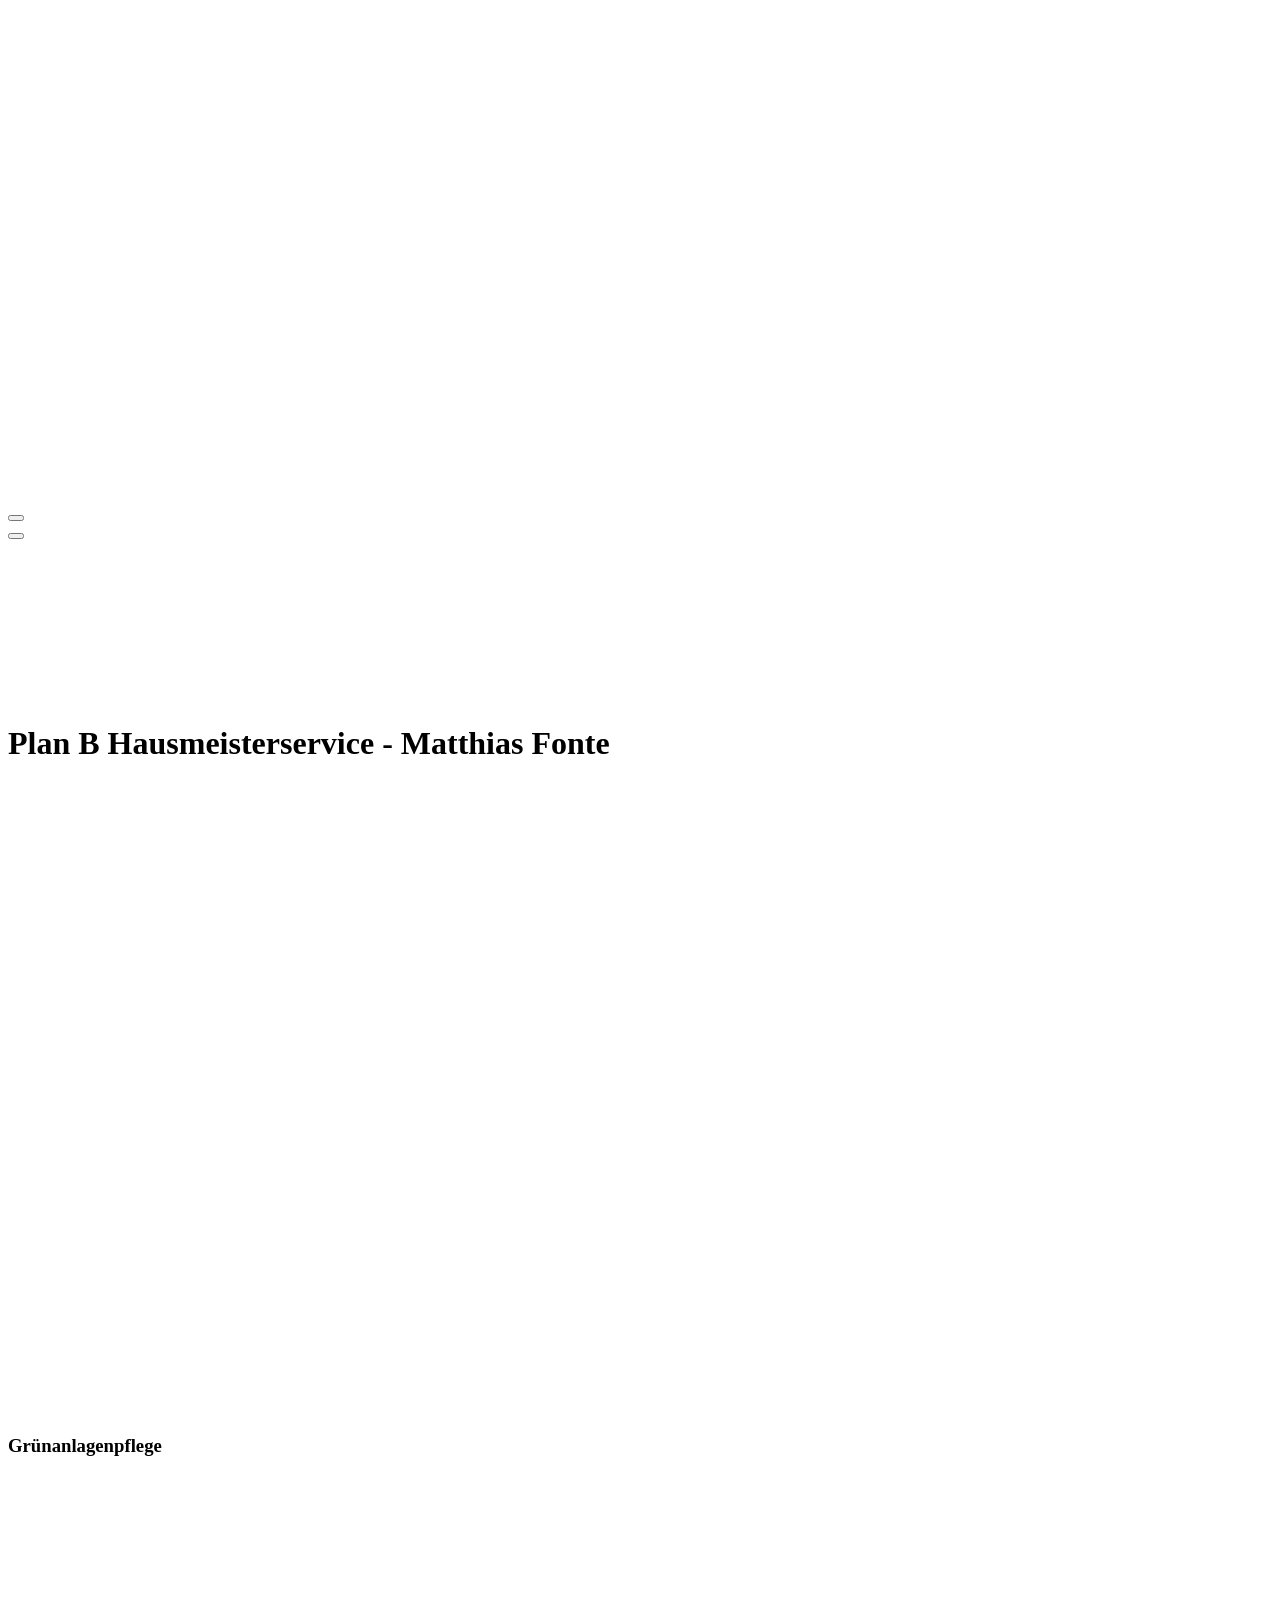
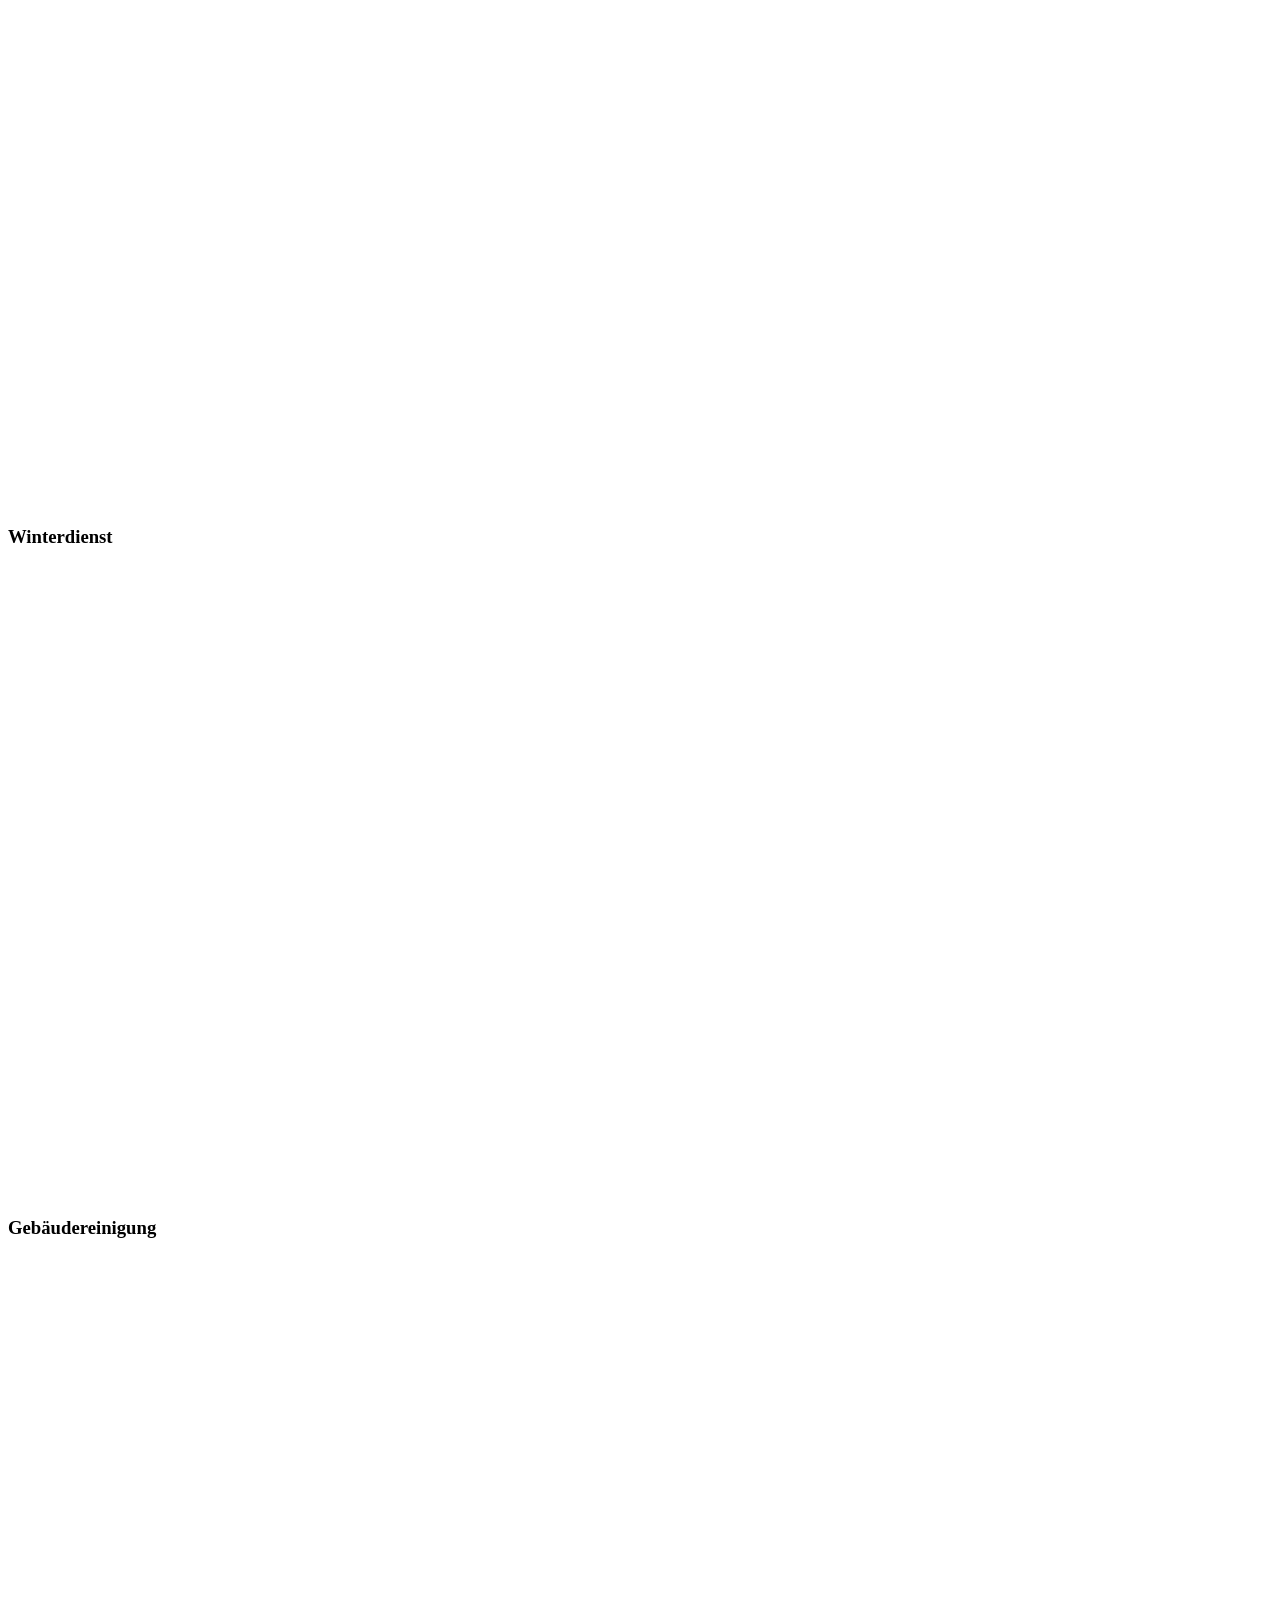
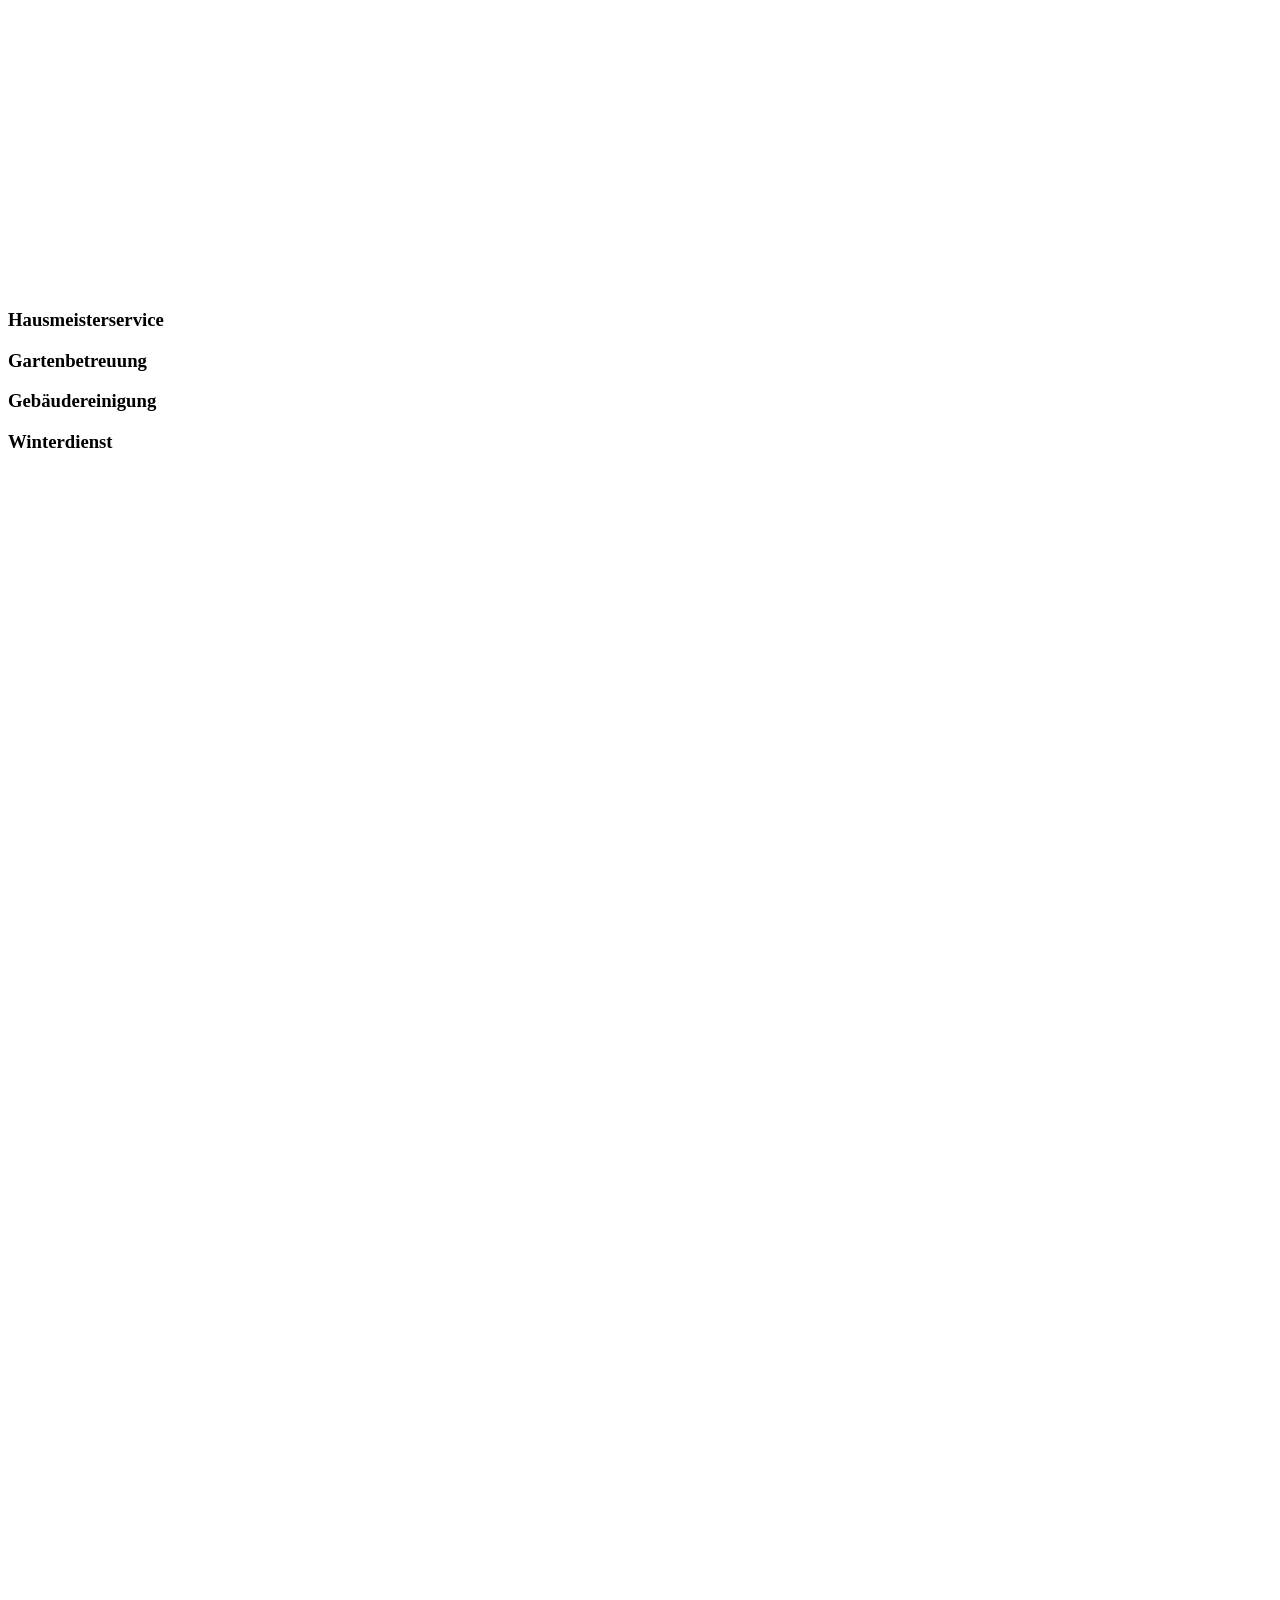
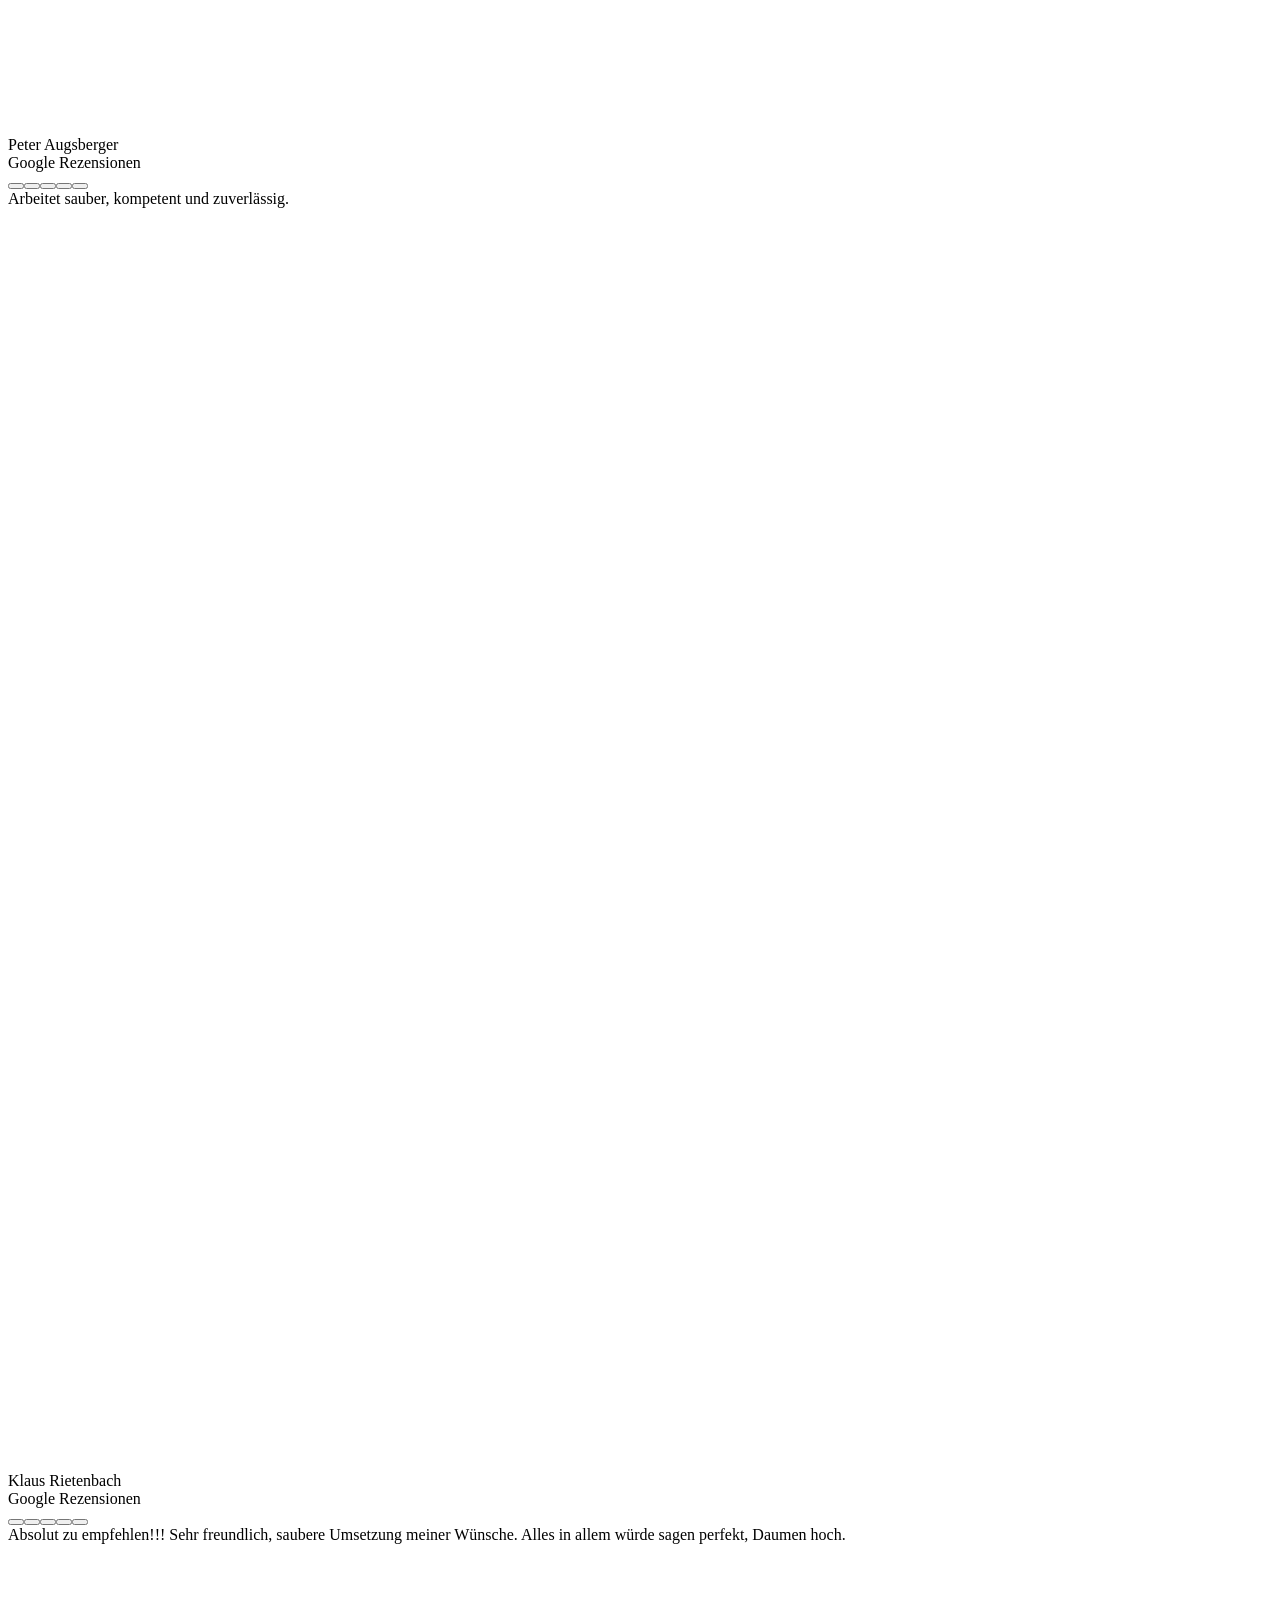
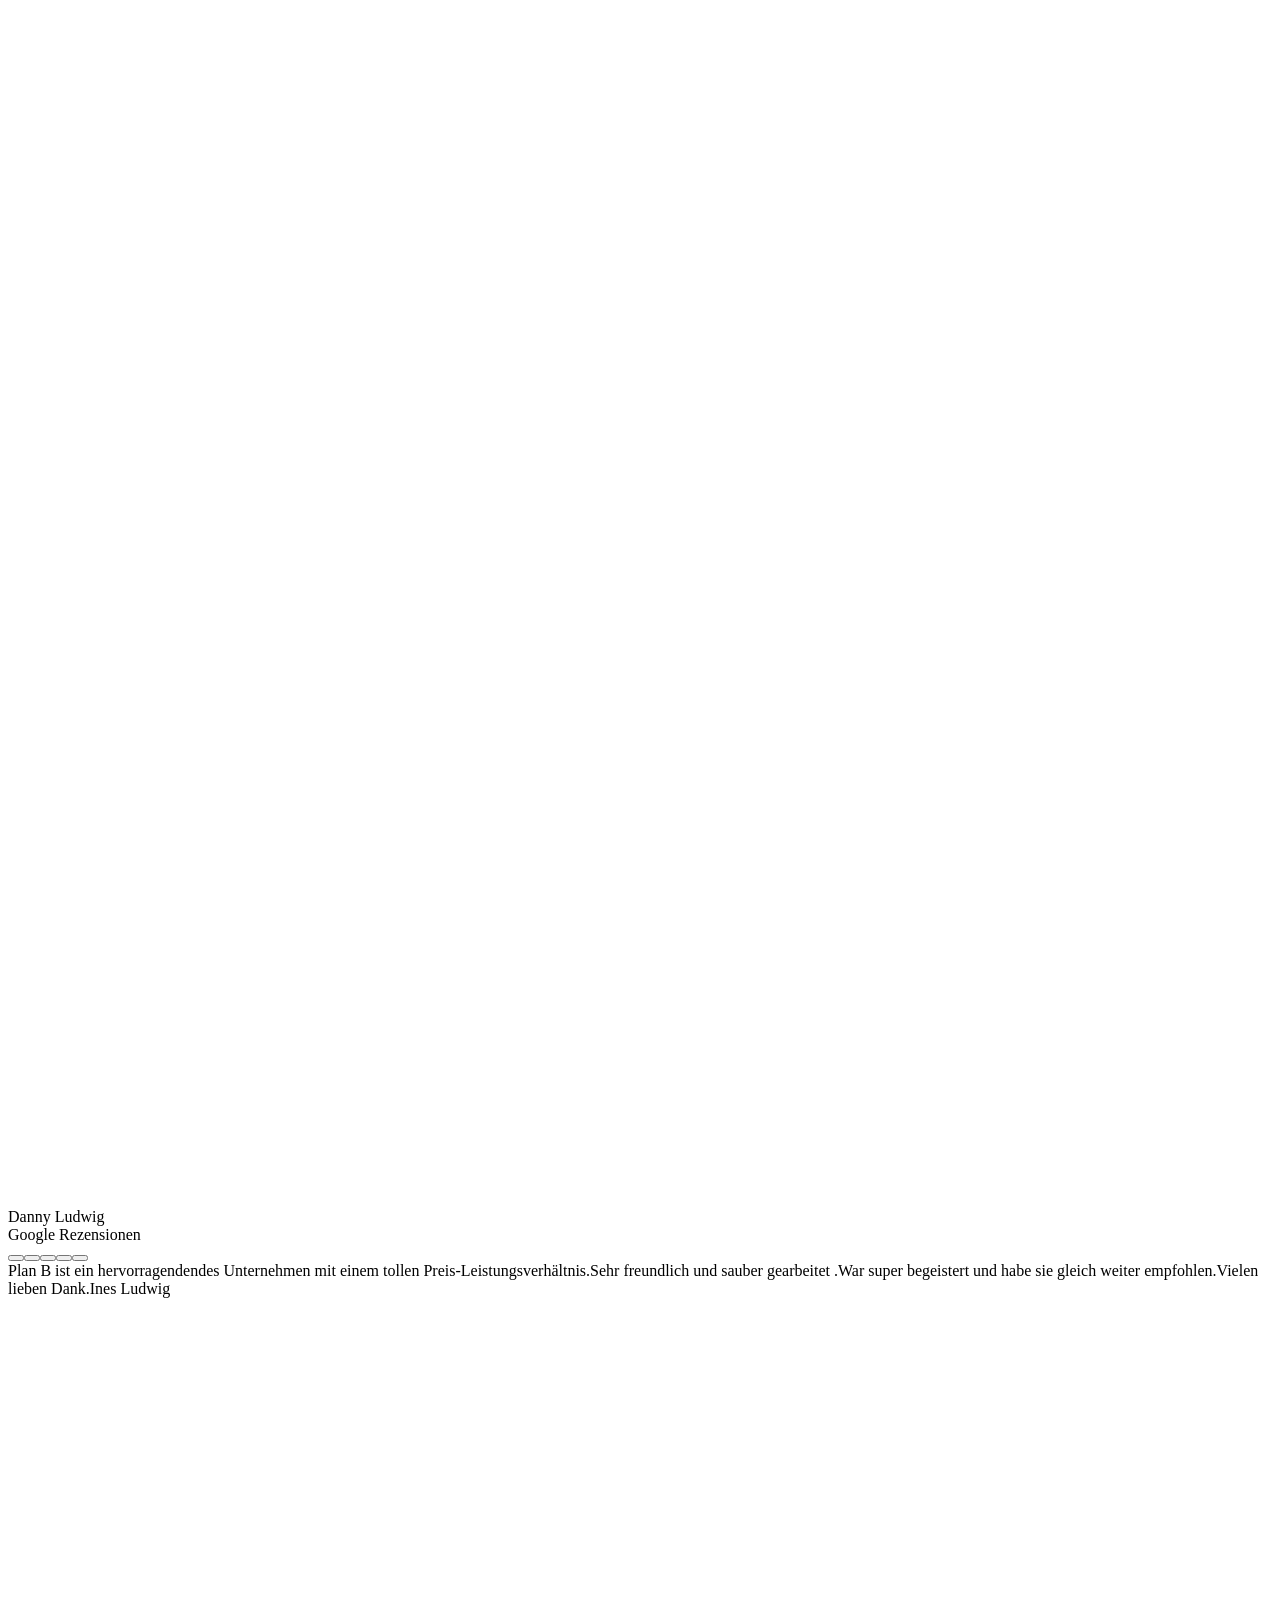
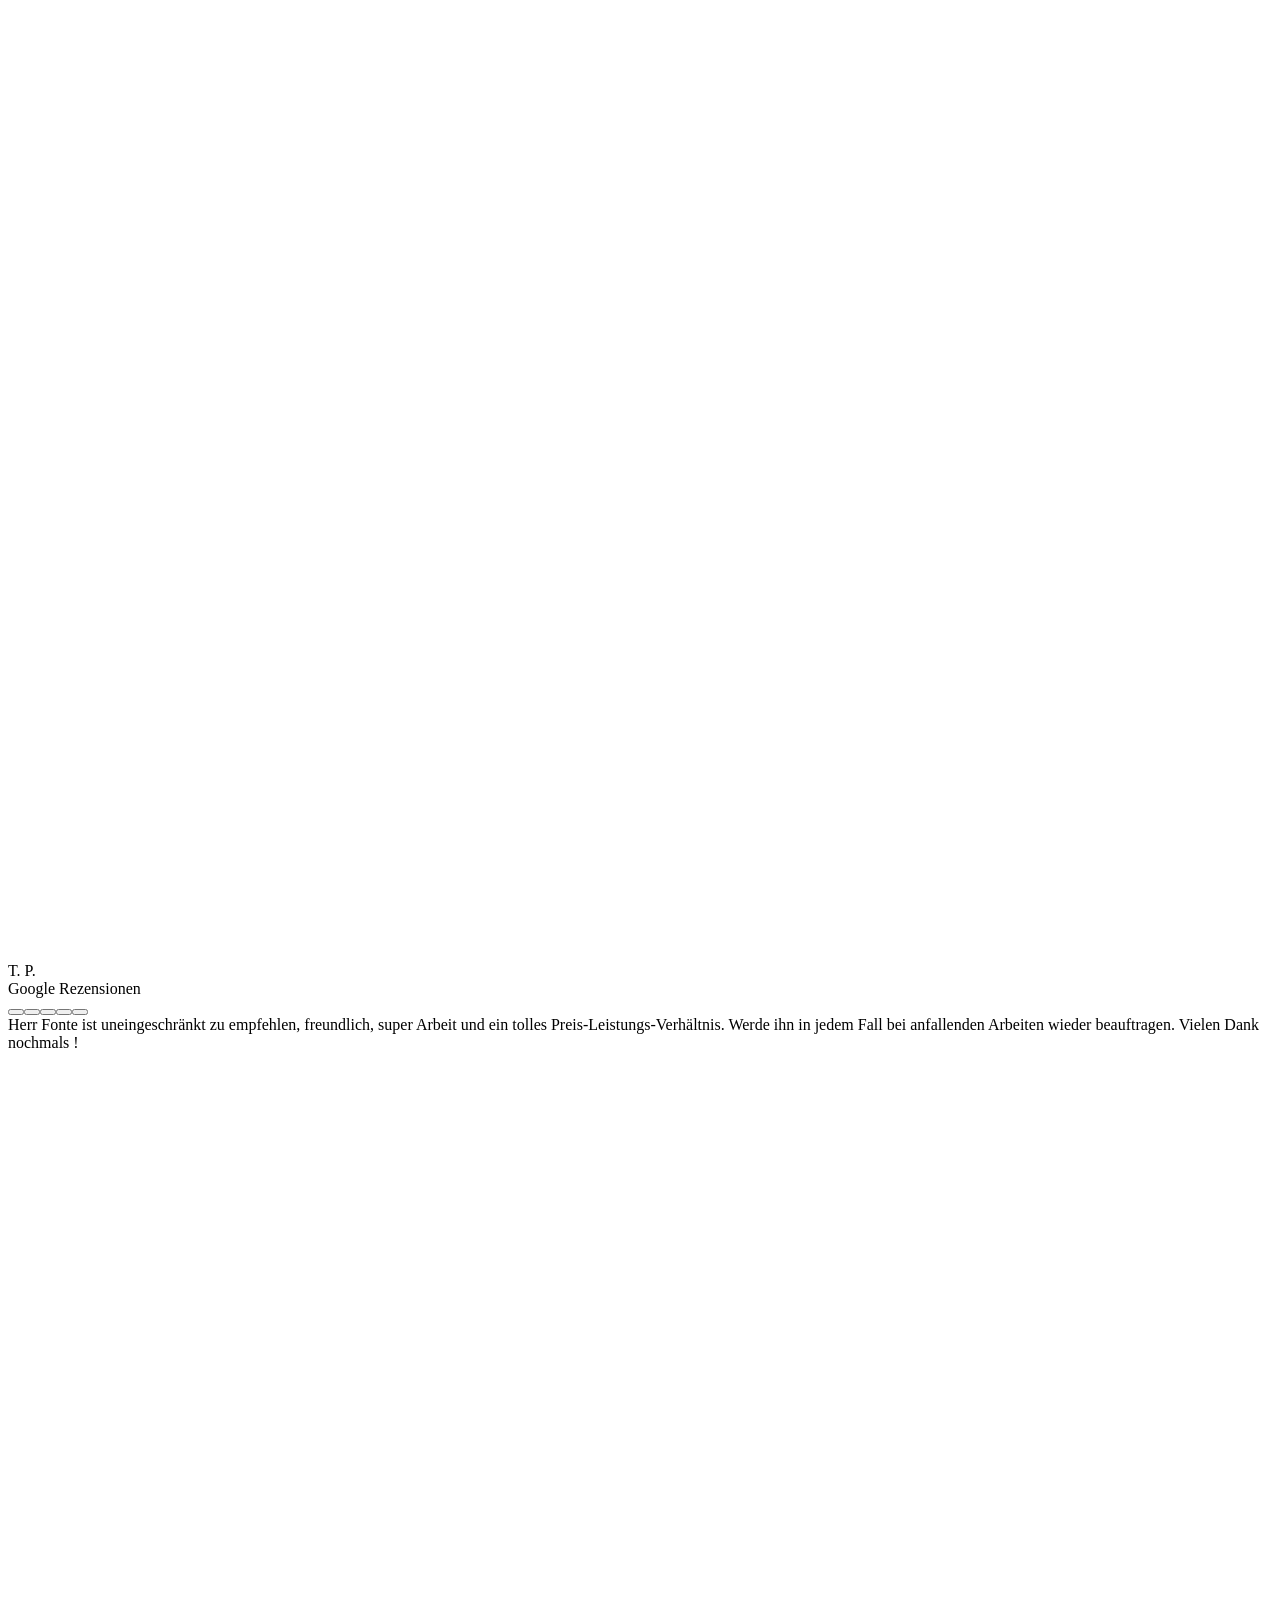
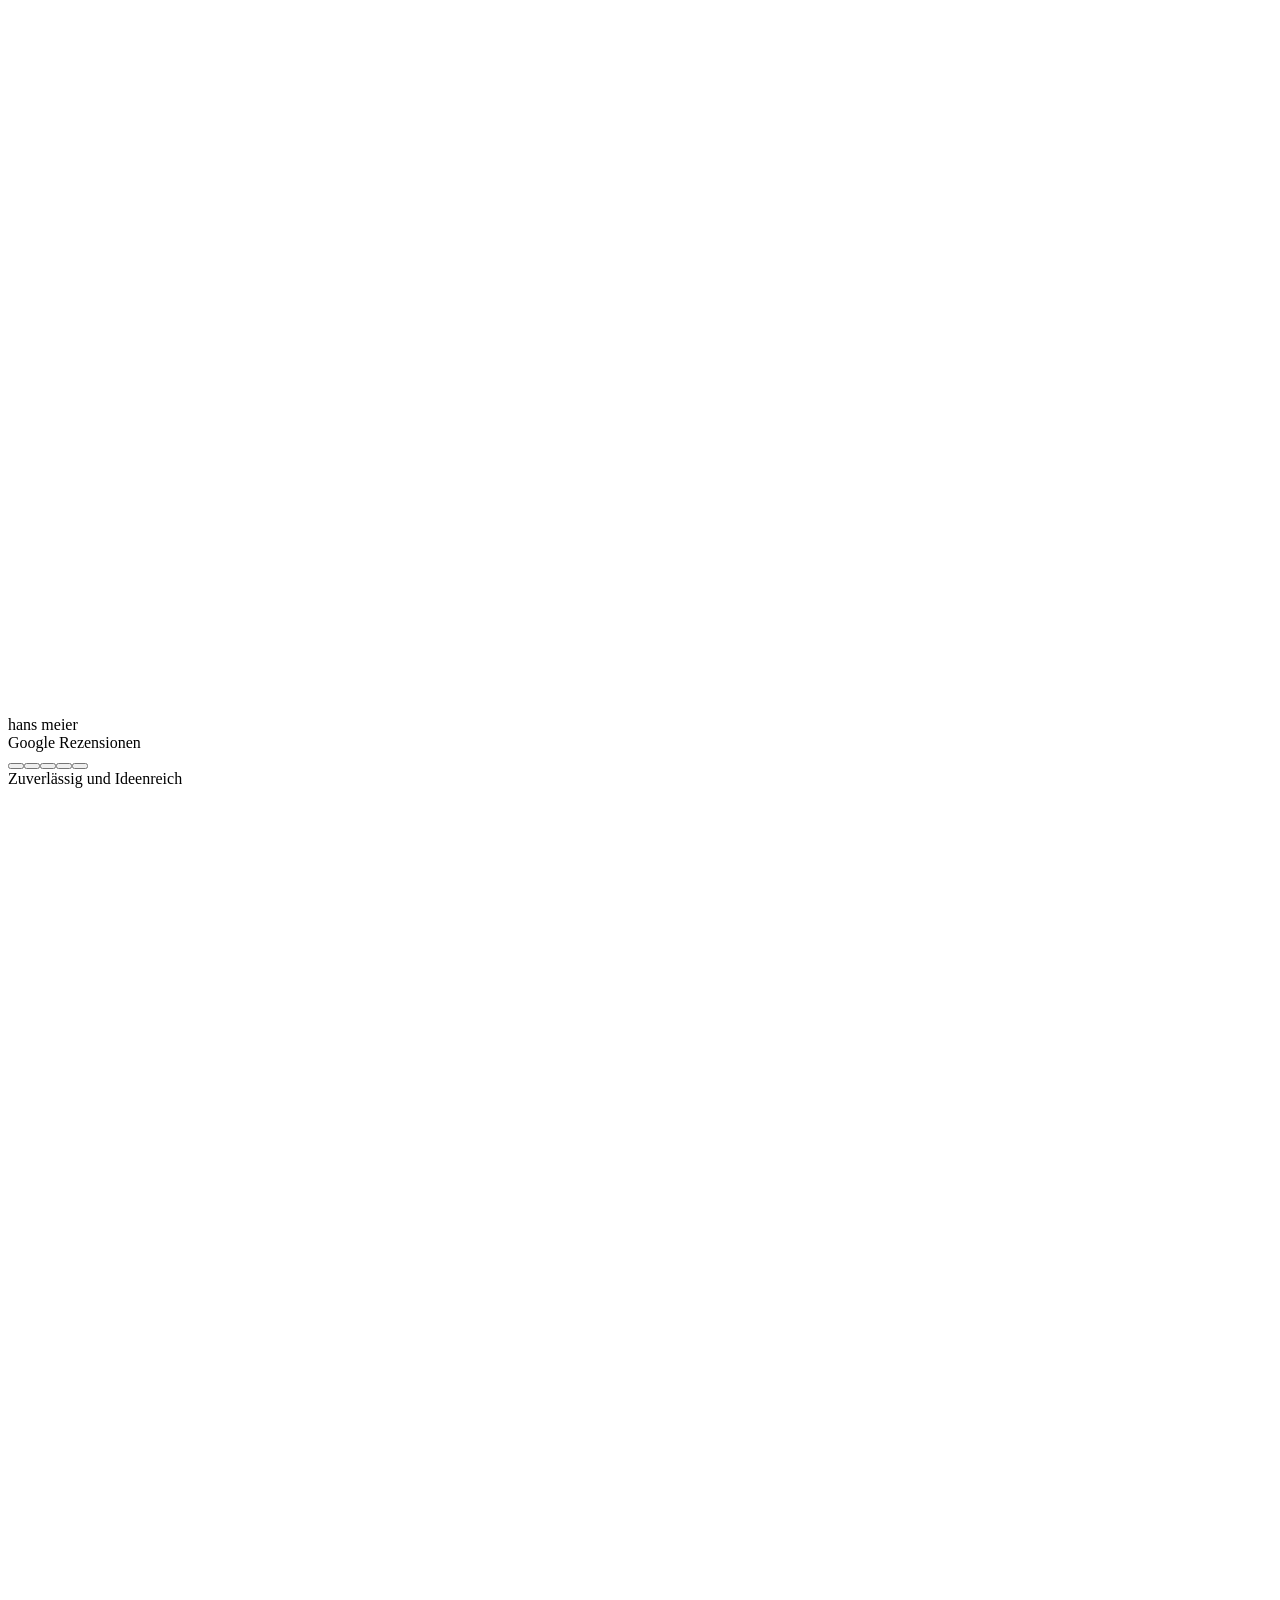
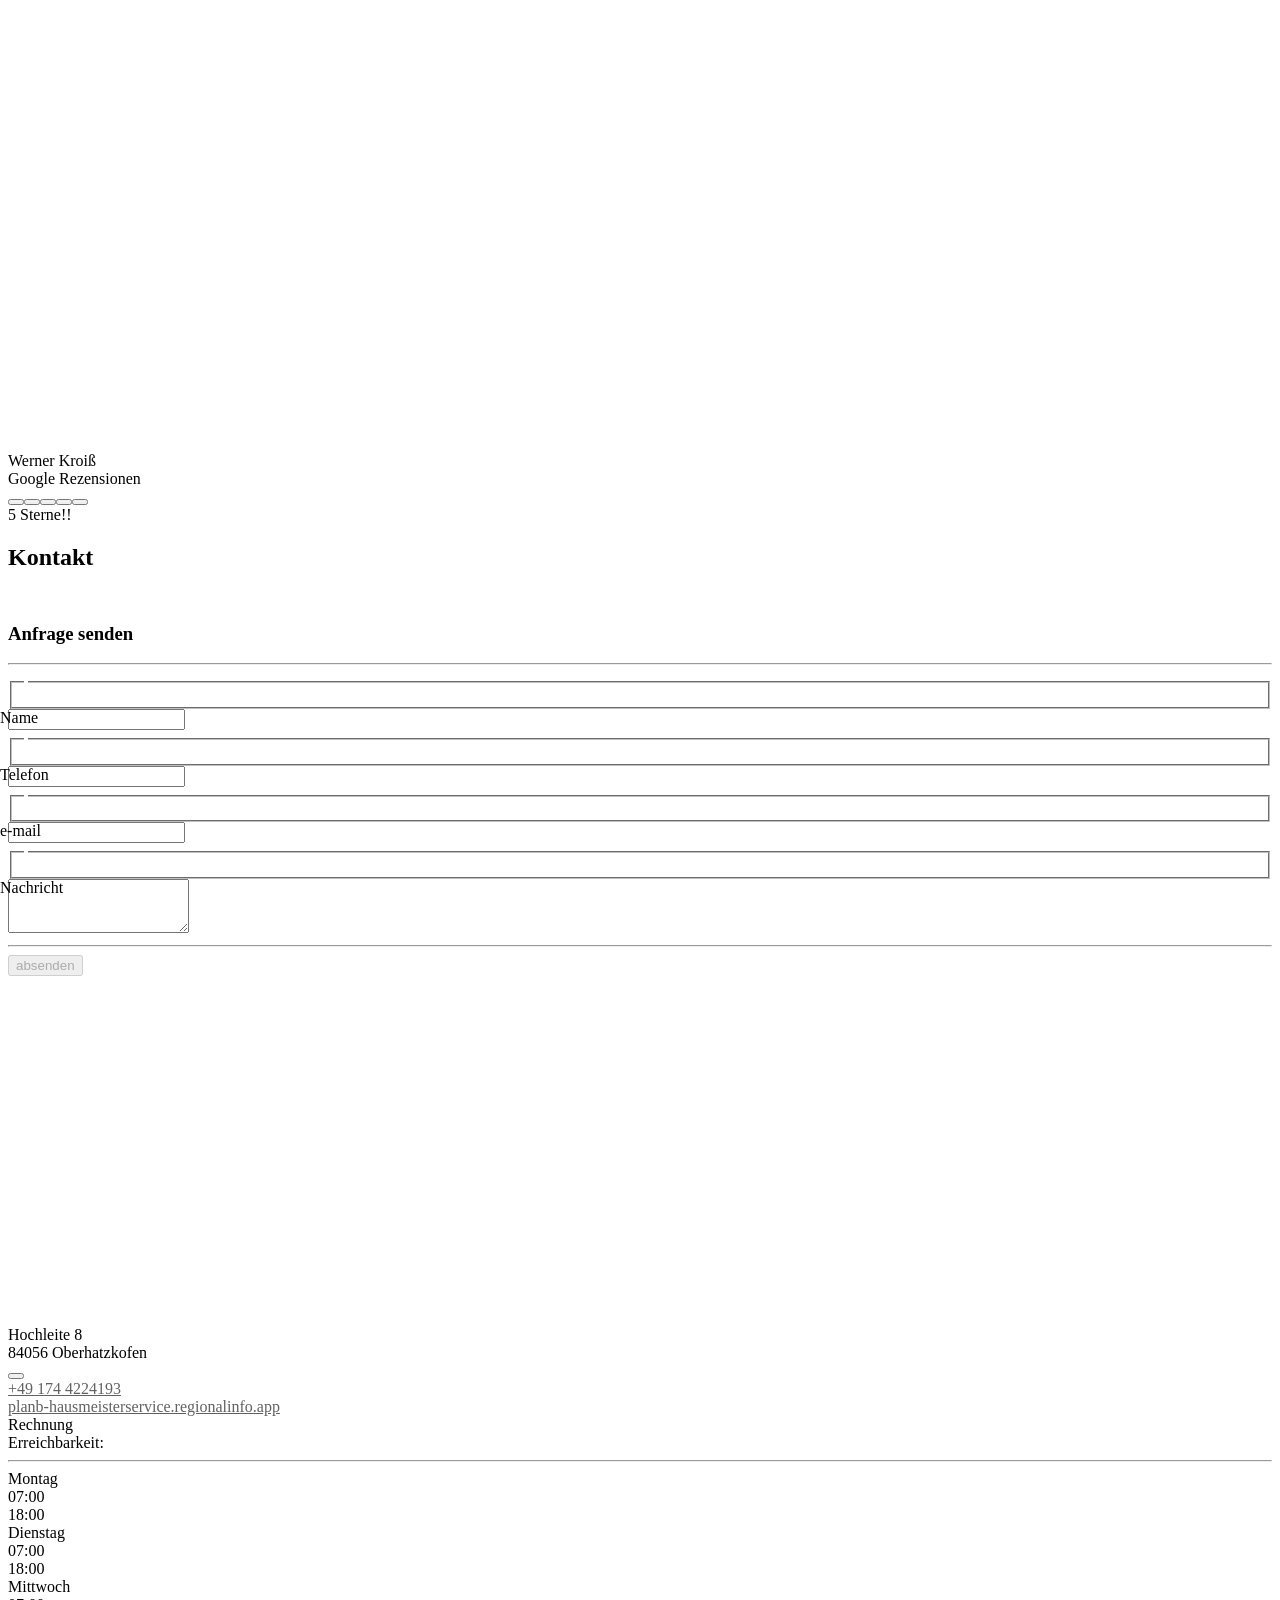
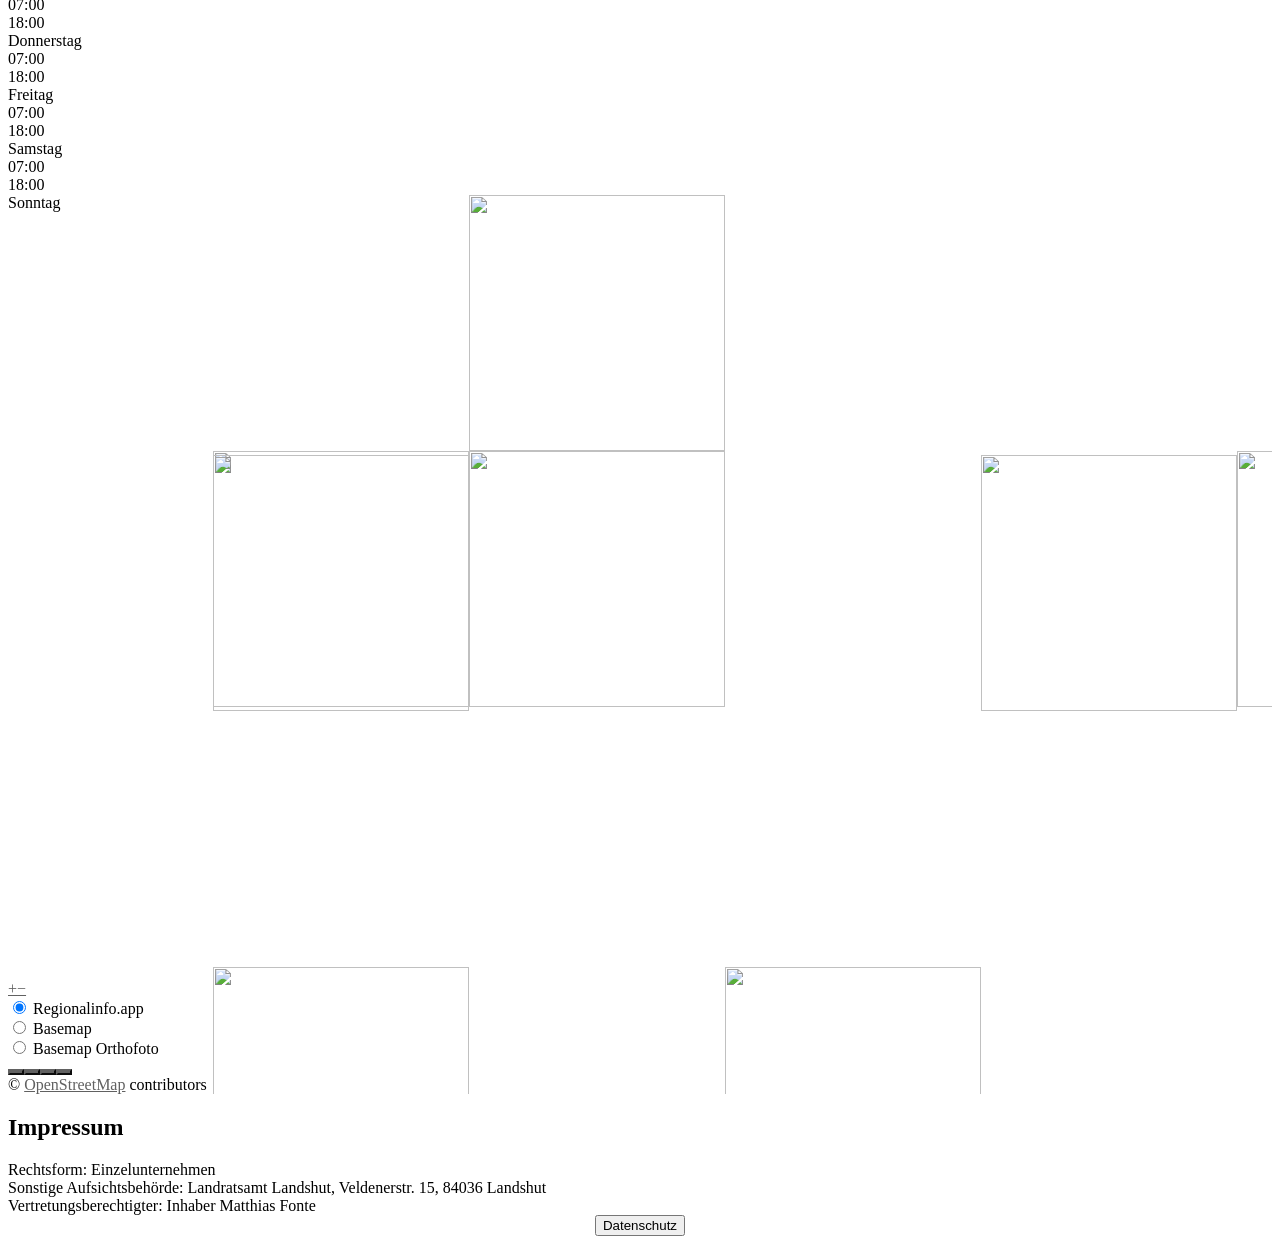
==== public/index.html @ 16b09f51 "with full body" ====
<!DOCTYPE html>
<html lang="de">

<head>
    <meta charset="utf-8">
    <meta http-equiv="X-UA-Compatible" content="IE=edge">
    <meta name="viewport" content="width=device-width,initial-scale=1,maximum-scale=5,user-scalable=yes">
    <link rel="manifest" id="static_manifest" href="/manifest.json">
    <title>Plan B Hausmeisterservice - Matthias Fonte | Oberhatzkofen | Regionalinfo.app</title>
    <link href="/css/chunk-03c958ca.6ac676eb.css" rel="prefetch">
    <link href="/css/chunk-0b7827dd.cf4e34a0.css" rel="prefetch">
    <link href="/css/chunk-0fc02687.c309eb75.css" rel="prefetch">
    <link href="/css/chunk-12770743.cab59e1c.css" rel="prefetch">
    <link href="/css/chunk-174e56ee.377c0b1f.css" rel="prefetch">
    <link href="/css/chunk-2bfa586a.116bb928.css" rel="prefetch">
    <link href="/css/chunk-2c162a94.70f52c3c.css" rel="prefetch">
    <link href="/css/chunk-336a5daf.212d48bb.css" rel="prefetch">
    <link href="/css/chunk-3a4572fc.f80a85ca.css" rel="prefetch">
    <link href="/css/chunk-547e0232.cc628b86.css" rel="prefetch">
    <link href="/css/chunk-58416f4f.ca4d3a3d.css" rel="prefetch">
    <link href="/css/chunk-599cdcd7.9630ef27.css" rel="prefetch">
    <link href="/css/chunk-7378afc2.aa316f16.css" rel="prefetch">
    <link href="/css/chunk-96daa546.9ffe43aa.css" rel="prefetch">
    <link href="/css/chunk-b4b555ea.97834fe7.css" rel="prefetch">
    <link href="/css/chunk-e14bb096.9161b952.css" rel="prefetch">
    <link href="/js/chunk-03c958ca.66eba7a8.js" rel="prefetch">
    <link href="/js/chunk-0b7827dd.cd065686.js" rel="prefetch">
    <link href="/js/chunk-0fc02687.0bb920e5.js" rel="prefetch">
    <link href="/js/chunk-12770743.df22fb0f.js" rel="prefetch">
    <link href="/js/chunk-174e56ee.2c00c4fe.js" rel="prefetch">
    <link href="/js/chunk-2bfa586a.7219b662.js" rel="prefetch">
    <link href="/js/chunk-2c162a94.d9de5cde.js" rel="prefetch">
    <link href="/js/chunk-2d0c7cc6.e63bbf88.js" rel="prefetch">
    <link href="/js/chunk-336a5daf.ee57d81c.js" rel="prefetch">
    <link href="/js/chunk-3a4572fc.1fa8c229.js" rel="prefetch">
    <link href="/js/chunk-547e0232.3de7e7b2.js" rel="prefetch">
    <link href="/js/chunk-58416f4f.1b8341ab.js" rel="prefetch">
    <link href="/js/chunk-599cdcd7.66f45c5a.js" rel="prefetch">
    <link href="/js/chunk-7378afc2.6d9bf165.js" rel="prefetch">
    <link href="/js/chunk-96daa546.6164f439.js" rel="prefetch">
    <link href="/js/chunk-b4b555ea.e169dab7.js" rel="prefetch">
    <link href="/js/chunk-e14bb096.3922663f.js" rel="prefetch">
    <link href="/css/app.8e6e963d.css" rel="preload" as="style">
    <link href="/css/chunk-vendors.c2a1bbbd.css" rel="preload" as="style">
    <link href="/js/app.a04c078d.js" rel="modulepreload" as="script">
    <link href="/js/chunk-vendors.27852fad.js" rel="modulepreload" as="script">
    <link href="/css/chunk-vendors.c2a1bbbd.css" rel="stylesheet">
    <link href="/css/app.8e6e963d.css" rel="stylesheet">
    <style data-vue-meta="vuetify" type="text/css" id="vuetify-theme-stylesheet" nonce="undefined">
        .v-application a {
            color: #616161;
        }

        .v-application .primary {
            background-color: #616161 !important;
            border-color: #616161 !important;
        }

        .v-application .primary--text {
            color: #616161 !important;
            caret-color: #616161 !important;
        }

        .v-application .primary.lighten-5 {
            background-color: #e6e6e6 !important;
            border-color: #e6e6e6 !important;
        }

        .v-application .primary--text.text--lighten-5 {
            color: #e6e6e6 !important;
            caret-color: #e6e6e6 !important;
        }

        .v-application .primary.lighten-4 {
            background-color: #c9c9c9 !important;
            border-color: #c9c9c9 !important;
        }

        .v-application .primary--text.text--lighten-4 {
            color: #c9c9c9 !important;
            caret-color: #c9c9c9 !important;
        }

        .v-application .primary.lighten-3 {
            background-color: #aeaeae !important;
            border-color: #aeaeae !important;
        }

        .v-application .primary--text.text--lighten-3 {
            color: #aeaeae !important;
            caret-color: #aeaeae !important;
        }

        .v-application .primary.lighten-2 {
            background-color: #949494 !important;
            border-color: #949494 !important;
        }

        .v-application .primary--text.text--lighten-2 {
            color: #949494 !important;
            caret-color: #949494 !important;
        }

        .v-application .primary.lighten-1 {
            background-color: #7a7a7a !important;
            border-color: #7a7a7a !important;
        }

        .v-application .primary--text.text--lighten-1 {
            color: #7a7a7a !important;
            caret-color: #7a7a7a !important;
        }

        .v-application .primary.darken-1 {
            background-color: #494949 !important;
            border-color: #494949 !important;
        }

        .v-application .primary--text.text--darken-1 {
            color: #494949 !important;
            caret-color: #494949 !important;
        }

        .v-application .primary.darken-2 {
            background-color: #333333 !important;
            border-color: #333333 !important;
        }

        .v-application .primary--text.text--darken-2 {
            color: #333333 !important;
            caret-color: #333333 !important;
        }

        .v-application .primary.darken-3 {
            background-color: #1e1e1e !important;
            border-color: #1e1e1e !important;
        }

        .v-application .primary--text.text--darken-3 {
            color: #1e1e1e !important;
            caret-color: #1e1e1e !important;
        }

        .v-application .primary.darken-4 {
            background-color: #040404 !important;
            border-color: #040404 !important;
        }

        .v-application .primary--text.text--darken-4 {
            color: #040404 !important;
            caret-color: #040404 !important;
        }

        .v-application .secondary {
            background-color: #2196f3 !important;
            border-color: #2196f3 !important;
        }

        .v-application .secondary--text {
            color: #2196f3 !important;
            caret-color: #2196f3 !important;
        }

        .v-application .secondary.lighten-5 {
            background-color: #d4ffff !important;
            border-color: #d4ffff !important;
        }

        .v-application .secondary--text.text--lighten-5 {
            color: #d4ffff !important;
            caret-color: #d4ffff !important;
        }

        .v-application .secondary.lighten-4 {
            background-color: #b5ffff !important;
            border-color: #b5ffff !important;
        }

        .v-application .secondary--text.text--lighten-4 {
            color: #b5ffff !important;
            caret-color: #b5ffff !important;
        }

        .v-application .secondary.lighten-3 {
            background-color: #95e8ff !important;
            border-color: #95e8ff !important;
        }

        .v-application .secondary--text.text--lighten-3 {
            color: #95e8ff !important;
            caret-color: #95e8ff !important;
        }

        .v-application .secondary.lighten-2 {
            background-color: #75ccff !important;
            border-color: #75ccff !important;
        }

        .v-application .secondary--text.text--lighten-2 {
            color: #75ccff !important;
            caret-color: #75ccff !important;
        }

        .v-application .secondary.lighten-1 {
            background-color: #51b0ff !important;
            border-color: #51b0ff !important;
        }

        .v-application .secondary--text.text--lighten-1 {
            color: #51b0ff !important;
            caret-color: #51b0ff !important;
        }

        .v-application .secondary.darken-1 {
            background-color: #007cd6 !important;
            border-color: #007cd6 !important;
        }

        .v-application .secondary--text.text--darken-1 {
            color: #007cd6 !important;
            caret-color: #007cd6 !important;
        }

        .v-application .secondary.darken-2 {
            background-color: #0064ba !important;
            border-color: #0064ba !important;
        }

        .v-application .secondary--text.text--darken-2 {
            color: #0064ba !important;
            caret-color: #0064ba !important;
        }

        .v-application .secondary.darken-3 {
            background-color: #004d9f !important;
            border-color: #004d9f !important;
        }

        .v-application .secondary--text.text--darken-3 {
            color: #004d9f !important;
            caret-color: #004d9f !important;
        }

        .v-application .secondary.darken-4 {
            background-color: #003784 !important;
            border-color: #003784 !important;
        }

        .v-application .secondary--text.text--darken-4 {
            color: #003784 !important;
            caret-color: #003784 !important;
        }

        .v-application .accent {
            background-color: #ff9800 !important;
            border-color: #ff9800 !important;
        }

        .v-application .accent--text {
            color: #ff9800 !important;
            caret-color: #ff9800 !important;
        }

        .v-application .accent.lighten-5 {
            background-color: #ffffa2 !important;
            border-color: #ffffa2 !important;
        }

        .v-application .accent--text.text--lighten-5 {
            color: #ffffa2 !important;
            caret-color: #ffffa2 !important;
        }

        .v-application .accent.lighten-4 {
            background-color: #ffff85 !important;
            border-color: #ffff85 !important;
        }

        .v-application .accent--text.text--lighten-4 {
            color: #ffff85 !important;
            caret-color: #ffff85 !important;
        }

        .v-application .accent.lighten-3 {
            background-color: #ffeb69 !important;
            border-color: #ffeb69 !important;
        }

        .v-application .accent--text.text--lighten-3 {
            color: #ffeb69 !important;
            caret-color: #ffeb69 !important;
        }

        .v-application .accent.lighten-2 {
            background-color: #ffcf4d !important;
            border-color: #ffcf4d !important;
        }

        .v-application .accent--text.text--lighten-2 {
            color: #ffcf4d !important;
            caret-color: #ffcf4d !important;
        }

        .v-application .accent.lighten-1 {
            background-color: #ffb32f !important;
            border-color: #ffb32f !important;
        }

        .v-application .accent--text.text--lighten-1 {
            color: #ffb32f !important;
            caret-color: #ffb32f !important;
        }

        .v-application .accent.darken-1 {
            background-color: #df7e00 !important;
            border-color: #df7e00 !important;
        }

        .v-application .accent--text.text--darken-1 {
            color: #df7e00 !important;
            caret-color: #df7e00 !important;
        }

        .v-application .accent.darken-2 {
            background-color: #bf6400 !important;
            border-color: #bf6400 !important;
        }

        .v-application .accent--text.text--darken-2 {
            color: #bf6400 !important;
            caret-color: #bf6400 !important;
        }

        .v-application .accent.darken-3 {
            background-color: #a14c00 !important;
            border-color: #a14c00 !important;
        }

        .v-application .accent--text.text--darken-3 {
            color: #a14c00 !important;
            caret-color: #a14c00 !important;
        }

        .v-application .accent.darken-4 {
            background-color: #843300 !important;
            border-color: #843300 !important;
        }

        .v-application .accent--text.text--darken-4 {
            color: #843300 !important;
            caret-color: #843300 !important;
        }

        .v-application .error {
            background-color: #f44336 !important;
            border-color: #f44336 !important;
        }

        .v-application .error--text {
            color: #f44336 !important;
            caret-color: #f44336 !important;
        }

        .v-application .error.lighten-5 {
            background-color: #ffd6b5 !important;
            border-color: #ffd6b5 !important;
        }

        .v-application .error--text.text--lighten-5 {
            color: #ffd6b5 !important;
            caret-color: #ffd6b5 !important;
        }

        .v-application .error.lighten-4 {
            background-color: #ffb89a !important;
            border-color: #ffb89a !important;
        }

        .v-application .error--text.text--lighten-4 {
            color: #ffb89a !important;
            caret-color: #ffb89a !important;
        }

        .v-application .error.lighten-3 {
            background-color: #ff9b80 !important;
            border-color: #ff9b80 !important;
        }

        .v-application .error--text.text--lighten-3 {
            color: #ff9b80 !important;
            caret-color: #ff9b80 !important;
        }

        .v-application .error.lighten-2 {
            background-color: #ff7e66 !important;
            border-color: #ff7e66 !important;
        }

        .v-application .error--text.text--lighten-2 {
            color: #ff7e66 !important;
            caret-color: #ff7e66 !important;
        }

        .v-application .error.lighten-1 {
            background-color: #ff614e !important;
            border-color: #ff614e !important;
        }

        .v-application .error--text.text--lighten-1 {
            color: #ff614e !important;
            caret-color: #ff614e !important;
        }

        .v-application .error.darken-1 {
            background-color: #d31f1f !important;
            border-color: #d31f1f !important;
        }

        .v-application .error--text.text--darken-1 {
            color: #d31f1f !important;
            caret-color: #d31f1f !important;
        }

        .v-application .error.darken-2 {
            background-color: #b30008 !important;
            border-color: #b30008 !important;
        }

        .v-application .error--text.text--darken-2 {
            color: #b30008 !important;
            caret-color: #b30008 !important;
        }

        .v-application .error.darken-3 {
            background-color: #940000 !important;
            border-color: #940000 !important;
        }

        .v-application .error--text.text--darken-3 {
            color: #940000 !important;
            caret-color: #940000 !important;
        }

        .v-application .error.darken-4 {
            background-color: #760000 !important;
            border-color: #760000 !important;
        }

        .v-application .error--text.text--darken-4 {
            color: #760000 !important;
            caret-color: #760000 !important;
        }

        .v-application .info {
            background-color: #009688 !important;
            border-color: #009688 !important;
        }

        .v-application .info--text {
            color: #009688 !important;
            caret-color: #009688 !important;
        }

        .v-application .info.lighten-5 {
            background-color: #b1ffff !important;
            border-color: #b1ffff !important;
        }

        .v-application .info--text.text--lighten-5 {
            color: #b1ffff !important;
            caret-color: #b1ffff !important;
        }

        .v-application .info.lighten-4 {
            background-color: #94fff5 !important;
            border-color: #94fff5 !important;
        }

        .v-application .info--text.text--lighten-4 {
            color: #94fff5 !important;
            caret-color: #94fff5 !important;
        }

        .v-application .info.lighten-3 {
            background-color: #76e9d9 !important;
            border-color: #76e9d9 !important;
        }

        .v-application .info--text.text--lighten-3 {
            color: #76e9d9 !important;
            caret-color: #76e9d9 !important;
        }

        .v-application .info.lighten-2 {
            background-color: #58cdbd !important;
            border-color: #58cdbd !important;
        }

        .v-application .info--text.text--lighten-2 {
            color: #58cdbd !important;
            caret-color: #58cdbd !important;
        }

        .v-application .info.lighten-1 {
            background-color: #37b1a2 !important;
            border-color: #37b1a2 !important;
        }

        .v-application .info--text.text--lighten-1 {
            color: #37b1a2 !important;
            caret-color: #37b1a2 !important;
        }

        .v-application .info.darken-1 {
            background-color: #007c6f !important;
            border-color: #007c6f !important;
        }

        .v-application .info--text.text--darken-1 {
            color: #007c6f !important;
            caret-color: #007c6f !important;
        }

        .v-application .info.darken-2 {
            background-color: #006256 !important;
            border-color: #006256 !important;
        }

        .v-application .info--text.text--darken-2 {
            color: #006256 !important;
            caret-color: #006256 !important;
        }

        .v-application .info.darken-3 {
            background-color: #004a3f !important;
            border-color: #004a3f !important;
        }

        .v-application .info--text.text--darken-3 {
            color: #004a3f !important;
            caret-color: #004a3f !important;
        }

        .v-application .info.darken-4 {
            background-color: #003229 !important;
            border-color: #003229 !important;
        }

        .v-application .info--text.text--darken-4 {
            color: #003229 !important;
            caret-color: #003229 !important;
        }

        .v-application .success {
            background-color: #8bc34a !important;
            border-color: #8bc34a !important;
        }

        .v-application .success--text {
            color: #8bc34a !important;
            caret-color: #8bc34a !important;
        }

        .v-application .success.lighten-5 {
            background-color: #ffffd3 !important;
            border-color: #ffffd3 !important;
        }

        .v-application .success--text.text--lighten-5 {
            color: #ffffd3 !important;
            caret-color: #ffffd3 !important;
        }

        .v-application .success.lighten-4 {
            background-color: #feffb6 !important;
            border-color: #feffb6 !important;
        }

        .v-application .success--text.text--lighten-4 {
            color: #feffb6 !important;
            caret-color: #feffb6 !important;
        }

        .v-application .success.lighten-3 {
            background-color: #e0ff9b !important;
            border-color: #e0ff9b !important;
        }

        .v-application .success--text.text--lighten-3 {
            color: #e0ff9b !important;
            caret-color: #e0ff9b !important;
        }

        .v-application .success.lighten-2 {
            background-color: #c3fc7f !important;
            border-color: #c3fc7f !important;
        }

        .v-application .success--text.text--lighten-2 {
            color: #c3fc7f !important;
            caret-color: #c3fc7f !important;
        }

        .v-application .success.lighten-1 {
            background-color: #a7df65 !important;
            border-color: #a7df65 !important;
        }

        .v-application .success--text.text--lighten-1 {
            color: #a7df65 !important;
            caret-color: #a7df65 !important;
        }

        .v-application .success.darken-1 {
            background-color: #6fa82f !important;
            border-color: #6fa82f !important;
        }

        .v-application .success--text.text--darken-1 {
            color: #6fa82f !important;
            caret-color: #6fa82f !important;
        }

        .v-application .success.darken-2 {
            background-color: #548d0f !important;
            border-color: #548d0f !important;
        }

        .v-application .success--text.text--darken-2 {
            color: #548d0f !important;
            caret-color: #548d0f !important;
        }

        .v-application .success.darken-3 {
            background-color: #397300 !important;
            border-color: #397300 !important;
        }

        .v-application .success--text.text--darken-3 {
            color: #397300 !important;
            caret-color: #397300 !important;
        }

        .v-application .success.darken-4 {
            background-color: #1c5a00 !important;
            border-color: #1c5a00 !important;
        }

        .v-application .success--text.text--darken-4 {
            color: #1c5a00 !important;
            caret-color: #1c5a00 !important;
        }

        .v-application .warning {
            background-color: #ffc107 !important;
            border-color: #ffc107 !important;
        }

        .v-application .warning--text {
            color: #ffc107 !important;
            caret-color: #ffc107 !important;
        }

        .v-application .warning.lighten-5 {
            background-color: #ffffae !important;
            border-color: #ffffae !important;
        }

        .v-application .warning--text.text--lighten-5 {
            color: #ffffae !important;
            caret-color: #ffffae !important;
        }

        .v-application .warning.lighten-4 {
            background-color: #ffff91 !important;
            border-color: #ffff91 !important;
        }

        .v-application .warning--text.text--lighten-4 {
            color: #ffff91 !important;
            caret-color: #ffff91 !important;
        }

        .v-application .warning.lighten-3 {
            background-color: #ffff74 !important;
            border-color: #ffff74 !important;
        }

        .v-application .warning--text.text--lighten-3 {
            color: #ffff74 !important;
            caret-color: #ffff74 !important;
        }

        .v-application .warning.lighten-2 {
            background-color: #fff956 !important;
            border-color: #fff956 !important;
        }

        .v-application .warning--text.text--lighten-2 {
            color: #fff956 !important;
            caret-color: #fff956 !important;
        }

        .v-application .warning.lighten-1 {
            background-color: #ffdd37 !important;
            border-color: #ffdd37 !important;
        }

        .v-application .warning--text.text--lighten-1 {
            color: #ffdd37 !important;
            caret-color: #ffdd37 !important;
        }

        .v-application .warning.darken-1 {
            background-color: #e0a600 !important;
            border-color: #e0a600 !important;
        }

        .v-application .warning--text.text--darken-1 {
            color: #e0a600 !important;
            caret-color: #e0a600 !important;
        }

        .v-application .warning.darken-2 {
            background-color: #c18c00 !important;
            border-color: #c18c00 !important;
        }

        .v-application .warning--text.text--darken-2 {
            color: #c18c00 !important;
            caret-color: #c18c00 !important;
        }

        .v-application .warning.darken-3 {
            background-color: #a27300 !important;
            border-color: #a27300 !important;
        }

        .v-application .warning--text.text--darken-3 {
            color: #a27300 !important;
            caret-color: #a27300 !important;
        }

        .v-application .warning.darken-4 {
            background-color: #855a00 !important;
            border-color: #855a00 !important;
        }

        .v-application .warning--text.text--darken-4 {
            color: #855a00 !important;
            caret-color: #855a00 !important;
        }
    </style>
    <meta data-vue-meta="1" name="theme-color" content="#000000">
    <meta data-vue-meta="1" name="mobile-web-app-capable" content="yes">
    <link rel="stylesheet" type="text/css" href="/css/chunk-336a5daf.212d48bb.css">
    <script charset="utf-8" src="/js/chunk-336a5daf.ee57d81c.js"></script>
    <link rel="stylesheet" type="text/css" href="/css/chunk-7378afc2.aa316f16.css">
    <script charset="utf-8" src="/js/chunk-7378afc2.6d9bf165.js"></script>
    <link rel="stylesheet" type="text/css" href="/css/chunk-547e0232.cc628b86.css">
    <script charset="utf-8" src="/js/chunk-547e0232.3de7e7b2.js"></script>
    <link rel="stylesheet" type="text/css" href="/css/chunk-0fc02687.c309eb75.css">
    <script charset="utf-8" src="/js/chunk-0fc02687.0bb920e5.js"></script>
    <link rel="stylesheet" type="text/css" href="/css/chunk-e14bb096.9161b952.css">
    <script charset="utf-8" src="/js/chunk-e14bb096.3922663f.js"></script>
    <link rel="stylesheet" type="text/css" href="/css/chunk-174e56ee.377c0b1f.css">
    <script charset="utf-8" src="/js/chunk-174e56ee.2c00c4fe.js"></script>
    <link rel="stylesheet" type="text/css" href="/css/chunk-3a4572fc.f80a85ca.css">
    <script charset="utf-8" src="/js/chunk-3a4572fc.1fa8c229.js"></script>
    <link rel="stylesheet" type="text/css" href="/css/chunk-599cdcd7.9630ef27.css">
    <script charset="utf-8" src="/js/chunk-599cdcd7.66f45c5a.js"></script>
    <link data-vue-meta="1" href="https://planb-hausmeisterservice.regionalinfo.app/" rel="canonical">
    <link data-vue-meta="1" rel="shortcut icon" type="image/png"
        href="https://assets.sta.io/site_media/f:resize=32x32/u/lo/2021/12/10/logo.png" sizes="32x32">
    <link data-vue-meta="1" rel="shortcut icon" type="image/png"
        href="https://assets.sta.io/site_media/f:resize=96x96/u/lo/2021/12/10/logo.png" sizes="96x96">
    <link data-vue-meta="1" rel="apple-touch-icon"
        href="https://assets.sta.io/site_media/f:fixed=ffffff,192x192|quality=100/u/lo/2021/12/10/logo.png">
    <link data-vue-meta="1" rel="preload" as="image"
        href="https://assets.sta.io/site_media/f:fixed=ffffff,370x180|quality=100/u/lo/2021/12/10/logo.png">
    <meta data-vue-meta="1" property="og:url" content="https://planb-hausmeisterservice.regionalinfo.app/">
    <meta data-vue-meta="1" property="og:image" content="https://assets.sta.io/site_media/u/lo/2021/12/10/logo.png">
    <meta data-vue-meta="1" name="description"
        content="Firmenprofil von Plan B Hausmeisterservice - Matthias Fonte (Gebäudereinigung, Gartenbetreuung, Winterdienst, Dienstleistungen) in Oberhatzkofen">
    <meta data-vue-meta="1" property="og:description"
        content="Firmenprofil von Plan B Hausmeisterservice - Matthias Fonte (Gebäudereinigung, Gartenbetreuung, Winterdienst, Dienstleistungen) in Oberhatzkofen">
    <meta data-vue-meta="1" name="author" content="Plan B Hausmeisterservice - Matthias Fonte">
    <meta data-vue-meta="1" name="robots" content="index, follow">
    <meta data-vue-meta="1" property="og:title" content="Plan B Hausmeisterservice - Matthias Fonte">
    <meta data-vue-meta="1" property="og:type" content="website">
    <link rel="stylesheet" type="text/css" href="/css/chunk-58416f4f.ca4d3a3d.css">
    <script charset="utf-8" src="/js/chunk-58416f4f.1b8341ab.js"></script>
    <link data-vue-meta="1" rel="manifest"
        href="blob:https://planb-hausmeisterservice.regionalinfo.app/75185713-6b04-4f8a-95e0-4583dd4153f9">
    <script data-vue-jsonld="true" data-jsonld-id="4ntlb92mes" type="application/ld+json">{
    "@context": "http://schema.org/",
    "@type": "LocalBusiness",
    "name": "Plan B Hausmeisterservice - Matthias Fonte",
    "currenciesAccepted": "EUR",
    "description": "Firmenprofil von Plan B Hausmeisterservice - Matthias Fonte (Gebäudereinigung, Gartenbetreuung, Winterdienst, Dienstleistungen) in Oberhatzkofen",
    "address": {
        "@type": "PostalAddress",
        "streetAddress": "Hochleite 8",
        "postalCode": "84056",
        "addressLocality": "Oberhatzkofen",
        "addressCountry": "DE"
    },
    "geo": {
        "@type": "GeoCoordinates",
        "latitude": 48.6920515,
        "longitude": 12.0013289
    },
    "openingHoursSpecification": [
        {
            "@type": "OpeningHoursSpecification",
            "dayOfWeek": [
                "Monday"
            ],
            "opens": "07:00",
            "closes": "18:00"
        },
        {
            "@type": "OpeningHoursSpecification",
            "dayOfWeek": [
                "Tuesday"
            ],
            "opens": "07:00",
            "closes": "18:00"
        },
        {
            "@type": "OpeningHoursSpecification",
            "dayOfWeek": [
                "Wednesday"
            ],
            "opens": "07:00",
            "closes": "18:00"
        },
        {
            "@type": "OpeningHoursSpecification",
            "dayOfWeek": [
                "Thursday"
            ],
            "opens": "07:00",
            "closes": "18:00"
        },
        {
            "@type": "OpeningHoursSpecification",
            "dayOfWeek": [
                "Friday"
            ],
            "opens": "07:00",
            "closes": "18:00"
        },
        {
            "@type": "OpeningHoursSpecification",
            "dayOfWeek": [
                "Saturday"
            ],
            "opens": "07:00",
            "closes": "18:00"
        }
    ],
    "telephone": "+49 174 4224193",
    "logo": "https://assets.sta.io/site_media/u/lo/2021/12/10/logo.png",
    "image": [
        null,
        null,
        null
    ],
    "url": "https://regionalinfo.app/a/planb-hausmeisterservice",
    "@id": "https://regionalinfo.app/a/planb-hausmeisterservice"
}</script>
</head>

<body>
    <div data-app="true" class="v-application v-application--is-ltr theme--light" id="app">
        <div class="v-application--wrap">
            <header
                class="v-sheet theme--dark v-toolbar v-toolbar--dense v-app-bar v-app-bar--fixed v-app-bar--hide-shadow v-app-bar--is-scrolled grey darken-4"
                style="height: 48px; margin-top: 0px; transform: translateY(-48px); left: 0px; right: 0px;"
                data-booted="true">
                <div class="v-toolbar__content" style="height: 48px;">
                    <!---->
                    <div class="v-tabs v-tabs--right theme--dark">
                        <div role="tablist"
                            class="v-item-group theme--dark v-slide-group v-tabs-bar v-tabs-bar--is-mobile white--text"
                            data-booted="true">
                            <div class="v-slide-group__prev v-slide-group__prev--disabled">
                                <!---->
                            </div>
                            <div class="v-slide-group__wrapper">
                                <div class="v-slide-group__content v-tabs-bar__content">
                                    <div class="v-tabs-slider-wrapper" style="transition: none 0s ease 0s; width: 0px;">
                                        <div class="v-tabs-slider"></div>
                                    </div><a tabindex="0" href="#open" aria-selected="false" role="tab" class="v-tab"
                                        style="min-width: 0px;"><i aria-hidden="true"
                                            class="v-icon notranslate mdi mdi-clock theme--dark"></i></a><a tabindex="0"
                                        href="#map" aria-selected="false" role="tab" class="v-tab"
                                        style="min-width: 0px;"><i aria-hidden="true"
                                            class="v-icon notranslate mdi mdi-map-marker theme--dark"></i></a><a
                                        tabindex="0" href="#contact" aria-selected="false" role="tab" class="v-tab"
                                        style="min-width: 0px;"><button type="button"
                                            class="black--text v-btn v-btn--is-elevated v-btn--has-bg v-btn--rounded theme--dark v-size--small yellow darken-1"><span
                                                class="v-btn__content"><i aria-hidden="true"
                                                    class="v-icon notranslate mr-2 mdi mdi-email-outline theme--dark"></i>
                                                Nachricht</span></button></a>
                                </div>
                            </div>
                            <div class="v-slide-group__next v-slide-group__next--disabled">
                                <!---->
                            </div>
                        </div>
                    </div>
                    <div class="d-flex justify-end v-sheet theme--dark transparent"><button type="button"
                            class="v-btn v-btn--icon v-btn--round theme--dark v-size--default"><span
                                class="v-btn__content"><i aria-hidden="true"
                                    class="v-icon notranslate mdi mdi-dots-vertical theme--dark white--text"></i></span></button>
                        <div class="v-menu">
                            <!---->
                        </div>
                    </div>
                </div>
            </header>
            <main class="v-main" app="" style="padding: 48px 0px 0px;" data-booted="true">
                <div class="v-main__wrap">
                    <div class="my-0 grey darken-4 v-card v-card--flat v-sheet theme--light rounded-0">
                        <!---->
                        <!---->
                        <!---->
                    </div>
                    <div class="grey darken-2 py-lg-2 account-canvas v-sheet theme--light rounded-0">
                        <div class="account-details-card max-width-container v-card v-sheet theme--light">
                            <div class="container py-0 my-0 mb-n8 account-details-top-images container--fluid">
                                <div class="row">
                                    <div class="pa-0 ma-0 col">
                                        <div class="v-window pa-0 ma-0 v-item-group theme--dark v-carousel"
                                            style="height: 400px;">
                                            <div class="v-window__container">
                                                <div class="v-window-item" style="display: none;">
                                                    <div class="v-image v-responsive v-carousel__item theme--light"
                                                        style="height: 400px; max-height: 400px;">
                                                        <div class="v-responsive__sizer"
                                                            style="padding-bottom: 32.7332%;"></div>
                                                        <div class="v-image__image v-image__image--cover"
                                                            style="background-image: url('https://assets.sta.io/site_media/f:faces%7Cresize=1222x400/u/si/2021/12/10/shutterstock_1789023152.jpg'); background-position: center center;">
                                                        </div>
                                                        <div class="v-responsive__content" style="width: 1222px;"></div>
                                                    </div>
                                                </div>
                                                <div class="v-window-item" style="display: none;">
                                                    <div class="v-image v-responsive v-carousel__item theme--light"
                                                        style="height: 400px; max-height: 400px;">
                                                        <div class="v-responsive__sizer"
                                                            style="padding-bottom: 32.7332%;"></div>
                                                        <div class="v-image__image v-image__image--cover"
                                                            style="background-image: url('https://assets.sta.io/site_media/f:faces%7Cresize=1222x400/u/si/2021/12/10/shutterstock_1180773196.jpg'); background-position: center center;">
                                                        </div>
                                                        <div class="v-responsive__content" style="width: 1222px;"></div>
                                                    </div>
                                                </div>
                                                <div class="v-window-item" style="">
                                                    <div class="v-image v-responsive v-carousel__item theme--light"
                                                        style="height: 400px; max-height: 400px;">
                                                        <div class="v-responsive__sizer"
                                                            style="padding-bottom: 32.7332%;"></div>
                                                        <div class="v-image__image v-image__image--cover"
                                                            style="background-image: url('https://assets.sta.io/site_media/f:faces%7Cresize=1222x400/u/si/2021/12/10/shutterstock_1176532801.jpg'); background-position: center center;">
                                                        </div>
                                                        <div class="v-responsive__content" style="width: 1222px;"></div>
                                                    </div>
                                                </div>
                                                <div class="v-window-item" style="display: none;">
                                                    <div class="v-image v-responsive v-carousel__item theme--light"
                                                        style="height: 400px; max-height: 400px;">
                                                        <div class="v-responsive__sizer"
                                                            style="padding-bottom: 32.7332%;"></div>
                                                        <div class="v-image__image v-image__image--cover"
                                                            style="background-image: url('https://assets.sta.io/site_media/f:faces%7Cresize=1222x400/u/si/2021/12/10/shutterstock_1571020054.jpg'); background-position: center center;">
                                                        </div>
                                                        <div class="v-responsive__content" style="width: 1222px;"></div>
                                                    </div>
                                                </div>
                                                <div class="v-window__prev"><button type="button"
                                                        class="v-btn v-btn--icon v-btn--round theme--dark v-size--default"
                                                        aria-label="Previous visual"><span class="v-btn__content"><i
                                                                aria-hidden="true"
                                                                class="v-icon notranslate mdi mdi-chevron-left theme--dark"
                                                                style="font-size: 36px;"></i></span></button></div>
                                                <div class="v-window__next"><button type="button"
                                                        class="v-btn v-btn--icon v-btn--round theme--dark v-size--default"
                                                        aria-label="Next visual"><span class="v-btn__content"><i
                                                                aria-hidden="true"
                                                                class="v-icon notranslate mdi mdi-chevron-right theme--dark"
                                                                style="font-size: 36px;"></i></span></button></div>
                                            </div>
                                        </div>
                                    </div>
                                </div>
                            </div>
                            <div class="container container--fluid" id="account-details-logo-container">
                                <div class="mb-3 v-card v-sheet theme--light elevation-10">
                                    <div class="row">
                                        <div class="col-sm-4 col-12">
                                            <div class="v-image v-responsive mx-2 theme--light"
                                                style="max-height: 200px;">
                                                <div class="v-responsive__sizer" style="padding-bottom: 48.6486%;">
                                                </div>
                                                <div class="v-image__image v-image__image--contain"
                                                    style="background-image: url('https://assets.sta.io/site_media/f:fixed=ffffff,370x180%7Cquality=100/u/lo/2021/12/10/logo.png'); background-position: center center;">
                                                </div>
                                                <div class="v-responsive__content" style="width: 370px;"></div>
                                            </div>
                                        </div>
                                        <div class="justify-center d-flex flex-column col">
                                            <h1 class="text-h4 font-weight-medium text-center text-sm-left px-sm-3">
                                                Plan B Hausmeisterservice - Matthias Fonte </h1>
                                            <!---->
                                        </div>
                                    </div>
                                </div>
                            </div>
                            <div class="v-lazy" style="min-height: 100px;">
                                <div>
                                    <!---->
                                    <div class="v-lazy">
                                        <div class="justify-center grey lighten-1 blurred-bg v-card v-card--flat v-sheet theme--light rounded-0"
                                            style="background: url('https://assets.sta.io/site_media/f:fixed_blurred=400x200/service/2021/12/shutterstock_1180773196.jpg') center center / cover no-repeat;">
                                            <div class="container container--fluid">
                                                <div class="row">
                                                    <div class="col-sm-6 col-12">
                                                        <div
                                                            class="pa-0 align-center justify-center d-flex flex-column fill-height v-card v-sheet theme--dark grey darken-3">
                                                            <div class="v-image v-responsive d-flex justify-center align-end theme--dark"
                                                                cover="" style="width: 100%;">
                                                                <div class="v-responsive__sizer"
                                                                    style="padding-bottom: 50%;"></div>
                                                                <div class="v-image__image v-image__image--cover"
                                                                    style="background-image: url('https://assets.sta.io/site_media/f:faces%7Cthumb=700x350%7Cquality=100/service/2021/12/shutterstock_1789023152.jpg'); background-position: center center;">
                                                                </div>
                                                                <!---->
                                                                <div class="v-responsive__content">
                                                                    <!---->
                                                                    <!---->
                                                                    <div
                                                                        class="v-card__title ma-2 pa-2 leistungen-text-in-image">
                                                                        <h3 class="display-1 text-center">
                                                                            Grünanlagenpflege </h3>
                                                                    </div>
                                                                </div>
                                                            </div>
                                                        </div>
                                                    </div>
                                                    <div class="col-sm-6 col-12">
                                                        <div
                                                            class="pa-0 align-center justify-center d-flex flex-column fill-height v-card v-sheet theme--dark grey darken-3">
                                                            <div class="v-image v-responsive d-flex justify-center align-end theme--dark"
                                                                cover="" style="width: 100%;">
                                                                <div class="v-responsive__sizer"
                                                                    style="padding-bottom: 50%;"></div>
                                                                <div class="v-image__image v-image__image--cover"
                                                                    style="background-image: url('https://assets.sta.io/site_media/f:faces%7Cthumb=700x350%7Cquality=100/service/2021/12/shutterstock_1176532801.jpg'); background-position: center center;">
                                                                </div>
                                                                <!---->
                                                                <div class="v-responsive__content">
                                                                    <!---->
                                                                    <!---->
                                                                    <div
                                                                        class="v-card__title ma-2 pa-2 leistungen-text-in-image">
                                                                        <h3 class="display-1 text-center"> Winterdienst
                                                                        </h3>
                                                                    </div>
                                                                </div>
                                                            </div>
                                                        </div>
                                                    </div>
                                                    <div class="col-sm-6 col-12">
                                                        <div
                                                            class="pa-0 align-center justify-center d-flex flex-column fill-height v-card v-sheet theme--dark grey darken-3">
                                                            <div class="v-image v-responsive d-flex justify-center align-end theme--dark"
                                                                cover="" style="width: 100%;">
                                                                <div class="v-responsive__sizer"
                                                                    style="padding-bottom: 50%;"></div>
                                                                <div class="v-image__image v-image__image--cover"
                                                                    style="background-image: url('https://assets.sta.io/site_media/f:faces%7Cthumb=700x350%7Cquality=100/service/2021/12/shutterstock_1180773196.jpg'); background-position: center center;">
                                                                </div>
                                                                <!---->
                                                                <div class="v-responsive__content"
                                                                    style="width: 100px;">
                                                                    <!---->
                                                                    <!---->
                                                                    <div
                                                                        class="v-card__title ma-2 pa-2 leistungen-text-in-image">
                                                                        <h3 class="display-1 text-center">
                                                                            Gebäudereinigung </h3>
                                                                    </div>
                                                                </div>
                                                            </div>
                                                        </div>
                                                    </div>
                                                    <div class="col-sm-6 col-12">
                                                        <div
                                                            class="pa-0 align-center justify-center d-flex flex-column fill-height v-card v-sheet theme--dark grey darken-3">
                                                            <div class="v-image v-responsive d-flex justify-center align-end theme--dark"
                                                                cover="" style="width: 100%;">
                                                                <div class="v-responsive__sizer"
                                                                    style="padding-bottom: 50%;"></div>
                                                                <div class="v-image__image v-image__image--cover"
                                                                    style="background-image: url('https://assets.sta.io/site_media/f:faces%7Cthumb=700x350%7Cquality=100/service/2021/12/shutterstock_1571020054.jpg'); background-position: center center;">
                                                                </div>
                                                                <!---->
                                                                <div class="v-responsive__content"
                                                                    style="width: 100px;">
                                                                    <!---->
                                                                    <!---->
                                                                    <div
                                                                        class="v-card__title ma-2 pa-2 leistungen-text-in-image">
                                                                        <h3 class="display-1 text-center">
                                                                            Hausmeisterservice </h3>
                                                                    </div>
                                                                </div>
                                                            </div>
                                                        </div>
                                                    </div>
                                                </div>
                                            </div>
                                        </div>
                                    </div>
                                    <div class="justify-center grey v-card v-card--flat v-sheet theme--light rounded-0">
                                        <div class="container container--fluid">
                                            <div class="row row--dense justify-center">
                                                <div class="col">
                                                    <div
                                                        class="pa-1 align-center justify-center align-sm-start d-flex flex-column fill-height grey lighten-3 v-card v-sheet v-sheet--outlined theme--light">
                                                        <div
                                                            class="v-card__title ma-0 pa-2 subtitle-2 d-flex flex-row flex-nowrap">
                                                            <i aria-hidden="true"
                                                                class="v-icon notranslate pr-sm-3 mb-1 mb-sm-0 mdi mdi-check-decagram theme--light"
                                                                style="font-size: 16px;"></i>
                                                            <h3 class="body-2 block d-flex"> Gartenbetreuung </h3>
                                                        </div>
                                                    </div>
                                                </div>
                                                <div class="col">
                                                    <div
                                                        class="pa-1 align-center justify-center align-sm-start d-flex flex-column fill-height grey lighten-3 v-card v-sheet v-sheet--outlined theme--light">
                                                        <div
                                                            class="v-card__title ma-0 pa-2 subtitle-2 d-flex flex-row flex-nowrap">
                                                            <i aria-hidden="true"
                                                                class="v-icon notranslate pr-sm-3 mb-1 mb-sm-0 mdi mdi-check-decagram theme--light"
                                                                style="font-size: 16px;"></i>
                                                            <h3 class="body-2 block d-flex"> Gebäudereinigung </h3>
                                                        </div>
                                                    </div>
                                                </div>
                                                <div class="col">
                                                    <div
                                                        class="pa-1 align-center justify-center align-sm-start d-flex flex-column fill-height grey lighten-3 v-card v-sheet v-sheet--outlined theme--light">
                                                        <div
                                                            class="v-card__title ma-0 pa-2 subtitle-2 d-flex flex-row flex-nowrap">
                                                            <i aria-hidden="true"
                                                                class="v-icon notranslate pr-sm-3 mb-1 mb-sm-0 mdi mdi-check-decagram theme--light"
                                                                style="font-size: 16px;"></i>
                                                            <h3 class="body-2 block d-flex"> Winterdienst </h3>
                                                        </div>
                                                    </div>
                                                </div>
                                            </div>
                                        </div>
                                    </div>
                                </div>
                            </div>
                            <!---->
                            <!---->
                            <div class="v-lazy">
                                <!---->
                            </div>
                            <div class="container container--fluid">
                                <div class="row">
                                    <div class="col-sm-6 col-md-4 col-12">
                                        <div class="fill-height d-flex flex-column v-card v-sheet theme--light">
                                            <div class="container mb-0 pb-0 container--fluid">
                                                <div class="row row--dense">
                                                    <div class="col-sm-4 col-md-4 col-5">
                                                        <div class="v-avatar"
                                                            style="height: auto; min-width: 100px; width: 100%; min-height: 100px;">
                                                            <div class="v-image v-responsive theme--light">
                                                                <div class="v-responsive__sizer"
                                                                    style="padding-bottom: 100%;"></div>
                                                                <div class="v-image__image v-image__image--cover"
                                                                    style="background-image: url('https://assets.sta.io/site_media/f:thumb=400x400/rezension/2021/12/avatar-1577909_1280_fJJNZv4.png'); background-position: center center;">
                                                                </div>
                                                                <div class="v-responsive__content"
                                                                    style="width: 400px;"></div>
                                                            </div>
                                                        </div>
                                                    </div>
                                                    <div class="col-sm-8 col-md-7 col-7">
                                                        <div class="v-card__title">Peter Augsberger</div>
                                                        <div class="v-card__subtitle"> Google Rezensionen </div>
                                                        <div class="v-rating v-rating--readonly"><button type="button"
                                                                aria-label="Rating 1 of 5"
                                                                class="v-icon notranslate v-icon--link mdi mdi-star theme--light orange--text"
                                                                style="font-size: 16px;"></button><button type="button"
                                                                aria-label="Rating 2 of 5"
                                                                class="v-icon notranslate v-icon--link mdi mdi-star theme--light orange--text"
                                                                style="font-size: 16px;"></button><button type="button"
                                                                aria-label="Rating 3 of 5"
                                                                class="v-icon notranslate v-icon--link mdi mdi-star theme--light orange--text"
                                                                style="font-size: 16px;"></button><button type="button"
                                                                aria-label="Rating 4 of 5"
                                                                class="v-icon notranslate v-icon--link mdi mdi-star theme--light orange--text"
                                                                style="font-size: 16px;"></button><button type="button"
                                                                aria-label="Rating 5 of 5"
                                                                class="v-icon notranslate v-icon--link mdi mdi-star theme--light orange--text"
                                                                style="font-size: 16px;"></button></div>
                                                    </div>
                                                </div>
                                            </div>
                                            <div class="v-card__text"> Arbeitet sauber, kompetent und zuverlässig.
                                            </div>
                                        </div>
                                    </div>
                                    <div class="col-sm-6 col-md-4 col-12">
                                        <div class="fill-height d-flex flex-column v-card v-sheet theme--light">
                                            <div class="container mb-0 pb-0 container--fluid">
                                                <div class="row row--dense">
                                                    <div class="col-sm-4 col-md-4 col-5">
                                                        <div class="v-avatar"
                                                            style="height: auto; min-width: 100px; width: 100%; min-height: 100px;">
                                                            <div class="v-image v-responsive theme--light">
                                                                <div class="v-responsive__sizer"
                                                                    style="padding-bottom: 100%;"></div>
                                                                <div class="v-image__image v-image__image--cover"
                                                                    style="background-image: url('https://assets.sta.io/site_media/f:thumb=400x400/rezension/2021/12/avatar-1577909_1280_mnJCAuJ.png'); background-position: center center;">
                                                                </div>
                                                                <div class="v-responsive__content"
                                                                    style="width: 400px;"></div>
                                                            </div>
                                                        </div>
                                                    </div>
                                                    <div class="col-sm-8 col-md-7 col-7">
                                                        <div class="v-card__title">Klaus Rietenbach</div>
                                                        <div class="v-card__subtitle"> Google Rezensionen </div>
                                                        <div class="v-rating v-rating--readonly"><button type="button"
                                                                aria-label="Rating 1 of 5"
                                                                class="v-icon notranslate v-icon--link mdi mdi-star theme--light orange--text"
                                                                style="font-size: 16px;"></button><button type="button"
                                                                aria-label="Rating 2 of 5"
                                                                class="v-icon notranslate v-icon--link mdi mdi-star theme--light orange--text"
                                                                style="font-size: 16px;"></button><button type="button"
                                                                aria-label="Rating 3 of 5"
                                                                class="v-icon notranslate v-icon--link mdi mdi-star theme--light orange--text"
                                                                style="font-size: 16px;"></button><button type="button"
                                                                aria-label="Rating 4 of 5"
                                                                class="v-icon notranslate v-icon--link mdi mdi-star theme--light orange--text"
                                                                style="font-size: 16px;"></button><button type="button"
                                                                aria-label="Rating 5 of 5"
                                                                class="v-icon notranslate v-icon--link mdi mdi-star theme--light orange--text"
                                                                style="font-size: 16px;"></button></div>
                                                    </div>
                                                </div>
                                            </div>
                                            <div class="v-card__text"> Absolut zu empfehlen!!!
                                                Sehr freundlich, saubere Umsetzung
                                                meiner Wünsche.
                                                Alles in allem würde sagen perfekt, Daumen hoch. </div>
                                        </div>
                                    </div>
                                    <div class="col-sm-6 col-md-4 col-12">
                                        <div class="fill-height d-flex flex-column v-card v-sheet theme--light">
                                            <div class="container mb-0 pb-0 container--fluid">
                                                <div class="row row--dense">
                                                    <div class="col-sm-4 col-md-4 col-5">
                                                        <div class="v-avatar"
                                                            style="height: auto; min-width: 100px; width: 100%; min-height: 100px;">
                                                            <div class="v-image v-responsive theme--light">
                                                                <div class="v-responsive__sizer"
                                                                    style="padding-bottom: 100%;"></div>
                                                                <div class="v-image__image v-image__image--cover"
                                                                    style="background-image: url('https://assets.sta.io/site_media/f:thumb=400x400/rezension/2021/12/avatar-1577909_1280_fpRqkVT.png'); background-position: center center;">
                                                                </div>
                                                                <div class="v-responsive__content"
                                                                    style="width: 400px;"></div>
                                                            </div>
                                                        </div>
                                                    </div>
                                                    <div class="col-sm-8 col-md-7 col-7">
                                                        <div class="v-card__title">Danny Ludwig</div>
                                                        <div class="v-card__subtitle"> Google Rezensionen </div>
                                                        <div class="v-rating v-rating--readonly"><button type="button"
                                                                aria-label="Rating 1 of 5"
                                                                class="v-icon notranslate v-icon--link mdi mdi-star theme--light orange--text"
                                                                style="font-size: 16px;"></button><button type="button"
                                                                aria-label="Rating 2 of 5"
                                                                class="v-icon notranslate v-icon--link mdi mdi-star theme--light orange--text"
                                                                style="font-size: 16px;"></button><button type="button"
                                                                aria-label="Rating 3 of 5"
                                                                class="v-icon notranslate v-icon--link mdi mdi-star theme--light orange--text"
                                                                style="font-size: 16px;"></button><button type="button"
                                                                aria-label="Rating 4 of 5"
                                                                class="v-icon notranslate v-icon--link mdi mdi-star theme--light orange--text"
                                                                style="font-size: 16px;"></button><button type="button"
                                                                aria-label="Rating 5 of 5"
                                                                class="v-icon notranslate v-icon--link mdi mdi-star theme--light orange--text"
                                                                style="font-size: 16px;"></button></div>
                                                    </div>
                                                </div>
                                            </div>
                                            <div class="v-card__text"> Plan B ist ein hervorragendendes Unternehmen mit
                                                einem tollen Preis-Leistungsverhältnis.Sehr freundlich und sauber
                                                gearbeitet .War super begeistert und habe sie gleich weiter
                                                empfohlen.Vielen lieben Dank.Ines Ludwig </div>
                                        </div>
                                    </div>
                                    <div class="col-sm-6 col-md-4 col-12">
                                        <div class="fill-height d-flex flex-column v-card v-sheet theme--light">
                                            <div class="container mb-0 pb-0 container--fluid">
                                                <div class="row row--dense">
                                                    <div class="col-sm-4 col-md-4 col-5">
                                                        <div class="v-avatar"
                                                            style="height: auto; min-width: 100px; width: 100%; min-height: 100px;">
                                                            <div class="v-image v-responsive theme--light">
                                                                <div class="v-responsive__sizer"
                                                                    style="padding-bottom: 100%;"></div>
                                                                <div class="v-image__image v-image__image--cover"
                                                                    style="background-image: url('https://assets.sta.io/site_media/f:thumb=400x400/rezension/2021/12/avatar-1577909_1280_yCRhuWG.png'); background-position: center center;">
                                                                </div>
                                                                <div class="v-responsive__content"
                                                                    style="width: 400px;"></div>
                                                            </div>
                                                        </div>
                                                    </div>
                                                    <div class="col-sm-8 col-md-7 col-7">
                                                        <div class="v-card__title">T. P.</div>
                                                        <div class="v-card__subtitle"> Google Rezensionen </div>
                                                        <div class="v-rating v-rating--readonly"><button type="button"
                                                                aria-label="Rating 1 of 5"
                                                                class="v-icon notranslate v-icon--link mdi mdi-star theme--light orange--text"
                                                                style="font-size: 16px;"></button><button type="button"
                                                                aria-label="Rating 2 of 5"
                                                                class="v-icon notranslate v-icon--link mdi mdi-star theme--light orange--text"
                                                                style="font-size: 16px;"></button><button type="button"
                                                                aria-label="Rating 3 of 5"
                                                                class="v-icon notranslate v-icon--link mdi mdi-star theme--light orange--text"
                                                                style="font-size: 16px;"></button><button type="button"
                                                                aria-label="Rating 4 of 5"
                                                                class="v-icon notranslate v-icon--link mdi mdi-star theme--light orange--text"
                                                                style="font-size: 16px;"></button><button type="button"
                                                                aria-label="Rating 5 of 5"
                                                                class="v-icon notranslate v-icon--link mdi mdi-star theme--light orange--text"
                                                                style="font-size: 16px;"></button></div>
                                                    </div>
                                                </div>
                                            </div>
                                            <div class="v-card__text"> Herr Fonte ist uneingeschränkt zu empfehlen,
                                                freundlich, super Arbeit und ein tolles Preis-Leistungs-Verhältnis.
                                                Werde ihn in jedem Fall bei anfallenden Arbeiten wieder beauftragen.
                                                Vielen Dank nochmals ! </div>
                                        </div>
                                    </div>
                                    <div class="col-sm-6 col-md-4 col-12">
                                        <div class="fill-height d-flex flex-column v-card v-sheet theme--light">
                                            <div class="container mb-0 pb-0 container--fluid">
                                                <div class="row row--dense">
                                                    <div class="col-sm-4 col-md-4 col-5">
                                                        <div class="v-avatar"
                                                            style="height: auto; min-width: 100px; width: 100%; min-height: 100px;">
                                                            <div class="v-image v-responsive theme--light">
                                                                <div class="v-responsive__sizer"
                                                                    style="padding-bottom: 100%;"></div>
                                                                <div class="v-image__image v-image__image--cover"
                                                                    style="background-image: url('https://assets.sta.io/site_media/f:thumb=400x400/rezension/2021/12/avatar-1577909_1280_acPwdfy.png'); background-position: center center;">
                                                                </div>
                                                                <div class="v-responsive__content"
                                                                    style="width: 400px;"></div>
                                                            </div>
                                                        </div>
                                                    </div>
                                                    <div class="col-sm-8 col-md-7 col-7">
                                                        <div class="v-card__title">hans meier</div>
                                                        <div class="v-card__subtitle"> Google Rezensionen </div>
                                                        <div class="v-rating v-rating--readonly"><button type="button"
                                                                aria-label="Rating 1 of 5"
                                                                class="v-icon notranslate v-icon--link mdi mdi-star theme--light orange--text"
                                                                style="font-size: 16px;"></button><button type="button"
                                                                aria-label="Rating 2 of 5"
                                                                class="v-icon notranslate v-icon--link mdi mdi-star theme--light orange--text"
                                                                style="font-size: 16px;"></button><button type="button"
                                                                aria-label="Rating 3 of 5"
                                                                class="v-icon notranslate v-icon--link mdi mdi-star theme--light orange--text"
                                                                style="font-size: 16px;"></button><button type="button"
                                                                aria-label="Rating 4 of 5"
                                                                class="v-icon notranslate v-icon--link mdi mdi-star theme--light orange--text"
                                                                style="font-size: 16px;"></button><button type="button"
                                                                aria-label="Rating 5 of 5"
                                                                class="v-icon notranslate v-icon--link mdi mdi-star theme--light orange--text"
                                                                style="font-size: 16px;"></button></div>
                                                    </div>
                                                </div>
                                            </div>
                                            <div class="v-card__text"> Zuverlässig und Ideenreich
                                            </div>
                                        </div>
                                    </div>
                                    <div class="col-sm-6 col-md-4 col-12">
                                        <div class="fill-height d-flex flex-column v-card v-sheet theme--light">
                                            <div class="container mb-0 pb-0 container--fluid">
                                                <div class="row row--dense">
                                                    <div class="col-sm-4 col-md-4 col-5">
                                                        <div class="v-avatar"
                                                            style="height: auto; min-width: 100px; width: 100%; min-height: 100px;">
                                                            <div class="v-image v-responsive theme--light">
                                                                <div class="v-responsive__sizer"
                                                                    style="padding-bottom: 100%;"></div>
                                                                <div class="v-image__image v-image__image--cover"
                                                                    style="background-image: url('https://assets.sta.io/site_media/f:thumb=400x400/rezension/2021/12/avatar-1577909_1280_imnQRyD.png'); background-position: center center;">
                                                                </div>
                                                                <div class="v-responsive__content"
                                                                    style="width: 400px;"></div>
                                                            </div>
                                                        </div>
                                                    </div>
                                                    <div class="col-sm-8 col-md-7 col-7">
                                                        <div class="v-card__title">Werner Kroiß</div>
                                                        <div class="v-card__subtitle"> Google Rezensionen </div>
                                                        <div class="v-rating v-rating--readonly"><button type="button"
                                                                aria-label="Rating 1 of 5"
                                                                class="v-icon notranslate v-icon--link mdi mdi-star theme--light orange--text"
                                                                style="font-size: 16px;"></button><button type="button"
                                                                aria-label="Rating 2 of 5"
                                                                class="v-icon notranslate v-icon--link mdi mdi-star theme--light orange--text"
                                                                style="font-size: 16px;"></button><button type="button"
                                                                aria-label="Rating 3 of 5"
                                                                class="v-icon notranslate v-icon--link mdi mdi-star theme--light orange--text"
                                                                style="font-size: 16px;"></button><button type="button"
                                                                aria-label="Rating 4 of 5"
                                                                class="v-icon notranslate v-icon--link mdi mdi-star theme--light orange--text"
                                                                style="font-size: 16px;"></button><button type="button"
                                                                aria-label="Rating 5 of 5"
                                                                class="v-icon notranslate v-icon--link mdi mdi-star theme--light orange--text"
                                                                style="font-size: 16px;"></button></div>
                                                    </div>
                                                </div>
                                            </div>
                                            <div class="v-card__text"> 5 Sterne!! </div>
                                        </div>
                                    </div>
                                </div>
                            </div>
                            <div class="v-lazy">
                                <!---->
                            </div>
                            <div class="v-lazy">
                                <div>
                                    <!---->
                                    <!---->
                                    <!---->
                                </div>
                            </div>
                            <div class="v-card v-card--flat v-sheet theme--light rounded-0">
                                <div class="v-card__title">
                                    <h2 class="title"><i aria-hidden="true"
                                            class="v-icon notranslate mr-3 mdi mdi-storefront theme--light"></i> Kontakt
                                    </h2>
                                </div>
                                <div class="container container--fluid">
                                    <div class="row">
                                        <div class="col-sm-6 col-12">
                                            <div class="v-card v-sheet theme--light elevation-14">
                                                <div class="v-card__title grey lighten-2 pa-3">
                                                    <h3 class="title">
                                                        <div class="v-avatar mr-3 white"
                                                            style="height: 32px; min-width: 32px; width: 32px;"><i
                                                                aria-hidden="true"
                                                                class="v-icon notranslate mdi mdi-message-bulleted theme--light"
                                                                style="font-size: 16px;"></i></div> Anfrage senden
                                                    </h3>
                                                </div>
                                                <hr role="separator" aria-orientation="horizontal"
                                                    class="v-divider theme--light">
                                                <form novalidate="novalidate" class="v-form px-3 pt-2">
                                                    <div class="container container--fluid">
                                                        <div class="row row--dense">
                                                            <div class="col">
                                                                <div
                                                                    class="v-input theme--light v-text-field v-text-field--is-booted v-text-field--enclosed v-text-field--outlined">
                                                                    <div class="v-input__control">
                                                                        <div class="v-input__slot">
                                                                            <div class="v-input__prepend-inner">
                                                                                <div
                                                                                    class="v-input__icon v-input__icon--prepend-inner">
                                                                                    <i aria-hidden="true"
                                                                                        class="v-icon notranslate mdi mdi-account-circle theme--light"></i>
                                                                                </div>
                                                                            </div>
                                                                            <fieldset aria-hidden="true">
                                                                                <legend style="width: 0px;"><span
                                                                                        class="notranslate">​</span>
                                                                                </legend>
                                                                            </fieldset>
                                                                            <div class="v-text-field__slot"><label
                                                                                    for="input-72"
                                                                                    class="v-label theme--light"
                                                                                    style="left: 0px; right: auto; position: absolute;">Name</label><input
                                                                                    id="input-72" type="text"></div>
                                                                        </div>
                                                                        <div class="v-text-field__details">
                                                                            <div class="v-messages theme--light">
                                                                                <div class="v-messages__wrapper"></div>
                                                                            </div>
                                                                        </div>
                                                                    </div>
                                                                </div>
                                                            </div>
                                                        </div>
                                                        <div class="row row--dense">
                                                            <div class="col-md-6 col-12">
                                                                <div
                                                                    class="v-input theme--light v-text-field v-text-field--is-booted v-text-field--enclosed v-text-field--outlined">
                                                                    <div class="v-input__control">
                                                                        <div class="v-input__slot">
                                                                            <div class="v-input__prepend-inner">
                                                                                <div
                                                                                    class="v-input__icon v-input__icon--prepend-inner">
                                                                                    <i aria-hidden="true"
                                                                                        class="v-icon notranslate mdi mdi-cellphone theme--light"></i>
                                                                                </div>
                                                                            </div>
                                                                            <fieldset aria-hidden="true">
                                                                                <legend style="width: 0px;"><span
                                                                                        class="notranslate">​</span>
                                                                                </legend>
                                                                            </fieldset>
                                                                            <div class="v-text-field__slot"><label
                                                                                    for="input-76"
                                                                                    class="v-label theme--light"
                                                                                    style="left: 0px; right: auto; position: absolute;">Telefon</label><input
                                                                                    id="input-76" type="text"></div>
                                                                        </div>
                                                                        <div class="v-text-field__details">
                                                                            <div class="v-messages theme--light">
                                                                                <div class="v-messages__wrapper"></div>
                                                                            </div>
                                                                        </div>
                                                                    </div>
                                                                </div>
                                                            </div>
                                                            <div class="col">
                                                                <div
                                                                    class="v-input theme--light v-text-field v-text-field--is-booted v-text-field--enclosed v-text-field--outlined">
                                                                    <div class="v-input__control">
                                                                        <div class="v-input__slot">
                                                                            <div class="v-input__prepend-inner">
                                                                                <div
                                                                                    class="v-input__icon v-input__icon--prepend-inner">
                                                                                    <i aria-hidden="true"
                                                                                        class="v-icon notranslate mdi mdi-email theme--light"></i>
                                                                                </div>
                                                                            </div>
                                                                            <fieldset aria-hidden="true">
                                                                                <legend style="width: 0px;"><span
                                                                                        class="notranslate">​</span>
                                                                                </legend>
                                                                            </fieldset>
                                                                            <div class="v-text-field__slot"><label
                                                                                    for="input-80"
                                                                                    class="v-label theme--light"
                                                                                    style="left: 0px; right: auto; position: absolute;">e-mail</label><input
                                                                                    id="input-80" type="text"></div>
                                                                        </div>
                                                                        <div class="v-text-field__details">
                                                                            <div class="v-messages theme--light">
                                                                                <div class="v-messages__wrapper"></div>
                                                                            </div>
                                                                        </div>
                                                                    </div>
                                                                </div>
                                                            </div>
                                                        </div>
                                                        <div class="row row--dense">
                                                            <div class="col">
                                                                <div
                                                                    class="v-input v-textarea v-textarea--auto-grow v-textarea--no-resize theme--light v-text-field v-text-field--is-booted v-text-field--enclosed v-text-field--outlined">
                                                                    <div class="v-input__control">
                                                                        <div class="v-input__slot">
                                                                            <div class="v-input__prepend-inner">
                                                                                <div
                                                                                    class="v-input__icon v-input__icon--prepend-inner">
                                                                                    <i aria-hidden="true"
                                                                                        class="v-icon notranslate mdi mdi-message theme--light"></i>
                                                                                </div>
                                                                            </div>
                                                                            <fieldset aria-hidden="true">
                                                                                <legend style="width: 0px;"><span
                                                                                        class="notranslate">​</span>
                                                                                </legend>
                                                                            </fieldset>
                                                                            <div class="v-text-field__slot"><label
                                                                                    for="input-84"
                                                                                    class="v-label theme--light"
                                                                                    style="left: 0px; right: auto; position: absolute;">Nachricht</label><textarea
                                                                                    id="input-84" rows="2"
                                                                                    style="height: 48px;"></textarea>
                                                                            </div>
                                                                        </div>
                                                                        <div class="v-text-field__details">
                                                                            <div class="v-messages theme--light">
                                                                                <div class="v-messages__wrapper"></div>
                                                                            </div>
                                                                        </div>
                                                                    </div>
                                                                </div>
                                                            </div>
                                                        </div>
                                                    </div>
                                                </form>
                                                <hr role="separator" aria-orientation="horizontal"
                                                    class="v-divider theme--light">
                                                <!---->
                                                <div class="v-card__actions grey lighten-2 pa-3">
                                                    <div class="spacer"></div><button type="button" disabled="disabled"
                                                        class="v-btn v-btn--disabled v-btn--has-bg theme--light v-size--default"><span
                                                            class="v-btn__content"> absenden </span></button>
                                                </div>
                                            </div>
                                        </div>
                                        <div class="col-sm-6 col-12">
                                            <div class="v-card v-sheet theme--light elevation-14">
                                                <div class="v-image v-responsive theme--light"
                                                    style="max-height: 350px;">
                                                    <div class="v-responsive__sizer" style="padding-bottom: 41.6667%;">
                                                    </div>
                                                    <div class="v-image__image v-image__image--cover"
                                                        style="background-image: url('https://assets.sta.io/site_media/f:thumb=600x250%7Cfixed_blur=600x250%7Cquality=100/u/si/2021/12/10/shutterstock_1789023152.jpg'); background-position: center center;">
                                                    </div>
                                                    <div class="v-responsive__content" style="width: 600px;"></div>
                                                </div>
                                                <!---->
                                                <div data-v-2a7b37da=""
                                                    class="d-flex justify-center align-center flex-row pa-3 v-sheet theme--light">
                                                    <a data-v-2a7b37da=""
                                                        href="https://planb-hausmeisterservice.regionalinfo.app"
                                                        target="_blank"
                                                        class="mr-2 blue v-btn v-btn--fab v-btn--outlined v-btn--round theme--light v-size--large"><span
                                                            class="v-btn__content"><i data-v-2a7b37da=""
                                                                aria-hidden="true"
                                                                class="v-icon notranslate mdi mdi-web theme--light white--text"></i></span></a><a
                                                        data-v-2a7b37da="" href="tel:+49 174 4224193"
                                                        class="mr-2 blue v-btn v-btn--fab v-btn--outlined v-btn--round theme--light v-size--large"><span
                                                            class="v-btn__content"><i data-v-2a7b37da=""
                                                                aria-hidden="true"
                                                                class="v-icon notranslate mdi mdi-cellphone-android theme--light white--text"></i>
                                                            <!---->
                                                        </span></a><a data-v-2a7b37da=""
                                                        href="https://www.google.com/maps/dir/?api=1&amp;destination=48.6920515,12.0013289"
                                                        target="_blank"
                                                        class="mr-2 blue v-btn v-btn--fab v-btn--outlined v-btn--round theme--light v-size--large"
                                                        rel="noopener"><span class="v-btn__content"><i
                                                                data-v-2a7b37da="" aria-hidden="true"
                                                                class="v-icon notranslate mdi mdi-car theme--light white--text"></i></span></a>
                                                </div>
                                            </div>
                                        </div>
                                    </div>
                                    <div class="row">
                                        <div class="col">
                                            <!---->
                                        </div>
                                    </div>
                                </div>
                            </div>
                            <div class="v-lazy" style="min-height: 200px;">
                                <div class="v-sheet theme--light" style="overflow: hidden;">
                                    <div class="container container--fluid">
                                        <div class="row">
                                            <div class="col-sm-7 col-md-6 col-lg-4 col-12">
                                                <div class="mb-2 v-card v-sheet theme--light">
                                                    <div role="list" class="v-list v-sheet theme--light">
                                                        <!---->
                                                        <div tabindex="-1" role="listitem"
                                                            class="v-list-item v-list-item--two-line theme--light">
                                                            <div class="v-list-item__icon"><i aria-hidden="true"
                                                                    class="v-icon notranslate mdi mdi-home-city theme--light blue-grey--text"></i>
                                                            </div>
                                                            <div class="v-list-item__content">
                                                                <div class="v-list-item__title"> Hochleite 8 </div>
                                                                <div class="v-list-item__subtitle"> 84056 Oberhatzkofen
                                                                </div>
                                                            </div>
                                                            <div class="v-list-item__action"><button data-v-0e1b21ec=""
                                                                    type="button"
                                                                    class="grey darken-2 v-btn v-btn--icon v-btn--round theme--light v-size--default white--text"><span
                                                                        class="v-btn__content"><i data-v-0e1b21ec=""
                                                                            aria-hidden="true"
                                                                            class="v-icon notranslate mdi mdi-account-details theme--light"></i></span></button>
                                                                <div data-v-0e1b21ec="" role="dialog"
                                                                    class="v-dialog__container">
                                                                    <!---->
                                                                </div>
                                                            </div>
                                                        </div><a tabindex="0" href="tel:+49 174 4224193" role="listitem"
                                                            class="v-list-item v-list-item--link theme--light">
                                                            <div class="v-list-item__icon"><i aria-hidden="true"
                                                                    class="v-icon notranslate mdi mdi-cellphone-android theme--light blue-grey--text"></i>
                                                                <!---->
                                                            </div>
                                                            <div class="v-list-item__content">
                                                                <div class="v-list-item__title">+49 174 4224193</div>
                                                            </div>
                                                        </a><a tabindex="0"
                                                            href="https://planb-hausmeisterservice.regionalinfo.app"
                                                            target="_blank" role="listitem"
                                                            class="v-list-item v-list-item--link theme--light">
                                                            <div class="v-list-item__icon"><i aria-hidden="true"
                                                                    class="v-icon notranslate mdi mdi-web theme--light blue-grey--text"></i>
                                                            </div>
                                                            <div class="v-list-item__content">
                                                                <div class="v-list-item__title">
                                                                    planb-hausmeisterservice.regionalinfo.app </div>
                                                            </div>
                                                        </a>
                                                        <!---->
                                                    </div>
                                                </div>
                                                <!---->
                                                <div class="px-2 py-1 v-card v-sheet theme--light">
                                                    <div
                                                        class="v-item-group theme--light v-slide-group v-chip-group v-chip-group--column">
                                                        <div class="v-slide-group__prev v-slide-group__prev--disabled">
                                                            <!---->
                                                        </div>
                                                        <div class="v-slide-group__wrapper">
                                                            <div class="v-slide-group__content">
                                                                <!---->
                                                                <!---->
                                                                <!---->
                                                                <!---->
                                                                <!---->
                                                                <!----><span tabindex="0"
                                                                    class="text-no-wrap v-chip v-chip--clickable v-chip--label v-chip--no-color theme--light v-size--small"><span
                                                                        class="v-chip__content"><i aria-hidden="true"
                                                                            class="v-icon notranslate v-icon--left mdi mdi-receipt theme--light blue-grey--text"></i>
                                                                        Rechnung </span></span>
                                                            </div>
                                                        </div>
                                                        <div class="v-slide-group__next v-slide-group__next--disabled">
                                                            <!---->
                                                        </div>
                                                    </div>
                                                </div>
                                                <div class="mt-4 v-card v-sheet theme--light">
                                                    <div class="v-card__title subtitle-1 font-weight-bold">
                                                        Erreichbarkeit: </div>
                                                    <hr role="separator" aria-orientation="horizontal"
                                                        class="v-divider theme--light">
                                                    <div role="list" class="v-list mt-0 pt-0 v-sheet theme--light">
                                                        <!---->
                                                        <!---->
                                                        <div tabindex="-1" role="listitem"
                                                            class="v-list-item theme--light">
                                                            <div class="v-list-item__content">
                                                                <div class="container ma-0 pa-0 mt-n3 container--fluid">
                                                                    <div class="row ma-0 pa-0 mt-2">
                                                                        <div class="ma-0 pa-0 col col-5"> Montag </div>
                                                                        <div
                                                                            class="col col-3 my-0 py-0 mt-1 text-center">
                                                                            07:00 </div>
                                                                        <div
                                                                            class="ma-0 pa-0 mt-1 text-center col col-1">
                                                                            <i aria-hidden="true"
                                                                                class="v-icon notranslate mdi mdi-minus theme--light secondary--text"
                                                                                style="font-size: 16px;"></i></div>
                                                                        <div
                                                                            class="ma-0 pa-0 mt-1 text-center col col-3">
                                                                            18:00 </div>
                                                                        <!---->
                                                                    </div>
                                                                    <div class="row ma-0 pa-0 mt-2">
                                                                        <div class="ma-0 pa-0 col col-5"> Dienstag
                                                                        </div>
                                                                        <div
                                                                            class="col col-3 my-0 py-0 mt-1 text-center">
                                                                            07:00 </div>
                                                                        <div
                                                                            class="ma-0 pa-0 mt-1 text-center col col-1">
                                                                            <i aria-hidden="true"
                                                                                class="v-icon notranslate mdi mdi-minus theme--light secondary--text"
                                                                                style="font-size: 16px;"></i></div>
                                                                        <div
                                                                            class="ma-0 pa-0 mt-1 text-center col col-3">
                                                                            18:00 </div>
                                                                        <!---->
                                                                    </div>
                                                                    <div class="row ma-0 pa-0 mt-2">
                                                                        <div class="ma-0 pa-0 col col-5"> Mittwoch
                                                                        </div>
                                                                        <div
                                                                            class="col col-3 my-0 py-0 mt-1 text-center">
                                                                            07:00 </div>
                                                                        <div
                                                                            class="ma-0 pa-0 mt-1 text-center col col-1">
                                                                            <i aria-hidden="true"
                                                                                class="v-icon notranslate mdi mdi-minus theme--light secondary--text"
                                                                                style="font-size: 16px;"></i></div>
                                                                        <div
                                                                            class="ma-0 pa-0 mt-1 text-center col col-3">
                                                                            18:00 </div>
                                                                        <!---->
                                                                    </div>
                                                                    <div class="row ma-0 pa-0 mt-2">
                                                                        <div class="ma-0 pa-0 col col-5"> Donnerstag
                                                                        </div>
                                                                        <div
                                                                            class="col col-3 my-0 py-0 mt-1 text-center">
                                                                            07:00 </div>
                                                                        <div
                                                                            class="ma-0 pa-0 mt-1 text-center col col-1">
                                                                            <i aria-hidden="true"
                                                                                class="v-icon notranslate mdi mdi-minus theme--light secondary--text"
                                                                                style="font-size: 16px;"></i></div>
                                                                        <div
                                                                            class="ma-0 pa-0 mt-1 text-center col col-3">
                                                                            18:00 </div>
                                                                        <!---->
                                                                    </div>
                                                                    <div class="row ma-0 pa-0 mt-2">
                                                                        <div class="ma-0 pa-0 col col-5"> Freitag </div>
                                                                        <div
                                                                            class="col col-3 my-0 py-0 mt-1 text-center">
                                                                            07:00 </div>
                                                                        <div
                                                                            class="ma-0 pa-0 mt-1 text-center col col-1">
                                                                            <i aria-hidden="true"
                                                                                class="v-icon notranslate mdi mdi-minus theme--light secondary--text"
                                                                                style="font-size: 16px;"></i></div>
                                                                        <div
                                                                            class="ma-0 pa-0 mt-1 text-center col col-3">
                                                                            18:00 </div>
                                                                        <!---->
                                                                    </div>
                                                                    <div class="row ma-0 pa-0 mt-2">
                                                                        <div class="ma-0 pa-0 col col-5"> Samstag </div>
                                                                        <div
                                                                            class="col col-3 my-0 py-0 mt-1 text-center">
                                                                            07:00 </div>
                                                                        <div
                                                                            class="ma-0 pa-0 mt-1 text-center col col-1">
                                                                            <i aria-hidden="true"
                                                                                class="v-icon notranslate mdi mdi-minus theme--light secondary--text"
                                                                                style="font-size: 16px;"></i></div>
                                                                        <div
                                                                            class="ma-0 pa-0 mt-1 text-center col col-3">
                                                                            18:00 </div>
                                                                        <!---->
                                                                    </div>
                                                                    <div class="row ma-0 pa-0 mt-2">
                                                                        <div class="ma-0 pa-0 col col-5 greyedOut">
                                                                            Sonntag </div>
                                                                        <div class="ma-0 pa-0 text-center col"><i
                                                                                aria-hidden="true"
                                                                                class="v-icon notranslate mdi mdi-minus theme--light grey--text"
                                                                                style="font-size: 16px;"></i></div>
                                                                    </div>
                                                                </div>
                                                            </div>
                                                        </div>
                                                        <!---->
                                                    </div>
                                                </div>
                                            </div>
                                            <div class="col" style="min-height: 400px;">
                                                <div class="fill-height d-flex v-card v-sheet theme--light">
                                                    <div class="vue2leaflet-map leaflet-container leaflet-touch leaflet-retina leaflet-fade-anim leaflet-grab leaflet-touch-drag leaflet-touch-zoom"
                                                        style="width: 100%; height: 100%; z-index: 0; position: relative;"
                                                        tabindex="0">
                                                        <!---->
                                                        <div></div>
                                                        <div></div>
                                                        <div></div>
                                                        <div style="display: none;">
                                                            <div><i aria-hidden="true"
                                                                    class="v-icon notranslate mdi mdi-map-marker theme--light secondary--text text--darken-1"
                                                                    style="font-size: 60px;"></i></div>
                                                        </div>
                                                        <!---->
                                                        <div class="leaflet-pane leaflet-map-pane"
                                                            style="transform: translate3d(0px, 0px, 0px);">
                                                            <div class="leaflet-pane leaflet-tile-pane">
                                                                <div class="leaflet-layer "
                                                                    style="z-index: 1; opacity: 1;">
                                                                    <div class="leaflet-tile-container leaflet-zoom-animated"
                                                                        style="z-index: 17; transform: translate3d(112px, 112px, 0px) scale(0.5);">
                                                                    </div>
                                                                    <div class="leaflet-tile-container leaflet-zoom-animated"
                                                                        style="z-index: 18; transform: translate3d(-223px, -225px, 0px) scale(1);">
                                                                        <img alt="" role="presentation"
                                                                            src="https://tiles.sta.io/retina/10/546/353.png"
                                                                            class="leaflet-tile leaflet-tile-loaded"
                                                                            style="width: 256px; height: 256px; transform: translate3d(428px, 464px, 0px); opacity: 1;"><img
                                                                            alt="" role="presentation"
                                                                            src="https://tiles.sta.io/retina/10/546/352.png"
                                                                            class="leaflet-tile leaflet-tile-loaded"
                                                                            style="width: 256px; height: 256px; transform: translate3d(428px, 208px, 0px); opacity: 1;"><img
                                                                            alt="" role="presentation"
                                                                            src="https://tiles.sta.io/retina/10/545/353.png"
                                                                            class="leaflet-tile leaflet-tile-loaded"
                                                                            style="width: 256px; height: 256px; transform: translate3d(172px, 464px, 0px); opacity: 1;"><img
                                                                            alt="" role="presentation"
                                                                            src="https://tiles.sta.io/retina/10/547/353.png"
                                                                            class="leaflet-tile leaflet-tile-loaded"
                                                                            style="width: 256px; height: 256px; transform: translate3d(684px, 464px, 0px); opacity: 1;"><img
                                                                            alt="" role="presentation"
                                                                            src="https://tiles.sta.io/retina/10/546/354.png"
                                                                            class="leaflet-tile leaflet-tile-loaded"
                                                                            style="width: 256px; height: 256px; transform: translate3d(428px, 720px, 0px); opacity: 1;"><img
                                                                            alt="" role="presentation"
                                                                            src="https://tiles.sta.io/retina/10/545/352.png"
                                                                            class="leaflet-tile leaflet-tile-loaded"
                                                                            style="width: 256px; height: 256px; transform: translate3d(172px, 208px, 0px); opacity: 1;"><img
                                                                            alt="" role="presentation"
                                                                            src="https://tiles.sta.io/retina/10/547/352.png"
                                                                            class="leaflet-tile leaflet-tile-loaded"
                                                                            style="width: 256px; height: 256px; transform: translate3d(684px, 208px, 0px); opacity: 1;"><img
                                                                            alt="" role="presentation"
                                                                            src="https://tiles.sta.io/retina/10/545/354.png"
                                                                            class="leaflet-tile leaflet-tile-loaded"
                                                                            style="width: 256px; height: 256px; transform: translate3d(172px, 720px, 0px); opacity: 1;"><img
                                                                            alt="" role="presentation"
                                                                            src="https://tiles.sta.io/retina/10/547/354.png"
                                                                            class="leaflet-tile leaflet-tile-loaded"
                                                                            style="width: 256px; height: 256px; transform: translate3d(684px, 720px, 0px); opacity: 1;">
                                                                    </div>
                                                                </div>
                                                            </div>
                                                            <div class="leaflet-pane leaflet-shadow-pane"></div>
                                                            <div class="leaflet-pane leaflet-overlay-pane"></div>
                                                            <div class="leaflet-pane leaflet-marker-pane">
                                                                <div class="leaflet-marker-icon leaflet-zoom-animated leaflet-interactive"
                                                                    tabindex="0"
                                                                    style="background-position: 0px 0px; margin-left: -30px; margin-top: -60px; width: 48px; height: 48px; transform: translate3d(240px, 238px, 0px); z-index: 238;">
                                                                    <i aria-hidden="true"
                                                                        class="v-icon notranslate mdi mdi-map-marker theme--light secondary--text text--darken-1"
                                                                        style="font-size: 60px;"></i></div>
                                                            </div>
                                                            <div class="leaflet-pane leaflet-tooltip-pane"></div>
                                                            <div class="leaflet-pane leaflet-popup-pane"></div>
                                                            <div class="leaflet-proxy leaflet-zoom-animated"
                                                                style="transform: translate3d(139861px, 90407.8px, 0px) scale(512);">
                                                            </div>
                                                        </div>
                                                        <div class="leaflet-control-container">
                                                            <div class="leaflet-top leaflet-left">
                                                                <div
                                                                    class="leaflet-control-zoom leaflet-bar leaflet-control">
                                                                    <a class="leaflet-control-zoom-in" href="#"
                                                                        title="Zoom in" role="button"
                                                                        aria-label="Zoom in">+</a><a
                                                                        class="leaflet-control-zoom-out" href="#"
                                                                        title="Zoom out" role="button"
                                                                        aria-label="Zoom out">−</a></div>
                                                                <div class="leaflet-control-layers leaflet-control"
                                                                    aria-haspopup="true"><a
                                                                        class="leaflet-control-layers-toggle" href="#"
                                                                        title="Layers"></a>
                                                                    <section class="leaflet-control-layers-list">
                                                                        <div class="leaflet-control-layers-base"><label>
                                                                                <div><input type="radio"
                                                                                        class="leaflet-control-layers-selector"
                                                                                        name="leaflet-base-layers_29"
                                                                                        checked="checked"><span>
                                                                                        Regionalinfo.app</span></div>
                                                                            </label><label>
                                                                                <div><input type="radio"
                                                                                        class="leaflet-control-layers-selector"
                                                                                        name="leaflet-base-layers_29"><span>
                                                                                        Basemap</span></div>
                                                                            </label><label>
                                                                                <div><input type="radio"
                                                                                        class="leaflet-control-layers-selector"
                                                                                        name="leaflet-base-layers_29"><span>
                                                                                        Basemap Orthofoto</span></div>
                                                                            </label></div>
                                                                        <div class="leaflet-control-layers-separator"
                                                                            style="display: none;"></div>
                                                                        <div class="leaflet-control-layers-overlays">
                                                                        </div>
                                                                    </section>
                                                                </div>
                                                            </div>
                                                            <div class="leaflet-top leaflet-right">
                                                                <div class="leaflet-control"><button type="button"
                                                                        class="mr-2 v-btn v-btn--is-elevated v-btn--fab v-btn--has-bg v-btn--round theme--light v-size--small primary"><span
                                                                            class="v-btn__content"><i aria-hidden="true"
                                                                                class="v-icon notranslate mdi mdi-crosshairs theme--light"></i></span></button><button
                                                                        type="button"
                                                                        class="mr-2 v-btn v-btn--is-elevated v-btn--fab v-btn--has-bg v-btn--round theme--light v-size--small primary"><span
                                                                            class="v-btn__content"><i aria-hidden="true"
                                                                                class="v-icon notranslate mdi mdi-map-marker theme--light"></i></span></button><button
                                                                        type="button"
                                                                        class="mr-2 v-btn v-btn--is-elevated v-btn--fab v-btn--has-bg v-btn--round theme--light v-size--small primary"><span
                                                                            class="v-btn__content"><i aria-hidden="true"
                                                                                class="v-icon notranslate mdi mdi-car theme--light"></i></span></button><button
                                                                        type="button"
                                                                        class="mr-2 v-btn v-btn--is-elevated v-btn--fab v-btn--has-bg v-btn--round theme--light v-size--small primary"><span
                                                                            class="v-btn__content"><i aria-hidden="true"
                                                                                class="v-icon notranslate mdi mdi-google-maps theme--light"></i></span></button>
                                                                </div>
                                                            </div>
                                                            <div class="leaflet-bottom leaflet-left"></div>
                                                            <div class="leaflet-bottom leaflet-right">
                                                                <div
                                                                    class="leaflet-control-attribution leaflet-control">
                                                                    © <a
                                                                        href="https://www.openstreetmap.org">OpenStreetMap</a>
                                                                    contributors</div>
                                                            </div>
                                                        </div>
                                                        <!---->
                                                        <!---->
                                                        <!---->
                                                    </div>
                                                </div>
                                            </div>
                                        </div>
                                    </div>
                                </div>
                            </div>
                            <!---->
                            <div class="grey lighten-3 v-card v-card--flat v-sheet theme--light rounded-0">
                                <div class="v-card__title display">
                                    <h2 class="title"><i aria-hidden="true"
                                            class="v-icon notranslate mr-3 mdi mdi-format-section theme--light"></i>
                                        Impressum </h2>
                                </div>
                                <div class="container pa-6 pt-0 container--fluid">
                                    <div class="row body-2">
                                        <div class="py-0 my-1 col-sm-6 col-12"> Rechtsform:
                                            <!----><span class="font-weight-bold">Einzelunternehmen</span>
                                        </div>
                                        <div class="py-0 my-1 col-sm-6 col-12"> Sonstige Aufsichtsbehörde:
                                            <!----><span class="font-weight-bold">Landratsamt Landshut, Veldenerstr. 15,
                                                84036 Landshut</span>
                                        </div>
                                        <div class="py-0 my-1 col-sm-6 col-12"> Vertretungsberechtigter:
                                            <!----><span class="font-weight-bold">Inhaber Matthias Fonte</span>
                                        </div>
                                    </div>
                                    <div class="row">
                                        <div align="center" class="col"><button type="button"
                                                class="v-btn v-btn--text theme--light v-size--small" role="button"
                                                aria-haspopup="true" aria-expanded="false"><span class="v-btn__content">
                                                    Datenschutz </span></button>
                                            <div role="dialog" class="v-dialog__container">
                                                <!---->
                                            </div>
                                        </div>
                                    </div>
                                </div>
                            </div>
                        </div>
                    </div>
                </div>
            </main>
        </div>
    </div>
    <script type="module" src="/js/chunk-vendors.27852fad.js"></script>
    <script type="module" src="/js/app.a04c078d.js"></script>
    <script>!function () { var e = document, t = e.createElement("script"); if (!("noModule" in t) && "onbeforeload" in t) { var n = !1; e.addEventListener("beforeload", function (e) { if (e.target === t) n = !0; else if (!e.target.hasAttribute("nomodule") || !n) return; e.preventDefault() }, !0), t.type = "module", t.src = ".", e.head.appendChild(t), t.remove() } }();</script>
    <script src="/js/chunk-vendors-legacy.95e36ff9.js" nomodule=""></script>
    <script src="/js/app-legacy.5f9ba512.js" nomodule=""></script>
    <script defer="" src="https://www.googletagmanager.com/gtm.js?id=GTM-MX5382L"></script>
</body>

</html>
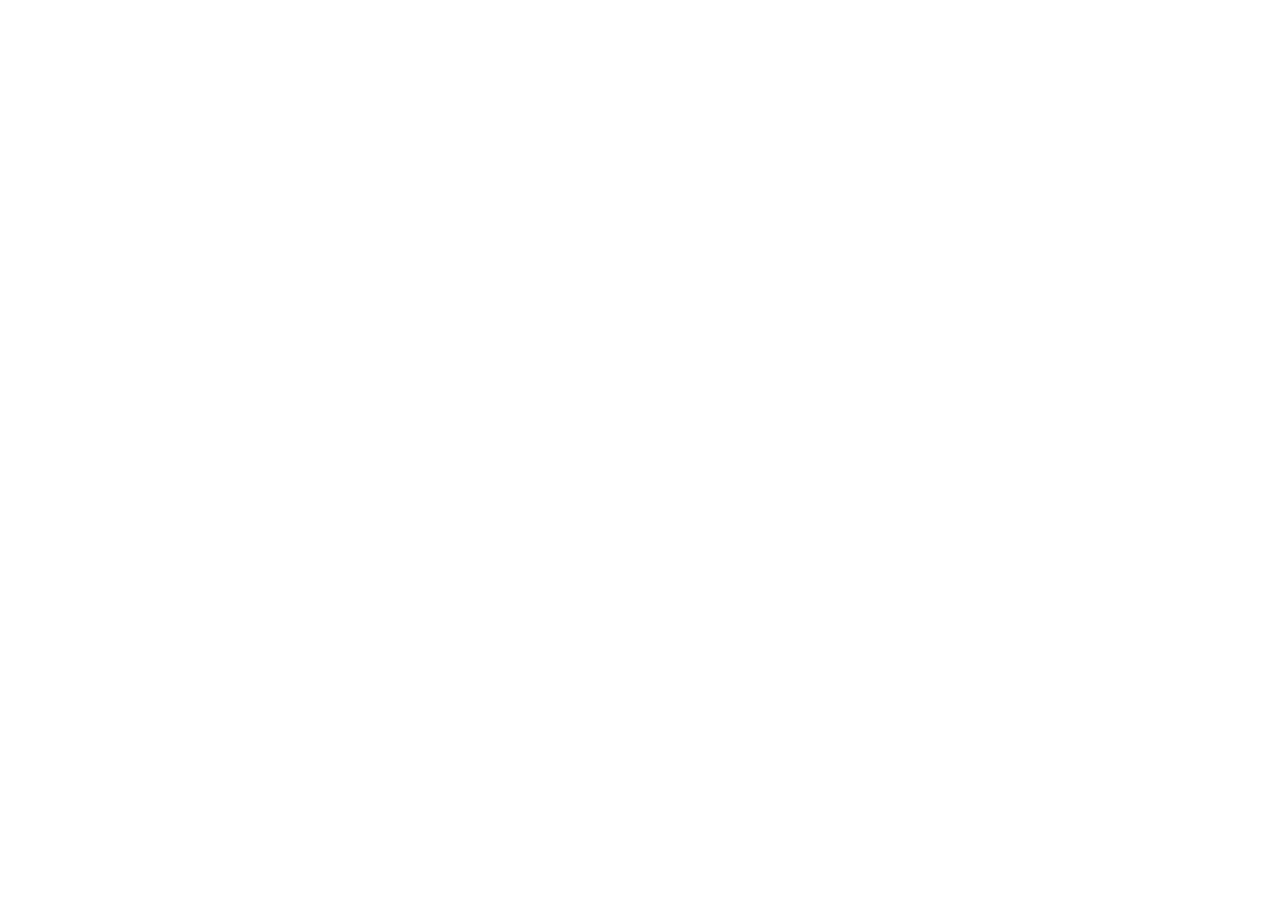
==== commit 2ebdbbf7: "another index.html" ====
--- a/public/index.html
+++ b/public/index.html
@@ -1,2074 +1,76 @@
 <!DOCTYPE html>
 <html lang="de">
-
-<head>
-    <meta charset="utf-8">
-    <meta http-equiv="X-UA-Compatible" content="IE=edge">
-    <meta name="viewport" content="width=device-width,initial-scale=1,maximum-scale=5,user-scalable=yes">
-    <link rel="manifest" id="static_manifest" href="/manifest.json">
-    <title>Plan B Hausmeisterservice - Matthias Fonte | Oberhatzkofen | Regionalinfo.app</title>
-    <link href="/css/chunk-03c958ca.6ac676eb.css" rel="prefetch">
-    <link href="/css/chunk-0b7827dd.cf4e34a0.css" rel="prefetch">
-    <link href="/css/chunk-0fc02687.c309eb75.css" rel="prefetch">
-    <link href="/css/chunk-12770743.cab59e1c.css" rel="prefetch">
-    <link href="/css/chunk-174e56ee.377c0b1f.css" rel="prefetch">
-    <link href="/css/chunk-2bfa586a.116bb928.css" rel="prefetch">
-    <link href="/css/chunk-2c162a94.70f52c3c.css" rel="prefetch">
-    <link href="/css/chunk-336a5daf.212d48bb.css" rel="prefetch">
-    <link href="/css/chunk-3a4572fc.f80a85ca.css" rel="prefetch">
-    <link href="/css/chunk-547e0232.cc628b86.css" rel="prefetch">
-    <link href="/css/chunk-58416f4f.ca4d3a3d.css" rel="prefetch">
-    <link href="/css/chunk-599cdcd7.9630ef27.css" rel="prefetch">
-    <link href="/css/chunk-7378afc2.aa316f16.css" rel="prefetch">
-    <link href="/css/chunk-96daa546.9ffe43aa.css" rel="prefetch">
-    <link href="/css/chunk-b4b555ea.97834fe7.css" rel="prefetch">
-    <link href="/css/chunk-e14bb096.9161b952.css" rel="prefetch">
-    <link href="/js/chunk-03c958ca.66eba7a8.js" rel="prefetch">
-    <link href="/js/chunk-0b7827dd.cd065686.js" rel="prefetch">
-    <link href="/js/chunk-0fc02687.0bb920e5.js" rel="prefetch">
-    <link href="/js/chunk-12770743.df22fb0f.js" rel="prefetch">
-    <link href="/js/chunk-174e56ee.2c00c4fe.js" rel="prefetch">
-    <link href="/js/chunk-2bfa586a.7219b662.js" rel="prefetch">
-    <link href="/js/chunk-2c162a94.d9de5cde.js" rel="prefetch">
-    <link href="/js/chunk-2d0c7cc6.e63bbf88.js" rel="prefetch">
-    <link href="/js/chunk-336a5daf.ee57d81c.js" rel="prefetch">
-    <link href="/js/chunk-3a4572fc.1fa8c229.js" rel="prefetch">
-    <link href="/js/chunk-547e0232.3de7e7b2.js" rel="prefetch">
-    <link href="/js/chunk-58416f4f.1b8341ab.js" rel="prefetch">
-    <link href="/js/chunk-599cdcd7.66f45c5a.js" rel="prefetch">
-    <link href="/js/chunk-7378afc2.6d9bf165.js" rel="prefetch">
-    <link href="/js/chunk-96daa546.6164f439.js" rel="prefetch">
-    <link href="/js/chunk-b4b555ea.e169dab7.js" rel="prefetch">
-    <link href="/js/chunk-e14bb096.3922663f.js" rel="prefetch">
-    <link href="/css/app.8e6e963d.css" rel="preload" as="style">
-    <link href="/css/chunk-vendors.c2a1bbbd.css" rel="preload" as="style">
-    <link href="/js/app.a04c078d.js" rel="modulepreload" as="script">
-    <link href="/js/chunk-vendors.27852fad.js" rel="modulepreload" as="script">
-    <link href="/css/chunk-vendors.c2a1bbbd.css" rel="stylesheet">
-    <link href="/css/app.8e6e963d.css" rel="stylesheet">
-    <style data-vue-meta="vuetify" type="text/css" id="vuetify-theme-stylesheet" nonce="undefined">
-        .v-application a {
-            color: #616161;
-        }
-
-        .v-application .primary {
-            background-color: #616161 !important;
-            border-color: #616161 !important;
-        }
-
-        .v-application .primary--text {
-            color: #616161 !important;
-            caret-color: #616161 !important;
-        }
-
-        .v-application .primary.lighten-5 {
-            background-color: #e6e6e6 !important;
-            border-color: #e6e6e6 !important;
-        }
-
-        .v-application .primary--text.text--lighten-5 {
-            color: #e6e6e6 !important;
-            caret-color: #e6e6e6 !important;
-        }
-
-        .v-application .primary.lighten-4 {
-            background-color: #c9c9c9 !important;
-            border-color: #c9c9c9 !important;
-        }
-
-        .v-application .primary--text.text--lighten-4 {
-            color: #c9c9c9 !important;
-            caret-color: #c9c9c9 !important;
-        }
-
-        .v-application .primary.lighten-3 {
-            background-color: #aeaeae !important;
-            border-color: #aeaeae !important;
-        }
-
-        .v-application .primary--text.text--lighten-3 {
-            color: #aeaeae !important;
-            caret-color: #aeaeae !important;
-        }
-
-        .v-application .primary.lighten-2 {
-            background-color: #949494 !important;
-            border-color: #949494 !important;
-        }
-
-        .v-application .primary--text.text--lighten-2 {
-            color: #949494 !important;
-            caret-color: #949494 !important;
-        }
-
-        .v-application .primary.lighten-1 {
-            background-color: #7a7a7a !important;
-            border-color: #7a7a7a !important;
-        }
-
-        .v-application .primary--text.text--lighten-1 {
-            color: #7a7a7a !important;
-            caret-color: #7a7a7a !important;
-        }
-
-        .v-application .primary.darken-1 {
-            background-color: #494949 !important;
-            border-color: #494949 !important;
-        }
-
-        .v-application .primary--text.text--darken-1 {
-            color: #494949 !important;
-            caret-color: #494949 !important;
-        }
-
-        .v-application .primary.darken-2 {
-            background-color: #333333 !important;
-            border-color: #333333 !important;
-        }
-
-        .v-application .primary--text.text--darken-2 {
-            color: #333333 !important;
-            caret-color: #333333 !important;
-        }
-
-        .v-application .primary.darken-3 {
-            background-color: #1e1e1e !important;
-            border-color: #1e1e1e !important;
-        }
-
-        .v-application .primary--text.text--darken-3 {
-            color: #1e1e1e !important;
-            caret-color: #1e1e1e !important;
-        }
-
-        .v-application .primary.darken-4 {
-            background-color: #040404 !important;
-            border-color: #040404 !important;
-        }
-
-        .v-application .primary--text.text--darken-4 {
-            color: #040404 !important;
-            caret-color: #040404 !important;
-        }
-
-        .v-application .secondary {
-            background-color: #2196f3 !important;
-            border-color: #2196f3 !important;
-        }
-
-        .v-application .secondary--text {
-            color: #2196f3 !important;
-            caret-color: #2196f3 !important;
-        }
-
-        .v-application .secondary.lighten-5 {
-            background-color: #d4ffff !important;
-            border-color: #d4ffff !important;
-        }
-
-        .v-application .secondary--text.text--lighten-5 {
-            color: #d4ffff !important;
-            caret-color: #d4ffff !important;
-        }
-
-        .v-application .secondary.lighten-4 {
-            background-color: #b5ffff !important;
-            border-color: #b5ffff !important;
-        }
-
-        .v-application .secondary--text.text--lighten-4 {
-            color: #b5ffff !important;
-            caret-color: #b5ffff !important;
-        }
-
-        .v-application .secondary.lighten-3 {
-            background-color: #95e8ff !important;
-            border-color: #95e8ff !important;
-        }
-
-        .v-application .secondary--text.text--lighten-3 {
-            color: #95e8ff !important;
-            caret-color: #95e8ff !important;
-        }
-
-        .v-application .secondary.lighten-2 {
-            background-color: #75ccff !important;
-            border-color: #75ccff !important;
-        }
-
-        .v-application .secondary--text.text--lighten-2 {
-            color: #75ccff !important;
-            caret-color: #75ccff !important;
-        }
-
-        .v-application .secondary.lighten-1 {
-            background-color: #51b0ff !important;
-            border-color: #51b0ff !important;
-        }
-
-        .v-application .secondary--text.text--lighten-1 {
-            color: #51b0ff !important;
-            caret-color: #51b0ff !important;
-        }
-
-        .v-application .secondary.darken-1 {
-            background-color: #007cd6 !important;
-            border-color: #007cd6 !important;
-        }
-
-        .v-application .secondary--text.text--darken-1 {
-            color: #007cd6 !important;
-            caret-color: #007cd6 !important;
-        }
-
-        .v-application .secondary.darken-2 {
-            background-color: #0064ba !important;
-            border-color: #0064ba !important;
-        }
-
-        .v-application .secondary--text.text--darken-2 {
-            color: #0064ba !important;
-            caret-color: #0064ba !important;
-        }
-
-        .v-application .secondary.darken-3 {
-            background-color: #004d9f !important;
-            border-color: #004d9f !important;
-        }
-
-        .v-application .secondary--text.text--darken-3 {
-            color: #004d9f !important;
-            caret-color: #004d9f !important;
-        }
-
-        .v-application .secondary.darken-4 {
-            background-color: #003784 !important;
-            border-color: #003784 !important;
-        }
-
-        .v-application .secondary--text.text--darken-4 {
-            color: #003784 !important;
-            caret-color: #003784 !important;
-        }
-
-        .v-application .accent {
-            background-color: #ff9800 !important;
-            border-color: #ff9800 !important;
-        }
-
-        .v-application .accent--text {
-            color: #ff9800 !important;
-            caret-color: #ff9800 !important;
-        }
-
-        .v-application .accent.lighten-5 {
-            background-color: #ffffa2 !important;
-            border-color: #ffffa2 !important;
-        }
-
-        .v-application .accent--text.text--lighten-5 {
-            color: #ffffa2 !important;
-            caret-color: #ffffa2 !important;
-        }
-
-        .v-application .accent.lighten-4 {
-            background-color: #ffff85 !important;
-            border-color: #ffff85 !important;
-        }
-
-        .v-application .accent--text.text--lighten-4 {
-            color: #ffff85 !important;
-            caret-color: #ffff85 !important;
-        }
-
-        .v-application .accent.lighten-3 {
-            background-color: #ffeb69 !important;
-            border-color: #ffeb69 !important;
-        }
-
-        .v-application .accent--text.text--lighten-3 {
-            color: #ffeb69 !important;
-            caret-color: #ffeb69 !important;
-        }
-
-        .v-application .accent.lighten-2 {
-            background-color: #ffcf4d !important;
-            border-color: #ffcf4d !important;
-        }
-
-        .v-application .accent--text.text--lighten-2 {
-            color: #ffcf4d !important;
-            caret-color: #ffcf4d !important;
-        }
-
-        .v-application .accent.lighten-1 {
-            background-color: #ffb32f !important;
-            border-color: #ffb32f !important;
-        }
-
-        .v-application .accent--text.text--lighten-1 {
-            color: #ffb32f !important;
-            caret-color: #ffb32f !important;
-        }
-
-        .v-application .accent.darken-1 {
-            background-color: #df7e00 !important;
-            border-color: #df7e00 !important;
-        }
-
-        .v-application .accent--text.text--darken-1 {
-            color: #df7e00 !important;
-            caret-color: #df7e00 !important;
-        }
-
-        .v-application .accent.darken-2 {
-            background-color: #bf6400 !important;
-            border-color: #bf6400 !important;
-        }
-
-        .v-application .accent--text.text--darken-2 {
-            color: #bf6400 !important;
-            caret-color: #bf6400 !important;
-        }
-
-        .v-application .accent.darken-3 {
-            background-color: #a14c00 !important;
-            border-color: #a14c00 !important;
-        }
-
-        .v-application .accent--text.text--darken-3 {
-            color: #a14c00 !important;
-            caret-color: #a14c00 !important;
-        }
-
-        .v-application .accent.darken-4 {
-            background-color: #843300 !important;
-            border-color: #843300 !important;
-        }
-
-        .v-application .accent--text.text--darken-4 {
-            color: #843300 !important;
-            caret-color: #843300 !important;
-        }
-
-        .v-application .error {
-            background-color: #f44336 !important;
-            border-color: #f44336 !important;
-        }
-
-        .v-application .error--text {
-            color: #f44336 !important;
-            caret-color: #f44336 !important;
-        }
-
-        .v-application .error.lighten-5 {
-            background-color: #ffd6b5 !important;
-            border-color: #ffd6b5 !important;
-        }
-
-        .v-application .error--text.text--lighten-5 {
-            color: #ffd6b5 !important;
-            caret-color: #ffd6b5 !important;
-        }
-
-        .v-application .error.lighten-4 {
-            background-color: #ffb89a !important;
-            border-color: #ffb89a !important;
-        }
-
-        .v-application .error--text.text--lighten-4 {
-            color: #ffb89a !important;
-            caret-color: #ffb89a !important;
-        }
-
-        .v-application .error.lighten-3 {
-            background-color: #ff9b80 !important;
-            border-color: #ff9b80 !important;
-        }
-
-        .v-application .error--text.text--lighten-3 {
-            color: #ff9b80 !important;
-            caret-color: #ff9b80 !important;
-        }
-
-        .v-application .error.lighten-2 {
-            background-color: #ff7e66 !important;
-            border-color: #ff7e66 !important;
-        }
-
-        .v-application .error--text.text--lighten-2 {
-            color: #ff7e66 !important;
-            caret-color: #ff7e66 !important;
-        }
-
-        .v-application .error.lighten-1 {
-            background-color: #ff614e !important;
-            border-color: #ff614e !important;
-        }
-
-        .v-application .error--text.text--lighten-1 {
-            color: #ff614e !important;
-            caret-color: #ff614e !important;
-        }
-
-        .v-application .error.darken-1 {
-            background-color: #d31f1f !important;
-            border-color: #d31f1f !important;
-        }
-
-        .v-application .error--text.text--darken-1 {
-            color: #d31f1f !important;
-            caret-color: #d31f1f !important;
-        }
-
-        .v-application .error.darken-2 {
-            background-color: #b30008 !important;
-            border-color: #b30008 !important;
-        }
-
-        .v-application .error--text.text--darken-2 {
-            color: #b30008 !important;
-            caret-color: #b30008 !important;
-        }
-
-        .v-application .error.darken-3 {
-            background-color: #940000 !important;
-            border-color: #940000 !important;
-        }
-
-        .v-application .error--text.text--darken-3 {
-            color: #940000 !important;
-            caret-color: #940000 !important;
-        }
-
-        .v-application .error.darken-4 {
-            background-color: #760000 !important;
-            border-color: #760000 !important;
-        }
-
-        .v-application .error--text.text--darken-4 {
-            color: #760000 !important;
-            caret-color: #760000 !important;
-        }
-
-        .v-application .info {
-            background-color: #009688 !important;
-            border-color: #009688 !important;
-        }
-
-        .v-application .info--text {
-            color: #009688 !important;
-            caret-color: #009688 !important;
-        }
-
-        .v-application .info.lighten-5 {
-            background-color: #b1ffff !important;
-            border-color: #b1ffff !important;
-        }
-
-        .v-application .info--text.text--lighten-5 {
-            color: #b1ffff !important;
-            caret-color: #b1ffff !important;
-        }
-
-        .v-application .info.lighten-4 {
-            background-color: #94fff5 !important;
-            border-color: #94fff5 !important;
-        }
-
-        .v-application .info--text.text--lighten-4 {
-            color: #94fff5 !important;
-            caret-color: #94fff5 !important;
-        }
-
-        .v-application .info.lighten-3 {
-            background-color: #76e9d9 !important;
-            border-color: #76e9d9 !important;
-        }
-
-        .v-application .info--text.text--lighten-3 {
-            color: #76e9d9 !important;
-            caret-color: #76e9d9 !important;
-        }
-
-        .v-application .info.lighten-2 {
-            background-color: #58cdbd !important;
-            border-color: #58cdbd !important;
-        }
-
-        .v-application .info--text.text--lighten-2 {
-            color: #58cdbd !important;
-            caret-color: #58cdbd !important;
-        }
-
-        .v-application .info.lighten-1 {
-            background-color: #37b1a2 !important;
-            border-color: #37b1a2 !important;
-        }
-
-        .v-application .info--text.text--lighten-1 {
-            color: #37b1a2 !important;
-            caret-color: #37b1a2 !important;
-        }
-
-        .v-application .info.darken-1 {
-            background-color: #007c6f !important;
-            border-color: #007c6f !important;
-        }
-
-        .v-application .info--text.text--darken-1 {
-            color: #007c6f !important;
-            caret-color: #007c6f !important;
-        }
-
-        .v-application .info.darken-2 {
-            background-color: #006256 !important;
-            border-color: #006256 !important;
-        }
-
-        .v-application .info--text.text--darken-2 {
-            color: #006256 !important;
-            caret-color: #006256 !important;
-        }
-
-        .v-application .info.darken-3 {
-            background-color: #004a3f !important;
-            border-color: #004a3f !important;
-        }
-
-        .v-application .info--text.text--darken-3 {
-            color: #004a3f !important;
-            caret-color: #004a3f !important;
-        }
-
-        .v-application .info.darken-4 {
-            background-color: #003229 !important;
-            border-color: #003229 !important;
-        }
-
-        .v-application .info--text.text--darken-4 {
-            color: #003229 !important;
-            caret-color: #003229 !important;
-        }
-
-        .v-application .success {
-            background-color: #8bc34a !important;
-            border-color: #8bc34a !important;
-        }
-
-        .v-application .success--text {
-            color: #8bc34a !important;
-            caret-color: #8bc34a !important;
-        }
-
-        .v-application .success.lighten-5 {
-            background-color: #ffffd3 !important;
-            border-color: #ffffd3 !important;
-        }
-
-        .v-application .success--text.text--lighten-5 {
-            color: #ffffd3 !important;
-            caret-color: #ffffd3 !important;
-        }
-
-        .v-application .success.lighten-4 {
-            background-color: #feffb6 !important;
-            border-color: #feffb6 !important;
-        }
-
-        .v-application .success--text.text--lighten-4 {
-            color: #feffb6 !important;
-            caret-color: #feffb6 !important;
-        }
-
-        .v-application .success.lighten-3 {
-            background-color: #e0ff9b !important;
-            border-color: #e0ff9b !important;
-        }
-
-        .v-application .success--text.text--lighten-3 {
-            color: #e0ff9b !important;
-            caret-color: #e0ff9b !important;
-        }
-
-        .v-application .success.lighten-2 {
-            background-color: #c3fc7f !important;
-            border-color: #c3fc7f !important;
-        }
-
-        .v-application .success--text.text--lighten-2 {
-            color: #c3fc7f !important;
-            caret-color: #c3fc7f !important;
-        }
-
-        .v-application .success.lighten-1 {
-            background-color: #a7df65 !important;
-            border-color: #a7df65 !important;
-        }
-
-        .v-application .success--text.text--lighten-1 {
-            color: #a7df65 !important;
-            caret-color: #a7df65 !important;
-        }
-
-        .v-application .success.darken-1 {
-            background-color: #6fa82f !important;
-            border-color: #6fa82f !important;
-        }
-
-        .v-application .success--text.text--darken-1 {
-            color: #6fa82f !important;
-            caret-color: #6fa82f !important;
-        }
-
-        .v-application .success.darken-2 {
-            background-color: #548d0f !important;
-            border-color: #548d0f !important;
-        }
-
-        .v-application .success--text.text--darken-2 {
-            color: #548d0f !important;
-            caret-color: #548d0f !important;
-        }
-
-        .v-application .success.darken-3 {
-            background-color: #397300 !important;
-            border-color: #397300 !important;
-        }
-
-        .v-application .success--text.text--darken-3 {
-            color: #397300 !important;
-            caret-color: #397300 !important;
-        }
-
-        .v-application .success.darken-4 {
-            background-color: #1c5a00 !important;
-            border-color: #1c5a00 !important;
-        }
-
-        .v-application .success--text.text--darken-4 {
-            color: #1c5a00 !important;
-            caret-color: #1c5a00 !important;
-        }
-
-        .v-application .warning {
-            background-color: #ffc107 !important;
-            border-color: #ffc107 !important;
-        }
-
-        .v-application .warning--text {
-            color: #ffc107 !important;
-            caret-color: #ffc107 !important;
-        }
-
-        .v-application .warning.lighten-5 {
-            background-color: #ffffae !important;
-            border-color: #ffffae !important;
-        }
-
-        .v-application .warning--text.text--lighten-5 {
-            color: #ffffae !important;
-            caret-color: #ffffae !important;
-        }
-
-        .v-application .warning.lighten-4 {
-            background-color: #ffff91 !important;
-            border-color: #ffff91 !important;
-        }
-
-        .v-application .warning--text.text--lighten-4 {
-            color: #ffff91 !important;
-            caret-color: #ffff91 !important;
-        }
-
-        .v-application .warning.lighten-3 {
-            background-color: #ffff74 !important;
-            border-color: #ffff74 !important;
-        }
-
-        .v-application .warning--text.text--lighten-3 {
-            color: #ffff74 !important;
-            caret-color: #ffff74 !important;
-        }
-
-        .v-application .warning.lighten-2 {
-            background-color: #fff956 !important;
-            border-color: #fff956 !important;
-        }
-
-        .v-application .warning--text.text--lighten-2 {
-            color: #fff956 !important;
-            caret-color: #fff956 !important;
-        }
-
-        .v-application .warning.lighten-1 {
-            background-color: #ffdd37 !important;
-            border-color: #ffdd37 !important;
-        }
-
-        .v-application .warning--text.text--lighten-1 {
-            color: #ffdd37 !important;
-            caret-color: #ffdd37 !important;
-        }
-
-        .v-application .warning.darken-1 {
-            background-color: #e0a600 !important;
-            border-color: #e0a600 !important;
-        }
-
-        .v-application .warning--text.text--darken-1 {
-            color: #e0a600 !important;
-            caret-color: #e0a600 !important;
-        }
-
-        .v-application .warning.darken-2 {
-            background-color: #c18c00 !important;
-            border-color: #c18c00 !important;
-        }
-
-        .v-application .warning--text.text--darken-2 {
-            color: #c18c00 !important;
-            caret-color: #c18c00 !important;
-        }
-
-        .v-application .warning.darken-3 {
-            background-color: #a27300 !important;
-            border-color: #a27300 !important;
-        }
-
-        .v-application .warning--text.text--darken-3 {
-            color: #a27300 !important;
-            caret-color: #a27300 !important;
-        }
-
-        .v-application .warning.darken-4 {
-            background-color: #855a00 !important;
-            border-color: #855a00 !important;
-        }
-
-        .v-application .warning--text.text--darken-4 {
-            color: #855a00 !important;
-            caret-color: #855a00 !important;
-        }
-    </style>
-    <meta data-vue-meta="1" name="theme-color" content="#000000">
-    <meta data-vue-meta="1" name="mobile-web-app-capable" content="yes">
-    <link rel="stylesheet" type="text/css" href="/css/chunk-336a5daf.212d48bb.css">
-    <script charset="utf-8" src="/js/chunk-336a5daf.ee57d81c.js"></script>
-    <link rel="stylesheet" type="text/css" href="/css/chunk-7378afc2.aa316f16.css">
-    <script charset="utf-8" src="/js/chunk-7378afc2.6d9bf165.js"></script>
-    <link rel="stylesheet" type="text/css" href="/css/chunk-547e0232.cc628b86.css">
-    <script charset="utf-8" src="/js/chunk-547e0232.3de7e7b2.js"></script>
-    <link rel="stylesheet" type="text/css" href="/css/chunk-0fc02687.c309eb75.css">
-    <script charset="utf-8" src="/js/chunk-0fc02687.0bb920e5.js"></script>
-    <link rel="stylesheet" type="text/css" href="/css/chunk-e14bb096.9161b952.css">
-    <script charset="utf-8" src="/js/chunk-e14bb096.3922663f.js"></script>
-    <link rel="stylesheet" type="text/css" href="/css/chunk-174e56ee.377c0b1f.css">
-    <script charset="utf-8" src="/js/chunk-174e56ee.2c00c4fe.js"></script>
-    <link rel="stylesheet" type="text/css" href="/css/chunk-3a4572fc.f80a85ca.css">
-    <script charset="utf-8" src="/js/chunk-3a4572fc.1fa8c229.js"></script>
-    <link rel="stylesheet" type="text/css" href="/css/chunk-599cdcd7.9630ef27.css">
-    <script charset="utf-8" src="/js/chunk-599cdcd7.66f45c5a.js"></script>
-    <link data-vue-meta="1" href="https://planb-hausmeisterservice.regionalinfo.app/" rel="canonical">
-    <link data-vue-meta="1" rel="shortcut icon" type="image/png"
-        href="https://assets.sta.io/site_media/f:resize=32x32/u/lo/2021/12/10/logo.png" sizes="32x32">
-    <link data-vue-meta="1" rel="shortcut icon" type="image/png"
-        href="https://assets.sta.io/site_media/f:resize=96x96/u/lo/2021/12/10/logo.png" sizes="96x96">
-    <link data-vue-meta="1" rel="apple-touch-icon"
-        href="https://assets.sta.io/site_media/f:fixed=ffffff,192x192|quality=100/u/lo/2021/12/10/logo.png">
-    <link data-vue-meta="1" rel="preload" as="image"
-        href="https://assets.sta.io/site_media/f:fixed=ffffff,370x180|quality=100/u/lo/2021/12/10/logo.png">
-    <meta data-vue-meta="1" property="og:url" content="https://planb-hausmeisterservice.regionalinfo.app/">
-    <meta data-vue-meta="1" property="og:image" content="https://assets.sta.io/site_media/u/lo/2021/12/10/logo.png">
-    <meta data-vue-meta="1" name="description"
-        content="Firmenprofil von Plan B Hausmeisterservice - Matthias Fonte (Gebäudereinigung, Gartenbetreuung, Winterdienst, Dienstleistungen) in Oberhatzkofen">
-    <meta data-vue-meta="1" property="og:description"
-        content="Firmenprofil von Plan B Hausmeisterservice - Matthias Fonte (Gebäudereinigung, Gartenbetreuung, Winterdienst, Dienstleistungen) in Oberhatzkofen">
-    <meta data-vue-meta="1" name="author" content="Plan B Hausmeisterservice - Matthias Fonte">
-    <meta data-vue-meta="1" name="robots" content="index, follow">
-    <meta data-vue-meta="1" property="og:title" content="Plan B Hausmeisterservice - Matthias Fonte">
-    <meta data-vue-meta="1" property="og:type" content="website">
-    <link rel="stylesheet" type="text/css" href="/css/chunk-58416f4f.ca4d3a3d.css">
-    <script charset="utf-8" src="/js/chunk-58416f4f.1b8341ab.js"></script>
-    <link data-vue-meta="1" rel="manifest"
-        href="blob:https://planb-hausmeisterservice.regionalinfo.app/75185713-6b04-4f8a-95e0-4583dd4153f9">
-    <script data-vue-jsonld="true" data-jsonld-id="4ntlb92mes" type="application/ld+json">{
-    "@context": "http://schema.org/",
-    "@type": "LocalBusiness",
-    "name": "Plan B Hausmeisterservice - Matthias Fonte",
-    "currenciesAccepted": "EUR",
-    "description": "Firmenprofil von Plan B Hausmeisterservice - Matthias Fonte (Gebäudereinigung, Gartenbetreuung, Winterdienst, Dienstleistungen) in Oberhatzkofen",
-    "address": {
-        "@type": "PostalAddress",
-        "streetAddress": "Hochleite 8",
-        "postalCode": "84056",
-        "addressLocality": "Oberhatzkofen",
-        "addressCountry": "DE"
-    },
-    "geo": {
-        "@type": "GeoCoordinates",
-        "latitude": 48.6920515,
-        "longitude": 12.0013289
-    },
-    "openingHoursSpecification": [
-        {
-            "@type": "OpeningHoursSpecification",
-            "dayOfWeek": [
-                "Monday"
-            ],
-            "opens": "07:00",
-            "closes": "18:00"
-        },
-        {
-            "@type": "OpeningHoursSpecification",
-            "dayOfWeek": [
-                "Tuesday"
-            ],
-            "opens": "07:00",
-            "closes": "18:00"
-        },
-        {
-            "@type": "OpeningHoursSpecification",
-            "dayOfWeek": [
-                "Wednesday"
-            ],
-            "opens": "07:00",
-            "closes": "18:00"
-        },
-        {
-            "@type": "OpeningHoursSpecification",
-            "dayOfWeek": [
-                "Thursday"
-            ],
-            "opens": "07:00",
-            "closes": "18:00"
-        },
-        {
-            "@type": "OpeningHoursSpecification",
-            "dayOfWeek": [
-                "Friday"
-            ],
-            "opens": "07:00",
-            "closes": "18:00"
-        },
-        {
-            "@type": "OpeningHoursSpecification",
-            "dayOfWeek": [
-                "Saturday"
-            ],
-            "opens": "07:00",
-            "closes": "18:00"
-        }
-    ],
-    "telephone": "+49 174 4224193",
-    "logo": "https://assets.sta.io/site_media/u/lo/2021/12/10/logo.png",
-    "image": [
-        null,
-        null,
-        null
-    ],
-    "url": "https://regionalinfo.app/a/planb-hausmeisterservice",
-    "@id": "https://regionalinfo.app/a/planb-hausmeisterservice"
-}</script>
-</head>
-
-<body>
-    <div data-app="true" class="v-application v-application--is-ltr theme--light" id="app">
-        <div class="v-application--wrap">
-            <header
-                class="v-sheet theme--dark v-toolbar v-toolbar--dense v-app-bar v-app-bar--fixed v-app-bar--hide-shadow v-app-bar--is-scrolled grey darken-4"
-                style="height: 48px; margin-top: 0px; transform: translateY(-48px); left: 0px; right: 0px;"
-                data-booted="true">
-                <div class="v-toolbar__content" style="height: 48px;">
-                    <!---->
-                    <div class="v-tabs v-tabs--right theme--dark">
-                        <div role="tablist"
-                            class="v-item-group theme--dark v-slide-group v-tabs-bar v-tabs-bar--is-mobile white--text"
-                            data-booted="true">
-                            <div class="v-slide-group__prev v-slide-group__prev--disabled">
-                                <!---->
-                            </div>
-                            <div class="v-slide-group__wrapper">
-                                <div class="v-slide-group__content v-tabs-bar__content">
-                                    <div class="v-tabs-slider-wrapper" style="transition: none 0s ease 0s; width: 0px;">
-                                        <div class="v-tabs-slider"></div>
-                                    </div><a tabindex="0" href="#open" aria-selected="false" role="tab" class="v-tab"
-                                        style="min-width: 0px;"><i aria-hidden="true"
-                                            class="v-icon notranslate mdi mdi-clock theme--dark"></i></a><a tabindex="0"
-                                        href="#map" aria-selected="false" role="tab" class="v-tab"
-                                        style="min-width: 0px;"><i aria-hidden="true"
-                                            class="v-icon notranslate mdi mdi-map-marker theme--dark"></i></a><a
-                                        tabindex="0" href="#contact" aria-selected="false" role="tab" class="v-tab"
-                                        style="min-width: 0px;"><button type="button"
-                                            class="black--text v-btn v-btn--is-elevated v-btn--has-bg v-btn--rounded theme--dark v-size--small yellow darken-1"><span
-                                                class="v-btn__content"><i aria-hidden="true"
-                                                    class="v-icon notranslate mr-2 mdi mdi-email-outline theme--dark"></i>
-                                                Nachricht</span></button></a>
-                                </div>
-                            </div>
-                            <div class="v-slide-group__next v-slide-group__next--disabled">
-                                <!---->
-                            </div>
-                        </div>
-                    </div>
-                    <div class="d-flex justify-end v-sheet theme--dark transparent"><button type="button"
-                            class="v-btn v-btn--icon v-btn--round theme--dark v-size--default"><span
-                                class="v-btn__content"><i aria-hidden="true"
-                                    class="v-icon notranslate mdi mdi-dots-vertical theme--dark white--text"></i></span></button>
-                        <div class="v-menu">
-                            <!---->
-                        </div>
-                    </div>
-                </div>
-            </header>
-            <main class="v-main" app="" style="padding: 48px 0px 0px;" data-booted="true">
-                <div class="v-main__wrap">
-                    <div class="my-0 grey darken-4 v-card v-card--flat v-sheet theme--light rounded-0">
-                        <!---->
-                        <!---->
-                        <!---->
-                    </div>
-                    <div class="grey darken-2 py-lg-2 account-canvas v-sheet theme--light rounded-0">
-                        <div class="account-details-card max-width-container v-card v-sheet theme--light">
-                            <div class="container py-0 my-0 mb-n8 account-details-top-images container--fluid">
-                                <div class="row">
-                                    <div class="pa-0 ma-0 col">
-                                        <div class="v-window pa-0 ma-0 v-item-group theme--dark v-carousel"
-                                            style="height: 400px;">
-                                            <div class="v-window__container">
-                                                <div class="v-window-item" style="display: none;">
-                                                    <div class="v-image v-responsive v-carousel__item theme--light"
-                                                        style="height: 400px; max-height: 400px;">
-                                                        <div class="v-responsive__sizer"
-                                                            style="padding-bottom: 32.7332%;"></div>
-                                                        <div class="v-image__image v-image__image--cover"
-                                                            style="background-image: url('https://assets.sta.io/site_media/f:faces%7Cresize=1222x400/u/si/2021/12/10/shutterstock_1789023152.jpg'); background-position: center center;">
-                                                        </div>
-                                                        <div class="v-responsive__content" style="width: 1222px;"></div>
-                                                    </div>
-                                                </div>
-                                                <div class="v-window-item" style="display: none;">
-                                                    <div class="v-image v-responsive v-carousel__item theme--light"
-                                                        style="height: 400px; max-height: 400px;">
-                                                        <div class="v-responsive__sizer"
-                                                            style="padding-bottom: 32.7332%;"></div>
-                                                        <div class="v-image__image v-image__image--cover"
-                                                            style="background-image: url('https://assets.sta.io/site_media/f:faces%7Cresize=1222x400/u/si/2021/12/10/shutterstock_1180773196.jpg'); background-position: center center;">
-                                                        </div>
-                                                        <div class="v-responsive__content" style="width: 1222px;"></div>
-                                                    </div>
-                                                </div>
-                                                <div class="v-window-item" style="">
-                                                    <div class="v-image v-responsive v-carousel__item theme--light"
-                                                        style="height: 400px; max-height: 400px;">
-                                                        <div class="v-responsive__sizer"
-                                                            style="padding-bottom: 32.7332%;"></div>
-                                                        <div class="v-image__image v-image__image--cover"
-                                                            style="background-image: url('https://assets.sta.io/site_media/f:faces%7Cresize=1222x400/u/si/2021/12/10/shutterstock_1176532801.jpg'); background-position: center center;">
-                                                        </div>
-                                                        <div class="v-responsive__content" style="width: 1222px;"></div>
-                                                    </div>
-                                                </div>
-                                                <div class="v-window-item" style="display: none;">
-                                                    <div class="v-image v-responsive v-carousel__item theme--light"
-                                                        style="height: 400px; max-height: 400px;">
-                                                        <div class="v-responsive__sizer"
-                                                            style="padding-bottom: 32.7332%;"></div>
-                                                        <div class="v-image__image v-image__image--cover"
-                                                            style="background-image: url('https://assets.sta.io/site_media/f:faces%7Cresize=1222x400/u/si/2021/12/10/shutterstock_1571020054.jpg'); background-position: center center;">
-                                                        </div>
-                                                        <div class="v-responsive__content" style="width: 1222px;"></div>
-                                                    </div>
-                                                </div>
-                                                <div class="v-window__prev"><button type="button"
-                                                        class="v-btn v-btn--icon v-btn--round theme--dark v-size--default"
-                                                        aria-label="Previous visual"><span class="v-btn__content"><i
-                                                                aria-hidden="true"
-                                                                class="v-icon notranslate mdi mdi-chevron-left theme--dark"
-                                                                style="font-size: 36px;"></i></span></button></div>
-                                                <div class="v-window__next"><button type="button"
-                                                        class="v-btn v-btn--icon v-btn--round theme--dark v-size--default"
-                                                        aria-label="Next visual"><span class="v-btn__content"><i
-                                                                aria-hidden="true"
-                                                                class="v-icon notranslate mdi mdi-chevron-right theme--dark"
-                                                                style="font-size: 36px;"></i></span></button></div>
-                                            </div>
-                                        </div>
-                                    </div>
-                                </div>
-                            </div>
-                            <div class="container container--fluid" id="account-details-logo-container">
-                                <div class="mb-3 v-card v-sheet theme--light elevation-10">
-                                    <div class="row">
-                                        <div class="col-sm-4 col-12">
-                                            <div class="v-image v-responsive mx-2 theme--light"
-                                                style="max-height: 200px;">
-                                                <div class="v-responsive__sizer" style="padding-bottom: 48.6486%;">
-                                                </div>
-                                                <div class="v-image__image v-image__image--contain"
-                                                    style="background-image: url('https://assets.sta.io/site_media/f:fixed=ffffff,370x180%7Cquality=100/u/lo/2021/12/10/logo.png'); background-position: center center;">
-                                                </div>
-                                                <div class="v-responsive__content" style="width: 370px;"></div>
-                                            </div>
-                                        </div>
-                                        <div class="justify-center d-flex flex-column col">
-                                            <h1 class="text-h4 font-weight-medium text-center text-sm-left px-sm-3">
-                                                Plan B Hausmeisterservice - Matthias Fonte </h1>
-                                            <!---->
-                                        </div>
-                                    </div>
-                                </div>
-                            </div>
-                            <div class="v-lazy" style="min-height: 100px;">
-                                <div>
-                                    <!---->
-                                    <div class="v-lazy">
-                                        <div class="justify-center grey lighten-1 blurred-bg v-card v-card--flat v-sheet theme--light rounded-0"
-                                            style="background: url('https://assets.sta.io/site_media/f:fixed_blurred=400x200/service/2021/12/shutterstock_1180773196.jpg') center center / cover no-repeat;">
-                                            <div class="container container--fluid">
-                                                <div class="row">
-                                                    <div class="col-sm-6 col-12">
-                                                        <div
-                                                            class="pa-0 align-center justify-center d-flex flex-column fill-height v-card v-sheet theme--dark grey darken-3">
-                                                            <div class="v-image v-responsive d-flex justify-center align-end theme--dark"
-                                                                cover="" style="width: 100%;">
-                                                                <div class="v-responsive__sizer"
-                                                                    style="padding-bottom: 50%;"></div>
-                                                                <div class="v-image__image v-image__image--cover"
-                                                                    style="background-image: url('https://assets.sta.io/site_media/f:faces%7Cthumb=700x350%7Cquality=100/service/2021/12/shutterstock_1789023152.jpg'); background-position: center center;">
-                                                                </div>
-                                                                <!---->
-                                                                <div class="v-responsive__content">
-                                                                    <!---->
-                                                                    <!---->
-                                                                    <div
-                                                                        class="v-card__title ma-2 pa-2 leistungen-text-in-image">
-                                                                        <h3 class="display-1 text-center">
-                                                                            Grünanlagenpflege </h3>
-                                                                    </div>
-                                                                </div>
-                                                            </div>
-                                                        </div>
-                                                    </div>
-                                                    <div class="col-sm-6 col-12">
-                                                        <div
-                                                            class="pa-0 align-center justify-center d-flex flex-column fill-height v-card v-sheet theme--dark grey darken-3">
-                                                            <div class="v-image v-responsive d-flex justify-center align-end theme--dark"
-                                                                cover="" style="width: 100%;">
-                                                                <div class="v-responsive__sizer"
-                                                                    style="padding-bottom: 50%;"></div>
-                                                                <div class="v-image__image v-image__image--cover"
-                                                                    style="background-image: url('https://assets.sta.io/site_media/f:faces%7Cthumb=700x350%7Cquality=100/service/2021/12/shutterstock_1176532801.jpg'); background-position: center center;">
-                                                                </div>
-                                                                <!---->
-                                                                <div class="v-responsive__content">
-                                                                    <!---->
-                                                                    <!---->
-                                                                    <div
-                                                                        class="v-card__title ma-2 pa-2 leistungen-text-in-image">
-                                                                        <h3 class="display-1 text-center"> Winterdienst
-                                                                        </h3>
-                                                                    </div>
-                                                                </div>
-                                                            </div>
-                                                        </div>
-                                                    </div>
-                                                    <div class="col-sm-6 col-12">
-                                                        <div
-                                                            class="pa-0 align-center justify-center d-flex flex-column fill-height v-card v-sheet theme--dark grey darken-3">
-                                                            <div class="v-image v-responsive d-flex justify-center align-end theme--dark"
-                                                                cover="" style="width: 100%;">
-                                                                <div class="v-responsive__sizer"
-                                                                    style="padding-bottom: 50%;"></div>
-                                                                <div class="v-image__image v-image__image--cover"
-                                                                    style="background-image: url('https://assets.sta.io/site_media/f:faces%7Cthumb=700x350%7Cquality=100/service/2021/12/shutterstock_1180773196.jpg'); background-position: center center;">
-                                                                </div>
-                                                                <!---->
-                                                                <div class="v-responsive__content"
-                                                                    style="width: 100px;">
-                                                                    <!---->
-                                                                    <!---->
-                                                                    <div
-                                                                        class="v-card__title ma-2 pa-2 leistungen-text-in-image">
-                                                                        <h3 class="display-1 text-center">
-                                                                            Gebäudereinigung </h3>
-                                                                    </div>
-                                                                </div>
-                                                            </div>
-                                                        </div>
-                                                    </div>
-                                                    <div class="col-sm-6 col-12">
-                                                        <div
-                                                            class="pa-0 align-center justify-center d-flex flex-column fill-height v-card v-sheet theme--dark grey darken-3">
-                                                            <div class="v-image v-responsive d-flex justify-center align-end theme--dark"
-                                                                cover="" style="width: 100%;">
-                                                                <div class="v-responsive__sizer"
-                                                                    style="padding-bottom: 50%;"></div>
-                                                                <div class="v-image__image v-image__image--cover"
-                                                                    style="background-image: url('https://assets.sta.io/site_media/f:faces%7Cthumb=700x350%7Cquality=100/service/2021/12/shutterstock_1571020054.jpg'); background-position: center center;">
-                                                                </div>
-                                                                <!---->
-                                                                <div class="v-responsive__content"
-                                                                    style="width: 100px;">
-                                                                    <!---->
-                                                                    <!---->
-                                                                    <div
-                                                                        class="v-card__title ma-2 pa-2 leistungen-text-in-image">
-                                                                        <h3 class="display-1 text-center">
-                                                                            Hausmeisterservice </h3>
-                                                                    </div>
-                                                                </div>
-                                                            </div>
-                                                        </div>
-                                                    </div>
-                                                </div>
-                                            </div>
-                                        </div>
-                                    </div>
-                                    <div class="justify-center grey v-card v-card--flat v-sheet theme--light rounded-0">
-                                        <div class="container container--fluid">
-                                            <div class="row row--dense justify-center">
-                                                <div class="col">
-                                                    <div
-                                                        class="pa-1 align-center justify-center align-sm-start d-flex flex-column fill-height grey lighten-3 v-card v-sheet v-sheet--outlined theme--light">
-                                                        <div
-                                                            class="v-card__title ma-0 pa-2 subtitle-2 d-flex flex-row flex-nowrap">
-                                                            <i aria-hidden="true"
-                                                                class="v-icon notranslate pr-sm-3 mb-1 mb-sm-0 mdi mdi-check-decagram theme--light"
-                                                                style="font-size: 16px;"></i>
-                                                            <h3 class="body-2 block d-flex"> Gartenbetreuung </h3>
-                                                        </div>
-                                                    </div>
-                                                </div>
-                                                <div class="col">
-                                                    <div
-                                                        class="pa-1 align-center justify-center align-sm-start d-flex flex-column fill-height grey lighten-3 v-card v-sheet v-sheet--outlined theme--light">
-                                                        <div
-                                                            class="v-card__title ma-0 pa-2 subtitle-2 d-flex flex-row flex-nowrap">
-                                                            <i aria-hidden="true"
-                                                                class="v-icon notranslate pr-sm-3 mb-1 mb-sm-0 mdi mdi-check-decagram theme--light"
-                                                                style="font-size: 16px;"></i>
-                                                            <h3 class="body-2 block d-flex"> Gebäudereinigung </h3>
-                                                        </div>
-                                                    </div>
-                                                </div>
-                                                <div class="col">
-                                                    <div
-                                                        class="pa-1 align-center justify-center align-sm-start d-flex flex-column fill-height grey lighten-3 v-card v-sheet v-sheet--outlined theme--light">
-                                                        <div
-                                                            class="v-card__title ma-0 pa-2 subtitle-2 d-flex flex-row flex-nowrap">
-                                                            <i aria-hidden="true"
-                                                                class="v-icon notranslate pr-sm-3 mb-1 mb-sm-0 mdi mdi-check-decagram theme--light"
-                                                                style="font-size: 16px;"></i>
-                                                            <h3 class="body-2 block d-flex"> Winterdienst </h3>
-                                                        </div>
-                                                    </div>
-                                                </div>
-                                            </div>
-                                        </div>
-                                    </div>
-                                </div>
-                            </div>
-                            <!---->
-                            <!---->
-                            <div class="v-lazy">
-                                <!---->
-                            </div>
-                            <div class="container container--fluid">
-                                <div class="row">
-                                    <div class="col-sm-6 col-md-4 col-12">
-                                        <div class="fill-height d-flex flex-column v-card v-sheet theme--light">
-                                            <div class="container mb-0 pb-0 container--fluid">
-                                                <div class="row row--dense">
-                                                    <div class="col-sm-4 col-md-4 col-5">
-                                                        <div class="v-avatar"
-                                                            style="height: auto; min-width: 100px; width: 100%; min-height: 100px;">
-                                                            <div class="v-image v-responsive theme--light">
-                                                                <div class="v-responsive__sizer"
-                                                                    style="padding-bottom: 100%;"></div>
-                                                                <div class="v-image__image v-image__image--cover"
-                                                                    style="background-image: url('https://assets.sta.io/site_media/f:thumb=400x400/rezension/2021/12/avatar-1577909_1280_fJJNZv4.png'); background-position: center center;">
-                                                                </div>
-                                                                <div class="v-responsive__content"
-                                                                    style="width: 400px;"></div>
-                                                            </div>
-                                                        </div>
-                                                    </div>
-                                                    <div class="col-sm-8 col-md-7 col-7">
-                                                        <div class="v-card__title">Peter Augsberger</div>
-                                                        <div class="v-card__subtitle"> Google Rezensionen </div>
-                                                        <div class="v-rating v-rating--readonly"><button type="button"
-                                                                aria-label="Rating 1 of 5"
-                                                                class="v-icon notranslate v-icon--link mdi mdi-star theme--light orange--text"
-                                                                style="font-size: 16px;"></button><button type="button"
-                                                                aria-label="Rating 2 of 5"
-                                                                class="v-icon notranslate v-icon--link mdi mdi-star theme--light orange--text"
-                                                                style="font-size: 16px;"></button><button type="button"
-                                                                aria-label="Rating 3 of 5"
-                                                                class="v-icon notranslate v-icon--link mdi mdi-star theme--light orange--text"
-                                                                style="font-size: 16px;"></button><button type="button"
-                                                                aria-label="Rating 4 of 5"
-                                                                class="v-icon notranslate v-icon--link mdi mdi-star theme--light orange--text"
-                                                                style="font-size: 16px;"></button><button type="button"
-                                                                aria-label="Rating 5 of 5"
-                                                                class="v-icon notranslate v-icon--link mdi mdi-star theme--light orange--text"
-                                                                style="font-size: 16px;"></button></div>
-                                                    </div>
-                                                </div>
-                                            </div>
-                                            <div class="v-card__text"> Arbeitet sauber, kompetent und zuverlässig.
-                                            </div>
-                                        </div>
-                                    </div>
-                                    <div class="col-sm-6 col-md-4 col-12">
-                                        <div class="fill-height d-flex flex-column v-card v-sheet theme--light">
-                                            <div class="container mb-0 pb-0 container--fluid">
-                                                <div class="row row--dense">
-                                                    <div class="col-sm-4 col-md-4 col-5">
-                                                        <div class="v-avatar"
-                                                            style="height: auto; min-width: 100px; width: 100%; min-height: 100px;">
-                                                            <div class="v-image v-responsive theme--light">
-                                                                <div class="v-responsive__sizer"
-                                                                    style="padding-bottom: 100%;"></div>
-                                                                <div class="v-image__image v-image__image--cover"
-                                                                    style="background-image: url('https://assets.sta.io/site_media/f:thumb=400x400/rezension/2021/12/avatar-1577909_1280_mnJCAuJ.png'); background-position: center center;">
-                                                                </div>
-                                                                <div class="v-responsive__content"
-                                                                    style="width: 400px;"></div>
-                                                            </div>
-                                                        </div>
-                                                    </div>
-                                                    <div class="col-sm-8 col-md-7 col-7">
-                                                        <div class="v-card__title">Klaus Rietenbach</div>
-                                                        <div class="v-card__subtitle"> Google Rezensionen </div>
-                                                        <div class="v-rating v-rating--readonly"><button type="button"
-                                                                aria-label="Rating 1 of 5"
-                                                                class="v-icon notranslate v-icon--link mdi mdi-star theme--light orange--text"
-                                                                style="font-size: 16px;"></button><button type="button"
-                                                                aria-label="Rating 2 of 5"
-                                                                class="v-icon notranslate v-icon--link mdi mdi-star theme--light orange--text"
-                                                                style="font-size: 16px;"></button><button type="button"
-                                                                aria-label="Rating 3 of 5"
-                                                                class="v-icon notranslate v-icon--link mdi mdi-star theme--light orange--text"
-                                                                style="font-size: 16px;"></button><button type="button"
-                                                                aria-label="Rating 4 of 5"
-                                                                class="v-icon notranslate v-icon--link mdi mdi-star theme--light orange--text"
-                                                                style="font-size: 16px;"></button><button type="button"
-                                                                aria-label="Rating 5 of 5"
-                                                                class="v-icon notranslate v-icon--link mdi mdi-star theme--light orange--text"
-                                                                style="font-size: 16px;"></button></div>
-                                                    </div>
-                                                </div>
-                                            </div>
-                                            <div class="v-card__text"> Absolut zu empfehlen!!!
-                                                Sehr freundlich, saubere Umsetzung
-                                                meiner Wünsche.
-                                                Alles in allem würde sagen perfekt, Daumen hoch. </div>
-                                        </div>
-                                    </div>
-                                    <div class="col-sm-6 col-md-4 col-12">
-                                        <div class="fill-height d-flex flex-column v-card v-sheet theme--light">
-                                            <div class="container mb-0 pb-0 container--fluid">
-                                                <div class="row row--dense">
-                                                    <div class="col-sm-4 col-md-4 col-5">
-                                                        <div class="v-avatar"
-                                                            style="height: auto; min-width: 100px; width: 100%; min-height: 100px;">
-                                                            <div class="v-image v-responsive theme--light">
-                                                                <div class="v-responsive__sizer"
-                                                                    style="padding-bottom: 100%;"></div>
-                                                                <div class="v-image__image v-image__image--cover"
-                                                                    style="background-image: url('https://assets.sta.io/site_media/f:thumb=400x400/rezension/2021/12/avatar-1577909_1280_fpRqkVT.png'); background-position: center center;">
-                                                                </div>
-                                                                <div class="v-responsive__content"
-                                                                    style="width: 400px;"></div>
-                                                            </div>
-                                                        </div>
-                                                    </div>
-                                                    <div class="col-sm-8 col-md-7 col-7">
-                                                        <div class="v-card__title">Danny Ludwig</div>
-                                                        <div class="v-card__subtitle"> Google Rezensionen </div>
-                                                        <div class="v-rating v-rating--readonly"><button type="button"
-                                                                aria-label="Rating 1 of 5"
-                                                                class="v-icon notranslate v-icon--link mdi mdi-star theme--light orange--text"
-                                                                style="font-size: 16px;"></button><button type="button"
-                                                                aria-label="Rating 2 of 5"
-                                                                class="v-icon notranslate v-icon--link mdi mdi-star theme--light orange--text"
-                                                                style="font-size: 16px;"></button><button type="button"
-                                                                aria-label="Rating 3 of 5"
-                                                                class="v-icon notranslate v-icon--link mdi mdi-star theme--light orange--text"
-                                                                style="font-size: 16px;"></button><button type="button"
-                                                                aria-label="Rating 4 of 5"
-                                                                class="v-icon notranslate v-icon--link mdi mdi-star theme--light orange--text"
-                                                                style="font-size: 16px;"></button><button type="button"
-                                                                aria-label="Rating 5 of 5"
-                                                                class="v-icon notranslate v-icon--link mdi mdi-star theme--light orange--text"
-                                                                style="font-size: 16px;"></button></div>
-                                                    </div>
-                                                </div>
-                                            </div>
-                                            <div class="v-card__text"> Plan B ist ein hervorragendendes Unternehmen mit
-                                                einem tollen Preis-Leistungsverhältnis.Sehr freundlich und sauber
-                                                gearbeitet .War super begeistert und habe sie gleich weiter
-                                                empfohlen.Vielen lieben Dank.Ines Ludwig </div>
-                                        </div>
-                                    </div>
-                                    <div class="col-sm-6 col-md-4 col-12">
-                                        <div class="fill-height d-flex flex-column v-card v-sheet theme--light">
-                                            <div class="container mb-0 pb-0 container--fluid">
-                                                <div class="row row--dense">
-                                                    <div class="col-sm-4 col-md-4 col-5">
-                                                        <div class="v-avatar"
-                                                            style="height: auto; min-width: 100px; width: 100%; min-height: 100px;">
-                                                            <div class="v-image v-responsive theme--light">
-                                                                <div class="v-responsive__sizer"
-                                                                    style="padding-bottom: 100%;"></div>
-                                                                <div class="v-image__image v-image__image--cover"
-                                                                    style="background-image: url('https://assets.sta.io/site_media/f:thumb=400x400/rezension/2021/12/avatar-1577909_1280_yCRhuWG.png'); background-position: center center;">
-                                                                </div>
-                                                                <div class="v-responsive__content"
-                                                                    style="width: 400px;"></div>
-                                                            </div>
-                                                        </div>
-                                                    </div>
-                                                    <div class="col-sm-8 col-md-7 col-7">
-                                                        <div class="v-card__title">T. P.</div>
-                                                        <div class="v-card__subtitle"> Google Rezensionen </div>
-                                                        <div class="v-rating v-rating--readonly"><button type="button"
-                                                                aria-label="Rating 1 of 5"
-                                                                class="v-icon notranslate v-icon--link mdi mdi-star theme--light orange--text"
-                                                                style="font-size: 16px;"></button><button type="button"
-                                                                aria-label="Rating 2 of 5"
-                                                                class="v-icon notranslate v-icon--link mdi mdi-star theme--light orange--text"
-                                                                style="font-size: 16px;"></button><button type="button"
-                                                                aria-label="Rating 3 of 5"
-                                                                class="v-icon notranslate v-icon--link mdi mdi-star theme--light orange--text"
-                                                                style="font-size: 16px;"></button><button type="button"
-                                                                aria-label="Rating 4 of 5"
-                                                                class="v-icon notranslate v-icon--link mdi mdi-star theme--light orange--text"
-                                                                style="font-size: 16px;"></button><button type="button"
-                                                                aria-label="Rating 5 of 5"
-                                                                class="v-icon notranslate v-icon--link mdi mdi-star theme--light orange--text"
-                                                                style="font-size: 16px;"></button></div>
-                                                    </div>
-                                                </div>
-                                            </div>
-                                            <div class="v-card__text"> Herr Fonte ist uneingeschränkt zu empfehlen,
-                                                freundlich, super Arbeit und ein tolles Preis-Leistungs-Verhältnis.
-                                                Werde ihn in jedem Fall bei anfallenden Arbeiten wieder beauftragen.
-                                                Vielen Dank nochmals ! </div>
-                                        </div>
-                                    </div>
-                                    <div class="col-sm-6 col-md-4 col-12">
-                                        <div class="fill-height d-flex flex-column v-card v-sheet theme--light">
-                                            <div class="container mb-0 pb-0 container--fluid">
-                                                <div class="row row--dense">
-                                                    <div class="col-sm-4 col-md-4 col-5">
-                                                        <div class="v-avatar"
-                                                            style="height: auto; min-width: 100px; width: 100%; min-height: 100px;">
-                                                            <div class="v-image v-responsive theme--light">
-                                                                <div class="v-responsive__sizer"
-                                                                    style="padding-bottom: 100%;"></div>
-                                                                <div class="v-image__image v-image__image--cover"
-                                                                    style="background-image: url('https://assets.sta.io/site_media/f:thumb=400x400/rezension/2021/12/avatar-1577909_1280_acPwdfy.png'); background-position: center center;">
-                                                                </div>
-                                                                <div class="v-responsive__content"
-                                                                    style="width: 400px;"></div>
-                                                            </div>
-                                                        </div>
-                                                    </div>
-                                                    <div class="col-sm-8 col-md-7 col-7">
-                                                        <div class="v-card__title">hans meier</div>
-                                                        <div class="v-card__subtitle"> Google Rezensionen </div>
-                                                        <div class="v-rating v-rating--readonly"><button type="button"
-                                                                aria-label="Rating 1 of 5"
-                                                                class="v-icon notranslate v-icon--link mdi mdi-star theme--light orange--text"
-                                                                style="font-size: 16px;"></button><button type="button"
-                                                                aria-label="Rating 2 of 5"
-                                                                class="v-icon notranslate v-icon--link mdi mdi-star theme--light orange--text"
-                                                                style="font-size: 16px;"></button><button type="button"
-                                                                aria-label="Rating 3 of 5"
-                                                                class="v-icon notranslate v-icon--link mdi mdi-star theme--light orange--text"
-                                                                style="font-size: 16px;"></button><button type="button"
-                                                                aria-label="Rating 4 of 5"
-                                                                class="v-icon notranslate v-icon--link mdi mdi-star theme--light orange--text"
-                                                                style="font-size: 16px;"></button><button type="button"
-                                                                aria-label="Rating 5 of 5"
-                                                                class="v-icon notranslate v-icon--link mdi mdi-star theme--light orange--text"
-                                                                style="font-size: 16px;"></button></div>
-                                                    </div>
-                                                </div>
-                                            </div>
-                                            <div class="v-card__text"> Zuverlässig und Ideenreich
-                                            </div>
-                                        </div>
-                                    </div>
-                                    <div class="col-sm-6 col-md-4 col-12">
-                                        <div class="fill-height d-flex flex-column v-card v-sheet theme--light">
-                                            <div class="container mb-0 pb-0 container--fluid">
-                                                <div class="row row--dense">
-                                                    <div class="col-sm-4 col-md-4 col-5">
-                                                        <div class="v-avatar"
-                                                            style="height: auto; min-width: 100px; width: 100%; min-height: 100px;">
-                                                            <div class="v-image v-responsive theme--light">
-                                                                <div class="v-responsive__sizer"
-                                                                    style="padding-bottom: 100%;"></div>
-                                                                <div class="v-image__image v-image__image--cover"
-                                                                    style="background-image: url('https://assets.sta.io/site_media/f:thumb=400x400/rezension/2021/12/avatar-1577909_1280_imnQRyD.png'); background-position: center center;">
-                                                                </div>
-                                                                <div class="v-responsive__content"
-                                                                    style="width: 400px;"></div>
-                                                            </div>
-                                                        </div>
-                                                    </div>
-                                                    <div class="col-sm-8 col-md-7 col-7">
-                                                        <div class="v-card__title">Werner Kroiß</div>
-                                                        <div class="v-card__subtitle"> Google Rezensionen </div>
-                                                        <div class="v-rating v-rating--readonly"><button type="button"
-                                                                aria-label="Rating 1 of 5"
-                                                                class="v-icon notranslate v-icon--link mdi mdi-star theme--light orange--text"
-                                                                style="font-size: 16px;"></button><button type="button"
-                                                                aria-label="Rating 2 of 5"
-                                                                class="v-icon notranslate v-icon--link mdi mdi-star theme--light orange--text"
-                                                                style="font-size: 16px;"></button><button type="button"
-                                                                aria-label="Rating 3 of 5"
-                                                                class="v-icon notranslate v-icon--link mdi mdi-star theme--light orange--text"
-                                                                style="font-size: 16px;"></button><button type="button"
-                                                                aria-label="Rating 4 of 5"
-                                                                class="v-icon notranslate v-icon--link mdi mdi-star theme--light orange--text"
-                                                                style="font-size: 16px;"></button><button type="button"
-                                                                aria-label="Rating 5 of 5"
-                                                                class="v-icon notranslate v-icon--link mdi mdi-star theme--light orange--text"
-                                                                style="font-size: 16px;"></button></div>
-                                                    </div>
-                                                </div>
-                                            </div>
-                                            <div class="v-card__text"> 5 Sterne!! </div>
-                                        </div>
-                                    </div>
-                                </div>
-                            </div>
-                            <div class="v-lazy">
-                                <!---->
-                            </div>
-                            <div class="v-lazy">
-                                <div>
-                                    <!---->
-                                    <!---->
-                                    <!---->
-                                </div>
-                            </div>
-                            <div class="v-card v-card--flat v-sheet theme--light rounded-0">
-                                <div class="v-card__title">
-                                    <h2 class="title"><i aria-hidden="true"
-                                            class="v-icon notranslate mr-3 mdi mdi-storefront theme--light"></i> Kontakt
-                                    </h2>
-                                </div>
-                                <div class="container container--fluid">
-                                    <div class="row">
-                                        <div class="col-sm-6 col-12">
-                                            <div class="v-card v-sheet theme--light elevation-14">
-                                                <div class="v-card__title grey lighten-2 pa-3">
-                                                    <h3 class="title">
-                                                        <div class="v-avatar mr-3 white"
-                                                            style="height: 32px; min-width: 32px; width: 32px;"><i
-                                                                aria-hidden="true"
-                                                                class="v-icon notranslate mdi mdi-message-bulleted theme--light"
-                                                                style="font-size: 16px;"></i></div> Anfrage senden
-                                                    </h3>
-                                                </div>
-                                                <hr role="separator" aria-orientation="horizontal"
-                                                    class="v-divider theme--light">
-                                                <form novalidate="novalidate" class="v-form px-3 pt-2">
-                                                    <div class="container container--fluid">
-                                                        <div class="row row--dense">
-                                                            <div class="col">
-                                                                <div
-                                                                    class="v-input theme--light v-text-field v-text-field--is-booted v-text-field--enclosed v-text-field--outlined">
-                                                                    <div class="v-input__control">
-                                                                        <div class="v-input__slot">
-                                                                            <div class="v-input__prepend-inner">
-                                                                                <div
-                                                                                    class="v-input__icon v-input__icon--prepend-inner">
-                                                                                    <i aria-hidden="true"
-                                                                                        class="v-icon notranslate mdi mdi-account-circle theme--light"></i>
-                                                                                </div>
-                                                                            </div>
-                                                                            <fieldset aria-hidden="true">
-                                                                                <legend style="width: 0px;"><span
-                                                                                        class="notranslate">​</span>
-                                                                                </legend>
-                                                                            </fieldset>
-                                                                            <div class="v-text-field__slot"><label
-                                                                                    for="input-72"
-                                                                                    class="v-label theme--light"
-                                                                                    style="left: 0px; right: auto; position: absolute;">Name</label><input
-                                                                                    id="input-72" type="text"></div>
-                                                                        </div>
-                                                                        <div class="v-text-field__details">
-                                                                            <div class="v-messages theme--light">
-                                                                                <div class="v-messages__wrapper"></div>
-                                                                            </div>
-                                                                        </div>
-                                                                    </div>
-                                                                </div>
-                                                            </div>
-                                                        </div>
-                                                        <div class="row row--dense">
-                                                            <div class="col-md-6 col-12">
-                                                                <div
-                                                                    class="v-input theme--light v-text-field v-text-field--is-booted v-text-field--enclosed v-text-field--outlined">
-                                                                    <div class="v-input__control">
-                                                                        <div class="v-input__slot">
-                                                                            <div class="v-input__prepend-inner">
-                                                                                <div
-                                                                                    class="v-input__icon v-input__icon--prepend-inner">
-                                                                                    <i aria-hidden="true"
-                                                                                        class="v-icon notranslate mdi mdi-cellphone theme--light"></i>
-                                                                                </div>
-                                                                            </div>
-                                                                            <fieldset aria-hidden="true">
-                                                                                <legend style="width: 0px;"><span
-                                                                                        class="notranslate">​</span>
-                                                                                </legend>
-                                                                            </fieldset>
-                                                                            <div class="v-text-field__slot"><label
-                                                                                    for="input-76"
-                                                                                    class="v-label theme--light"
-                                                                                    style="left: 0px; right: auto; position: absolute;">Telefon</label><input
-                                                                                    id="input-76" type="text"></div>
-                                                                        </div>
-                                                                        <div class="v-text-field__details">
-                                                                            <div class="v-messages theme--light">
-                                                                                <div class="v-messages__wrapper"></div>
-                                                                            </div>
-                                                                        </div>
-                                                                    </div>
-                                                                </div>
-                                                            </div>
-                                                            <div class="col">
-                                                                <div
-                                                                    class="v-input theme--light v-text-field v-text-field--is-booted v-text-field--enclosed v-text-field--outlined">
-                                                                    <div class="v-input__control">
-                                                                        <div class="v-input__slot">
-                                                                            <div class="v-input__prepend-inner">
-                                                                                <div
-                                                                                    class="v-input__icon v-input__icon--prepend-inner">
-                                                                                    <i aria-hidden="true"
-                                                                                        class="v-icon notranslate mdi mdi-email theme--light"></i>
-                                                                                </div>
-                                                                            </div>
-                                                                            <fieldset aria-hidden="true">
-                                                                                <legend style="width: 0px;"><span
-                                                                                        class="notranslate">​</span>
-                                                                                </legend>
-                                                                            </fieldset>
-                                                                            <div class="v-text-field__slot"><label
-                                                                                    for="input-80"
-                                                                                    class="v-label theme--light"
-                                                                                    style="left: 0px; right: auto; position: absolute;">e-mail</label><input
-                                                                                    id="input-80" type="text"></div>
-                                                                        </div>
-                                                                        <div class="v-text-field__details">
-                                                                            <div class="v-messages theme--light">
-                                                                                <div class="v-messages__wrapper"></div>
-                                                                            </div>
-                                                                        </div>
-                                                                    </div>
-                                                                </div>
-                                                            </div>
-                                                        </div>
-                                                        <div class="row row--dense">
-                                                            <div class="col">
-                                                                <div
-                                                                    class="v-input v-textarea v-textarea--auto-grow v-textarea--no-resize theme--light v-text-field v-text-field--is-booted v-text-field--enclosed v-text-field--outlined">
-                                                                    <div class="v-input__control">
-                                                                        <div class="v-input__slot">
-                                                                            <div class="v-input__prepend-inner">
-                                                                                <div
-                                                                                    class="v-input__icon v-input__icon--prepend-inner">
-                                                                                    <i aria-hidden="true"
-                                                                                        class="v-icon notranslate mdi mdi-message theme--light"></i>
-                                                                                </div>
-                                                                            </div>
-                                                                            <fieldset aria-hidden="true">
-                                                                                <legend style="width: 0px;"><span
-                                                                                        class="notranslate">​</span>
-                                                                                </legend>
-                                                                            </fieldset>
-                                                                            <div class="v-text-field__slot"><label
-                                                                                    for="input-84"
-                                                                                    class="v-label theme--light"
-                                                                                    style="left: 0px; right: auto; position: absolute;">Nachricht</label><textarea
-                                                                                    id="input-84" rows="2"
-                                                                                    style="height: 48px;"></textarea>
-                                                                            </div>
-                                                                        </div>
-                                                                        <div class="v-text-field__details">
-                                                                            <div class="v-messages theme--light">
-                                                                                <div class="v-messages__wrapper"></div>
-                                                                            </div>
-                                                                        </div>
-                                                                    </div>
-                                                                </div>
-                                                            </div>
-                                                        </div>
-                                                    </div>
-                                                </form>
-                                                <hr role="separator" aria-orientation="horizontal"
-                                                    class="v-divider theme--light">
-                                                <!---->
-                                                <div class="v-card__actions grey lighten-2 pa-3">
-                                                    <div class="spacer"></div><button type="button" disabled="disabled"
-                                                        class="v-btn v-btn--disabled v-btn--has-bg theme--light v-size--default"><span
-                                                            class="v-btn__content"> absenden </span></button>
-                                                </div>
-                                            </div>
-                                        </div>
-                                        <div class="col-sm-6 col-12">
-                                            <div class="v-card v-sheet theme--light elevation-14">
-                                                <div class="v-image v-responsive theme--light"
-                                                    style="max-height: 350px;">
-                                                    <div class="v-responsive__sizer" style="padding-bottom: 41.6667%;">
-                                                    </div>
-                                                    <div class="v-image__image v-image__image--cover"
-                                                        style="background-image: url('https://assets.sta.io/site_media/f:thumb=600x250%7Cfixed_blur=600x250%7Cquality=100/u/si/2021/12/10/shutterstock_1789023152.jpg'); background-position: center center;">
-                                                    </div>
-                                                    <div class="v-responsive__content" style="width: 600px;"></div>
-                                                </div>
-                                                <!---->
-                                                <div data-v-2a7b37da=""
-                                                    class="d-flex justify-center align-center flex-row pa-3 v-sheet theme--light">
-                                                    <a data-v-2a7b37da=""
-                                                        href="https://planb-hausmeisterservice.regionalinfo.app"
-                                                        target="_blank"
-                                                        class="mr-2 blue v-btn v-btn--fab v-btn--outlined v-btn--round theme--light v-size--large"><span
-                                                            class="v-btn__content"><i data-v-2a7b37da=""
-                                                                aria-hidden="true"
-                                                                class="v-icon notranslate mdi mdi-web theme--light white--text"></i></span></a><a
-                                                        data-v-2a7b37da="" href="tel:+49 174 4224193"
-                                                        class="mr-2 blue v-btn v-btn--fab v-btn--outlined v-btn--round theme--light v-size--large"><span
-                                                            class="v-btn__content"><i data-v-2a7b37da=""
-                                                                aria-hidden="true"
-                                                                class="v-icon notranslate mdi mdi-cellphone-android theme--light white--text"></i>
-                                                            <!---->
-                                                        </span></a><a data-v-2a7b37da=""
-                                                        href="https://www.google.com/maps/dir/?api=1&amp;destination=48.6920515,12.0013289"
-                                                        target="_blank"
-                                                        class="mr-2 blue v-btn v-btn--fab v-btn--outlined v-btn--round theme--light v-size--large"
-                                                        rel="noopener"><span class="v-btn__content"><i
-                                                                data-v-2a7b37da="" aria-hidden="true"
-                                                                class="v-icon notranslate mdi mdi-car theme--light white--text"></i></span></a>
-                                                </div>
-                                            </div>
-                                        </div>
-                                    </div>
-                                    <div class="row">
-                                        <div class="col">
-                                            <!---->
-                                        </div>
-                                    </div>
-                                </div>
-                            </div>
-                            <div class="v-lazy" style="min-height: 200px;">
-                                <div class="v-sheet theme--light" style="overflow: hidden;">
-                                    <div class="container container--fluid">
-                                        <div class="row">
-                                            <div class="col-sm-7 col-md-6 col-lg-4 col-12">
-                                                <div class="mb-2 v-card v-sheet theme--light">
-                                                    <div role="list" class="v-list v-sheet theme--light">
-                                                        <!---->
-                                                        <div tabindex="-1" role="listitem"
-                                                            class="v-list-item v-list-item--two-line theme--light">
-                                                            <div class="v-list-item__icon"><i aria-hidden="true"
-                                                                    class="v-icon notranslate mdi mdi-home-city theme--light blue-grey--text"></i>
-                                                            </div>
-                                                            <div class="v-list-item__content">
-                                                                <div class="v-list-item__title"> Hochleite 8 </div>
-                                                                <div class="v-list-item__subtitle"> 84056 Oberhatzkofen
-                                                                </div>
-                                                            </div>
-                                                            <div class="v-list-item__action"><button data-v-0e1b21ec=""
-                                                                    type="button"
-                                                                    class="grey darken-2 v-btn v-btn--icon v-btn--round theme--light v-size--default white--text"><span
-                                                                        class="v-btn__content"><i data-v-0e1b21ec=""
-                                                                            aria-hidden="true"
-                                                                            class="v-icon notranslate mdi mdi-account-details theme--light"></i></span></button>
-                                                                <div data-v-0e1b21ec="" role="dialog"
-                                                                    class="v-dialog__container">
-                                                                    <!---->
-                                                                </div>
-                                                            </div>
-                                                        </div><a tabindex="0" href="tel:+49 174 4224193" role="listitem"
-                                                            class="v-list-item v-list-item--link theme--light">
-                                                            <div class="v-list-item__icon"><i aria-hidden="true"
-                                                                    class="v-icon notranslate mdi mdi-cellphone-android theme--light blue-grey--text"></i>
-                                                                <!---->
-                                                            </div>
-                                                            <div class="v-list-item__content">
-                                                                <div class="v-list-item__title">+49 174 4224193</div>
-                                                            </div>
-                                                        </a><a tabindex="0"
-                                                            href="https://planb-hausmeisterservice.regionalinfo.app"
-                                                            target="_blank" role="listitem"
-                                                            class="v-list-item v-list-item--link theme--light">
-                                                            <div class="v-list-item__icon"><i aria-hidden="true"
-                                                                    class="v-icon notranslate mdi mdi-web theme--light blue-grey--text"></i>
-                                                            </div>
-                                                            <div class="v-list-item__content">
-                                                                <div class="v-list-item__title">
-                                                                    planb-hausmeisterservice.regionalinfo.app </div>
-                                                            </div>
-                                                        </a>
-                                                        <!---->
-                                                    </div>
-                                                </div>
-                                                <!---->
-                                                <div class="px-2 py-1 v-card v-sheet theme--light">
-                                                    <div
-                                                        class="v-item-group theme--light v-slide-group v-chip-group v-chip-group--column">
-                                                        <div class="v-slide-group__prev v-slide-group__prev--disabled">
-                                                            <!---->
-                                                        </div>
-                                                        <div class="v-slide-group__wrapper">
-                                                            <div class="v-slide-group__content">
-                                                                <!---->
-                                                                <!---->
-                                                                <!---->
-                                                                <!---->
-                                                                <!---->
-                                                                <!----><span tabindex="0"
-                                                                    class="text-no-wrap v-chip v-chip--clickable v-chip--label v-chip--no-color theme--light v-size--small"><span
-                                                                        class="v-chip__content"><i aria-hidden="true"
-                                                                            class="v-icon notranslate v-icon--left mdi mdi-receipt theme--light blue-grey--text"></i>
-                                                                        Rechnung </span></span>
-                                                            </div>
-                                                        </div>
-                                                        <div class="v-slide-group__next v-slide-group__next--disabled">
-                                                            <!---->
-                                                        </div>
-                                                    </div>
-                                                </div>
-                                                <div class="mt-4 v-card v-sheet theme--light">
-                                                    <div class="v-card__title subtitle-1 font-weight-bold">
-                                                        Erreichbarkeit: </div>
-                                                    <hr role="separator" aria-orientation="horizontal"
-                                                        class="v-divider theme--light">
-                                                    <div role="list" class="v-list mt-0 pt-0 v-sheet theme--light">
-                                                        <!---->
-                                                        <!---->
-                                                        <div tabindex="-1" role="listitem"
-                                                            class="v-list-item theme--light">
-                                                            <div class="v-list-item__content">
-                                                                <div class="container ma-0 pa-0 mt-n3 container--fluid">
-                                                                    <div class="row ma-0 pa-0 mt-2">
-                                                                        <div class="ma-0 pa-0 col col-5"> Montag </div>
-                                                                        <div
-                                                                            class="col col-3 my-0 py-0 mt-1 text-center">
-                                                                            07:00 </div>
-                                                                        <div
-                                                                            class="ma-0 pa-0 mt-1 text-center col col-1">
-                                                                            <i aria-hidden="true"
-                                                                                class="v-icon notranslate mdi mdi-minus theme--light secondary--text"
-                                                                                style="font-size: 16px;"></i></div>
-                                                                        <div
-                                                                            class="ma-0 pa-0 mt-1 text-center col col-3">
-                                                                            18:00 </div>
-                                                                        <!---->
-                                                                    </div>
-                                                                    <div class="row ma-0 pa-0 mt-2">
-                                                                        <div class="ma-0 pa-0 col col-5"> Dienstag
-                                                                        </div>
-                                                                        <div
-                                                                            class="col col-3 my-0 py-0 mt-1 text-center">
-                                                                            07:00 </div>
-                                                                        <div
-                                                                            class="ma-0 pa-0 mt-1 text-center col col-1">
-                                                                            <i aria-hidden="true"
-                                                                                class="v-icon notranslate mdi mdi-minus theme--light secondary--text"
-                                                                                style="font-size: 16px;"></i></div>
-                                                                        <div
-                                                                            class="ma-0 pa-0 mt-1 text-center col col-3">
-                                                                            18:00 </div>
-                                                                        <!---->
-                                                                    </div>
-                                                                    <div class="row ma-0 pa-0 mt-2">
-                                                                        <div class="ma-0 pa-0 col col-5"> Mittwoch
-                                                                        </div>
-                                                                        <div
-                                                                            class="col col-3 my-0 py-0 mt-1 text-center">
-                                                                            07:00 </div>
-                                                                        <div
-                                                                            class="ma-0 pa-0 mt-1 text-center col col-1">
-                                                                            <i aria-hidden="true"
-                                                                                class="v-icon notranslate mdi mdi-minus theme--light secondary--text"
-                                                                                style="font-size: 16px;"></i></div>
-                                                                        <div
-                                                                            class="ma-0 pa-0 mt-1 text-center col col-3">
-                                                                            18:00 </div>
-                                                                        <!---->
-                                                                    </div>
-                                                                    <div class="row ma-0 pa-0 mt-2">
-                                                                        <div class="ma-0 pa-0 col col-5"> Donnerstag
-                                                                        </div>
-                                                                        <div
-                                                                            class="col col-3 my-0 py-0 mt-1 text-center">
-                                                                            07:00 </div>
-                                                                        <div
-                                                                            class="ma-0 pa-0 mt-1 text-center col col-1">
-                                                                            <i aria-hidden="true"
-                                                                                class="v-icon notranslate mdi mdi-minus theme--light secondary--text"
-                                                                                style="font-size: 16px;"></i></div>
-                                                                        <div
-                                                                            class="ma-0 pa-0 mt-1 text-center col col-3">
-                                                                            18:00 </div>
-                                                                        <!---->
-                                                                    </div>
-                                                                    <div class="row ma-0 pa-0 mt-2">
-                                                                        <div class="ma-0 pa-0 col col-5"> Freitag </div>
-                                                                        <div
-                                                                            class="col col-3 my-0 py-0 mt-1 text-center">
-                                                                            07:00 </div>
-                                                                        <div
-                                                                            class="ma-0 pa-0 mt-1 text-center col col-1">
-                                                                            <i aria-hidden="true"
-                                                                                class="v-icon notranslate mdi mdi-minus theme--light secondary--text"
-                                                                                style="font-size: 16px;"></i></div>
-                                                                        <div
-                                                                            class="ma-0 pa-0 mt-1 text-center col col-3">
-                                                                            18:00 </div>
-                                                                        <!---->
-                                                                    </div>
-                                                                    <div class="row ma-0 pa-0 mt-2">
-                                                                        <div class="ma-0 pa-0 col col-5"> Samstag </div>
-                                                                        <div
-                                                                            class="col col-3 my-0 py-0 mt-1 text-center">
-                                                                            07:00 </div>
-                                                                        <div
-                                                                            class="ma-0 pa-0 mt-1 text-center col col-1">
-                                                                            <i aria-hidden="true"
-                                                                                class="v-icon notranslate mdi mdi-minus theme--light secondary--text"
-                                                                                style="font-size: 16px;"></i></div>
-                                                                        <div
-                                                                            class="ma-0 pa-0 mt-1 text-center col col-3">
-                                                                            18:00 </div>
-                                                                        <!---->
-                                                                    </div>
-                                                                    <div class="row ma-0 pa-0 mt-2">
-                                                                        <div class="ma-0 pa-0 col col-5 greyedOut">
-                                                                            Sonntag </div>
-                                                                        <div class="ma-0 pa-0 text-center col"><i
-                                                                                aria-hidden="true"
-                                                                                class="v-icon notranslate mdi mdi-minus theme--light grey--text"
-                                                                                style="font-size: 16px;"></i></div>
-                                                                    </div>
-                                                                </div>
-                                                            </div>
-                                                        </div>
-                                                        <!---->
-                                                    </div>
-                                                </div>
-                                            </div>
-                                            <div class="col" style="min-height: 400px;">
-                                                <div class="fill-height d-flex v-card v-sheet theme--light">
-                                                    <div class="vue2leaflet-map leaflet-container leaflet-touch leaflet-retina leaflet-fade-anim leaflet-grab leaflet-touch-drag leaflet-touch-zoom"
-                                                        style="width: 100%; height: 100%; z-index: 0; position: relative;"
-                                                        tabindex="0">
-                                                        <!---->
-                                                        <div></div>
-                                                        <div></div>
-                                                        <div></div>
-                                                        <div style="display: none;">
-                                                            <div><i aria-hidden="true"
-                                                                    class="v-icon notranslate mdi mdi-map-marker theme--light secondary--text text--darken-1"
-                                                                    style="font-size: 60px;"></i></div>
-                                                        </div>
-                                                        <!---->
-                                                        <div class="leaflet-pane leaflet-map-pane"
-                                                            style="transform: translate3d(0px, 0px, 0px);">
-                                                            <div class="leaflet-pane leaflet-tile-pane">
-                                                                <div class="leaflet-layer "
-                                                                    style="z-index: 1; opacity: 1;">
-                                                                    <div class="leaflet-tile-container leaflet-zoom-animated"
-                                                                        style="z-index: 17; transform: translate3d(112px, 112px, 0px) scale(0.5);">
-                                                                    </div>
-                                                                    <div class="leaflet-tile-container leaflet-zoom-animated"
-                                                                        style="z-index: 18; transform: translate3d(-223px, -225px, 0px) scale(1);">
-                                                                        <img alt="" role="presentation"
-                                                                            src="https://tiles.sta.io/retina/10/546/353.png"
-                                                                            class="leaflet-tile leaflet-tile-loaded"
-                                                                            style="width: 256px; height: 256px; transform: translate3d(428px, 464px, 0px); opacity: 1;"><img
-                                                                            alt="" role="presentation"
-                                                                            src="https://tiles.sta.io/retina/10/546/352.png"
-                                                                            class="leaflet-tile leaflet-tile-loaded"
-                                                                            style="width: 256px; height: 256px; transform: translate3d(428px, 208px, 0px); opacity: 1;"><img
-                                                                            alt="" role="presentation"
-                                                                            src="https://tiles.sta.io/retina/10/545/353.png"
-                                                                            class="leaflet-tile leaflet-tile-loaded"
-                                                                            style="width: 256px; height: 256px; transform: translate3d(172px, 464px, 0px); opacity: 1;"><img
-                                                                            alt="" role="presentation"
-                                                                            src="https://tiles.sta.io/retina/10/547/353.png"
-                                                                            class="leaflet-tile leaflet-tile-loaded"
-                                                                            style="width: 256px; height: 256px; transform: translate3d(684px, 464px, 0px); opacity: 1;"><img
-                                                                            alt="" role="presentation"
-                                                                            src="https://tiles.sta.io/retina/10/546/354.png"
-                                                                            class="leaflet-tile leaflet-tile-loaded"
-                                                                            style="width: 256px; height: 256px; transform: translate3d(428px, 720px, 0px); opacity: 1;"><img
-                                                                            alt="" role="presentation"
-                                                                            src="https://tiles.sta.io/retina/10/545/352.png"
-                                                                            class="leaflet-tile leaflet-tile-loaded"
-                                                                            style="width: 256px; height: 256px; transform: translate3d(172px, 208px, 0px); opacity: 1;"><img
-                                                                            alt="" role="presentation"
-                                                                            src="https://tiles.sta.io/retina/10/547/352.png"
-                                                                            class="leaflet-tile leaflet-tile-loaded"
-                                                                            style="width: 256px; height: 256px; transform: translate3d(684px, 208px, 0px); opacity: 1;"><img
-                                                                            alt="" role="presentation"
-                                                                            src="https://tiles.sta.io/retina/10/545/354.png"
-                                                                            class="leaflet-tile leaflet-tile-loaded"
-                                                                            style="width: 256px; height: 256px; transform: translate3d(172px, 720px, 0px); opacity: 1;"><img
-                                                                            alt="" role="presentation"
-                                                                            src="https://tiles.sta.io/retina/10/547/354.png"
-                                                                            class="leaflet-tile leaflet-tile-loaded"
-                                                                            style="width: 256px; height: 256px; transform: translate3d(684px, 720px, 0px); opacity: 1;">
-                                                                    </div>
-                                                                </div>
-                                                            </div>
-                                                            <div class="leaflet-pane leaflet-shadow-pane"></div>
-                                                            <div class="leaflet-pane leaflet-overlay-pane"></div>
-                                                            <div class="leaflet-pane leaflet-marker-pane">
-                                                                <div class="leaflet-marker-icon leaflet-zoom-animated leaflet-interactive"
-                                                                    tabindex="0"
-                                                                    style="background-position: 0px 0px; margin-left: -30px; margin-top: -60px; width: 48px; height: 48px; transform: translate3d(240px, 238px, 0px); z-index: 238;">
-                                                                    <i aria-hidden="true"
-                                                                        class="v-icon notranslate mdi mdi-map-marker theme--light secondary--text text--darken-1"
-                                                                        style="font-size: 60px;"></i></div>
-                                                            </div>
-                                                            <div class="leaflet-pane leaflet-tooltip-pane"></div>
-                                                            <div class="leaflet-pane leaflet-popup-pane"></div>
-                                                            <div class="leaflet-proxy leaflet-zoom-animated"
-                                                                style="transform: translate3d(139861px, 90407.8px, 0px) scale(512);">
-                                                            </div>
-                                                        </div>
-                                                        <div class="leaflet-control-container">
-                                                            <div class="leaflet-top leaflet-left">
-                                                                <div
-                                                                    class="leaflet-control-zoom leaflet-bar leaflet-control">
-                                                                    <a class="leaflet-control-zoom-in" href="#"
-                                                                        title="Zoom in" role="button"
-                                                                        aria-label="Zoom in">+</a><a
-                                                                        class="leaflet-control-zoom-out" href="#"
-                                                                        title="Zoom out" role="button"
-                                                                        aria-label="Zoom out">−</a></div>
-                                                                <div class="leaflet-control-layers leaflet-control"
-                                                                    aria-haspopup="true"><a
-                                                                        class="leaflet-control-layers-toggle" href="#"
-                                                                        title="Layers"></a>
-                                                                    <section class="leaflet-control-layers-list">
-                                                                        <div class="leaflet-control-layers-base"><label>
-                                                                                <div><input type="radio"
-                                                                                        class="leaflet-control-layers-selector"
-                                                                                        name="leaflet-base-layers_29"
-                                                                                        checked="checked"><span>
-                                                                                        Regionalinfo.app</span></div>
-                                                                            </label><label>
-                                                                                <div><input type="radio"
-                                                                                        class="leaflet-control-layers-selector"
-                                                                                        name="leaflet-base-layers_29"><span>
-                                                                                        Basemap</span></div>
-                                                                            </label><label>
-                                                                                <div><input type="radio"
-                                                                                        class="leaflet-control-layers-selector"
-                                                                                        name="leaflet-base-layers_29"><span>
-                                                                                        Basemap Orthofoto</span></div>
-                                                                            </label></div>
-                                                                        <div class="leaflet-control-layers-separator"
-                                                                            style="display: none;"></div>
-                                                                        <div class="leaflet-control-layers-overlays">
-                                                                        </div>
-                                                                    </section>
-                                                                </div>
-                                                            </div>
-                                                            <div class="leaflet-top leaflet-right">
-                                                                <div class="leaflet-control"><button type="button"
-                                                                        class="mr-2 v-btn v-btn--is-elevated v-btn--fab v-btn--has-bg v-btn--round theme--light v-size--small primary"><span
-                                                                            class="v-btn__content"><i aria-hidden="true"
-                                                                                class="v-icon notranslate mdi mdi-crosshairs theme--light"></i></span></button><button
-                                                                        type="button"
-                                                                        class="mr-2 v-btn v-btn--is-elevated v-btn--fab v-btn--has-bg v-btn--round theme--light v-size--small primary"><span
-                                                                            class="v-btn__content"><i aria-hidden="true"
-                                                                                class="v-icon notranslate mdi mdi-map-marker theme--light"></i></span></button><button
-                                                                        type="button"
-                                                                        class="mr-2 v-btn v-btn--is-elevated v-btn--fab v-btn--has-bg v-btn--round theme--light v-size--small primary"><span
-                                                                            class="v-btn__content"><i aria-hidden="true"
-                                                                                class="v-icon notranslate mdi mdi-car theme--light"></i></span></button><button
-                                                                        type="button"
-                                                                        class="mr-2 v-btn v-btn--is-elevated v-btn--fab v-btn--has-bg v-btn--round theme--light v-size--small primary"><span
-                                                                            class="v-btn__content"><i aria-hidden="true"
-                                                                                class="v-icon notranslate mdi mdi-google-maps theme--light"></i></span></button>
-                                                                </div>
-                                                            </div>
-                                                            <div class="leaflet-bottom leaflet-left"></div>
-                                                            <div class="leaflet-bottom leaflet-right">
-                                                                <div
-                                                                    class="leaflet-control-attribution leaflet-control">
-                                                                    © <a
-                                                                        href="https://www.openstreetmap.org">OpenStreetMap</a>
-                                                                    contributors</div>
-                                                            </div>
-                                                        </div>
-                                                        <!---->
-                                                        <!---->
-                                                        <!---->
-                                                    </div>
-                                                </div>
-                                            </div>
-                                        </div>
-                                    </div>
-                                </div>
-                            </div>
-                            <!---->
-                            <div class="grey lighten-3 v-card v-card--flat v-sheet theme--light rounded-0">
-                                <div class="v-card__title display">
-                                    <h2 class="title"><i aria-hidden="true"
-                                            class="v-icon notranslate mr-3 mdi mdi-format-section theme--light"></i>
-                                        Impressum </h2>
-                                </div>
-                                <div class="container pa-6 pt-0 container--fluid">
-                                    <div class="row body-2">
-                                        <div class="py-0 my-1 col-sm-6 col-12"> Rechtsform:
-                                            <!----><span class="font-weight-bold">Einzelunternehmen</span>
-                                        </div>
-                                        <div class="py-0 my-1 col-sm-6 col-12"> Sonstige Aufsichtsbehörde:
-                                            <!----><span class="font-weight-bold">Landratsamt Landshut, Veldenerstr. 15,
-                                                84036 Landshut</span>
-                                        </div>
-                                        <div class="py-0 my-1 col-sm-6 col-12"> Vertretungsberechtigter:
-                                            <!----><span class="font-weight-bold">Inhaber Matthias Fonte</span>
-                                        </div>
-                                    </div>
-                                    <div class="row">
-                                        <div align="center" class="col"><button type="button"
-                                                class="v-btn v-btn--text theme--light v-size--small" role="button"
-                                                aria-haspopup="true" aria-expanded="false"><span class="v-btn__content">
-                                                    Datenschutz </span></button>
-                                            <div role="dialog" class="v-dialog__container">
-                                                <!---->
-                                            </div>
-                                        </div>
-                                    </div>
-                                </div>
-                            </div>
-                        </div>
-                    </div>
-                </div>
-            </main>
-        </div>
-    </div>
-    <script type="module" src="/js/chunk-vendors.27852fad.js"></script>
-    <script type="module" src="/js/app.a04c078d.js"></script>
-    <script>!function () { var e = document, t = e.createElement("script"); if (!("noModule" in t) && "onbeforeload" in t) { var n = !1; e.addEventListener("beforeload", function (e) { if (e.target === t) n = !0; else if (!e.target.hasAttribute("nomodule") || !n) return; e.preventDefault() }, !0), t.type = "module", t.src = ".", e.head.appendChild(t), t.remove() } }();</script>
-    <script src="/js/chunk-vendors-legacy.95e36ff9.js" nomodule=""></script>
-    <script src="/js/app-legacy.5f9ba512.js" nomodule=""></script>
-    <script defer="" src="https://www.googletagmanager.com/gtm.js?id=GTM-MX5382L"></script>
-</body>
-
-</html>+    <head>
+        <meta charset="utf-8">
+        <meta http-equiv="X-UA-Compatible" content="IE=edge">
+        <meta name="viewport" content="width=device-width,initial-scale=1,maximum-scale=5,user-scalable=yes">
+        <link rel="manifest" id="static_manifest" href="/manifest.json">
+        <title></title>
+        <link href="/css/chunk-03c958ca.6ac676eb.css" rel="prefetch">
+        <link href="/css/chunk-0b7827dd.cf4e34a0.css" rel="prefetch">
+        <link href="/css/chunk-0fc02687.c309eb75.css" rel="prefetch">
+        <link href="/css/chunk-12770743.cab59e1c.css" rel="prefetch">
+        <link href="/css/chunk-174e56ee.377c0b1f.css" rel="prefetch">
+        <link href="/css/chunk-2bfa586a.116bb928.css" rel="prefetch">
+        <link href="/css/chunk-2c162a94.70f52c3c.css" rel="prefetch">
+        <link href="/css/chunk-336a5daf.212d48bb.css" rel="prefetch">
+        <link href="/css/chunk-3a4572fc.f80a85ca.css" rel="prefetch">
+        <link href="/css/chunk-547e0232.cc628b86.css" rel="prefetch">
+        <link href="/css/chunk-58416f4f.ca4d3a3d.css" rel="prefetch">
+        <link href="/css/chunk-599cdcd7.9630ef27.css" rel="prefetch">
+        <link href="/css/chunk-7378afc2.aa316f16.css" rel="prefetch">
+        <link href="/css/chunk-96daa546.9ffe43aa.css" rel="prefetch">
+        <link href="/css/chunk-b4b555ea.97834fe7.css" rel="prefetch">
+        <link href="/css/chunk-e14bb096.9161b952.css" rel="prefetch">
+        <link href="/js/chunk-03c958ca.66eba7a8.js" rel="prefetch">
+        <link href="/js/chunk-0b7827dd.cd065686.js" rel="prefetch">
+        <link href="/js/chunk-0fc02687.0bb920e5.js" rel="prefetch">
+        <link href="/js/chunk-12770743.df22fb0f.js" rel="prefetch">
+        <link href="/js/chunk-174e56ee.2c00c4fe.js" rel="prefetch">
+        <link href="/js/chunk-2bfa586a.7219b662.js" rel="prefetch">
+        <link href="/js/chunk-2c162a94.d9de5cde.js" rel="prefetch">
+        <link href="/js/chunk-2d0c7cc6.e63bbf88.js" rel="prefetch">
+        <link href="/js/chunk-336a5daf.ee57d81c.js" rel="prefetch">
+        <link href="/js/chunk-3a4572fc.1fa8c229.js" rel="prefetch">
+        <link href="/js/chunk-547e0232.3de7e7b2.js" rel="prefetch">
+        <link href="/js/chunk-58416f4f.1b8341ab.js" rel="prefetch">
+        <link href="/js/chunk-599cdcd7.66f45c5a.js" rel="prefetch">
+        <link href="/js/chunk-7378afc2.6d9bf165.js" rel="prefetch">
+        <link href="/js/chunk-96daa546.6164f439.js" rel="prefetch">
+        <link href="/js/chunk-b4b555ea.e169dab7.js" rel="prefetch">
+        <link href="/js/chunk-e14bb096.3922663f.js" rel="prefetch">
+        <link href="/css/app.8e6e963d.css" rel="preload" as="style">
+        <link href="/css/chunk-vendors.c2a1bbbd.css" rel="preload" as="style">
+        <link href="/js/app.a04c078d.js" rel="modulepreload" as="script">
+        <link href="/js/chunk-vendors.27852fad.js" rel="modulepreload" as="script">
+        <link href="/css/chunk-vendors.c2a1bbbd.css" rel="stylesheet">
+        <link href="/css/app.8e6e963d.css" rel="stylesheet">
+    </head>
+    <body>
+        <div id="app"></div>
+        <script type="module" src="/js/chunk-vendors.27852fad.js"></script>
+        <script type="module" src="/js/app.a04c078d.js"></script>
+        <script>
+            !function() {
+                var e = document
+                  , t = e.createElement("script");
+                if (!("noModule"in t) && "onbeforeload"in t) {
+                    var n = !1;
+                    e.addEventListener("beforeload", function(e) {
+                        if (e.target === t)
+                            n = !0;
+                        else if (!e.target.hasAttribute("nomodule") || !n)
+                            return;
+                        e.preventDefault()
+                    }, !0),
+                    t.type = "module",
+                    t.src = ".",
+                    e.head.appendChild(t),
+                    t.remove()
+                }
+            }();
+        </script>
+        <script src="/js/chunk-vendors-legacy.95e36ff9.js" nomodule></script>
+        <script src="/js/app-legacy.5f9ba512.js" nomodule></script>
+    </body>
+</html>
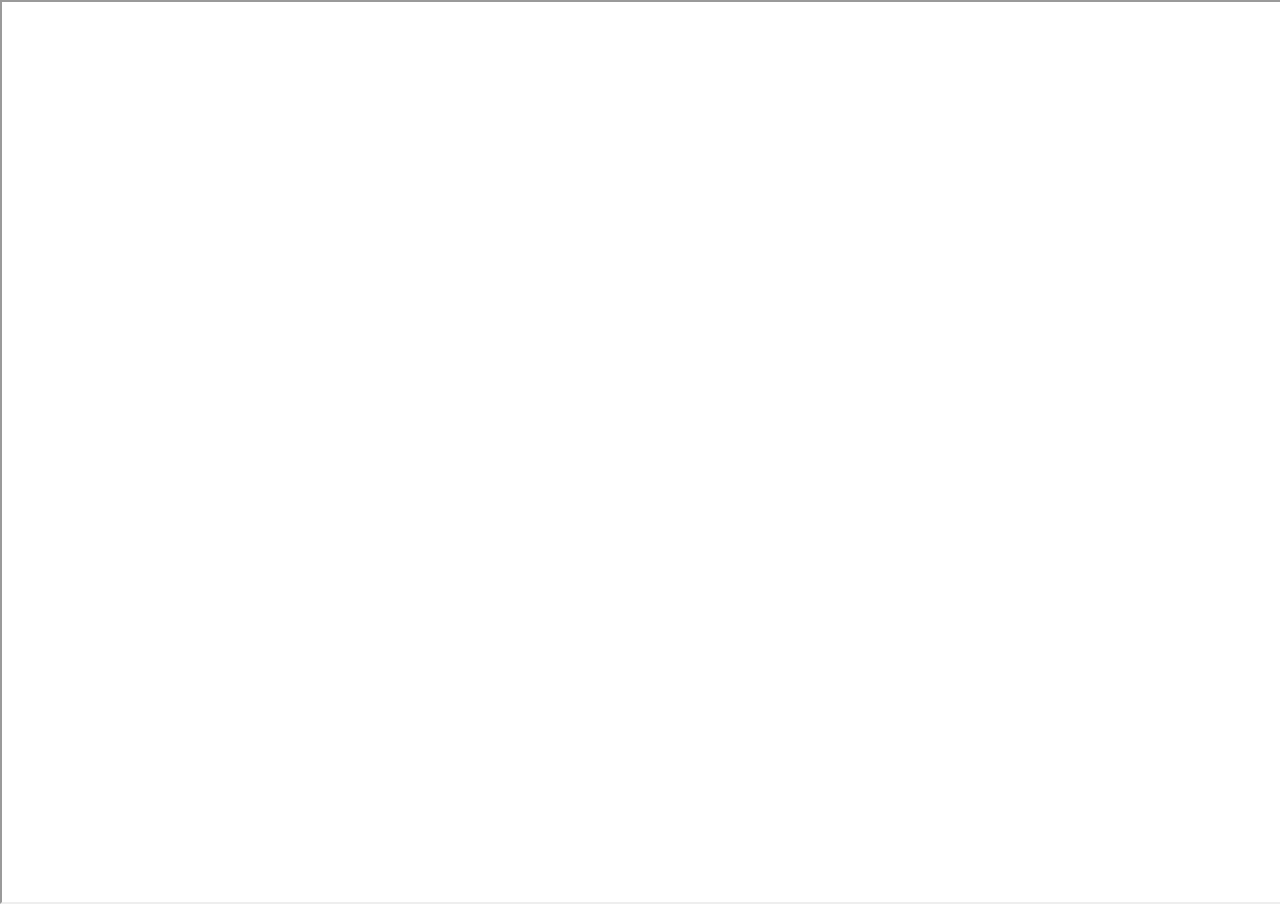
==== commit c9c29fac: "really cheating now" ====
--- a/public/index.html
+++ b/public/index.html
@@ -1,76 +1,34 @@
 <!DOCTYPE html>
-<html lang="de">
-    <head>
-        <meta charset="utf-8">
-        <meta http-equiv="X-UA-Compatible" content="IE=edge">
-        <meta name="viewport" content="width=device-width,initial-scale=1,maximum-scale=5,user-scalable=yes">
-        <link rel="manifest" id="static_manifest" href="/manifest.json">
-        <title></title>
-        <link href="/css/chunk-03c958ca.6ac676eb.css" rel="prefetch">
-        <link href="/css/chunk-0b7827dd.cf4e34a0.css" rel="prefetch">
-        <link href="/css/chunk-0fc02687.c309eb75.css" rel="prefetch">
-        <link href="/css/chunk-12770743.cab59e1c.css" rel="prefetch">
-        <link href="/css/chunk-174e56ee.377c0b1f.css" rel="prefetch">
-        <link href="/css/chunk-2bfa586a.116bb928.css" rel="prefetch">
-        <link href="/css/chunk-2c162a94.70f52c3c.css" rel="prefetch">
-        <link href="/css/chunk-336a5daf.212d48bb.css" rel="prefetch">
-        <link href="/css/chunk-3a4572fc.f80a85ca.css" rel="prefetch">
-        <link href="/css/chunk-547e0232.cc628b86.css" rel="prefetch">
-        <link href="/css/chunk-58416f4f.ca4d3a3d.css" rel="prefetch">
-        <link href="/css/chunk-599cdcd7.9630ef27.css" rel="prefetch">
-        <link href="/css/chunk-7378afc2.aa316f16.css" rel="prefetch">
-        <link href="/css/chunk-96daa546.9ffe43aa.css" rel="prefetch">
-        <link href="/css/chunk-b4b555ea.97834fe7.css" rel="prefetch">
-        <link href="/css/chunk-e14bb096.9161b952.css" rel="prefetch">
-        <link href="/js/chunk-03c958ca.66eba7a8.js" rel="prefetch">
-        <link href="/js/chunk-0b7827dd.cd065686.js" rel="prefetch">
-        <link href="/js/chunk-0fc02687.0bb920e5.js" rel="prefetch">
-        <link href="/js/chunk-12770743.df22fb0f.js" rel="prefetch">
-        <link href="/js/chunk-174e56ee.2c00c4fe.js" rel="prefetch">
-        <link href="/js/chunk-2bfa586a.7219b662.js" rel="prefetch">
-        <link href="/js/chunk-2c162a94.d9de5cde.js" rel="prefetch">
-        <link href="/js/chunk-2d0c7cc6.e63bbf88.js" rel="prefetch">
-        <link href="/js/chunk-336a5daf.ee57d81c.js" rel="prefetch">
-        <link href="/js/chunk-3a4572fc.1fa8c229.js" rel="prefetch">
-        <link href="/js/chunk-547e0232.3de7e7b2.js" rel="prefetch">
-        <link href="/js/chunk-58416f4f.1b8341ab.js" rel="prefetch">
-        <link href="/js/chunk-599cdcd7.66f45c5a.js" rel="prefetch">
-        <link href="/js/chunk-7378afc2.6d9bf165.js" rel="prefetch">
-        <link href="/js/chunk-96daa546.6164f439.js" rel="prefetch">
-        <link href="/js/chunk-b4b555ea.e169dab7.js" rel="prefetch">
-        <link href="/js/chunk-e14bb096.3922663f.js" rel="prefetch">
-        <link href="/css/app.8e6e963d.css" rel="preload" as="style">
-        <link href="/css/chunk-vendors.c2a1bbbd.css" rel="preload" as="style">
-        <link href="/js/app.a04c078d.js" rel="modulepreload" as="script">
-        <link href="/js/chunk-vendors.27852fad.js" rel="modulepreload" as="script">
-        <link href="/css/chunk-vendors.c2a1bbbd.css" rel="stylesheet">
-        <link href="/css/app.8e6e963d.css" rel="stylesheet">
-    </head>
-    <body>
-        <div id="app"></div>
-        <script type="module" src="/js/chunk-vendors.27852fad.js"></script>
-        <script type="module" src="/js/app.a04c078d.js"></script>
-        <script>
-            !function() {
-                var e = document
-                  , t = e.createElement("script");
-                if (!("noModule"in t) && "onbeforeload"in t) {
-                    var n = !1;
-                    e.addEventListener("beforeload", function(e) {
-                        if (e.target === t)
-                            n = !0;
-                        else if (!e.target.hasAttribute("nomodule") || !n)
-                            return;
-                        e.preventDefault()
-                    }, !0),
-                    t.type = "module",
-                    t.src = ".",
-                    e.head.appendChild(t),
-                    t.remove()
-                }
-            }();
-        </script>
-        <script src="/js/chunk-vendors-legacy.95e36ff9.js" nomodule></script>
-        <script src="/js/app-legacy.5f9ba512.js" nomodule></script>
-    </body>
+<html>
+  <head>
+    <title>Plan B Hausmeisterservice - Matthias Fonte | Oberhatkofen</title>
+    <style>
+      html, body{
+        width: 100%;
+        height: 100%;
+        overflow: hidden;
+      }
+
+      .videoWrapper {
+        padding-bottom: 56.25%; /* 16:9 */
+        overflow: hidden;
+      }
+      .videoWrapper iframe {
+        overflow-y: scroll;
+        padding-right: 17px; /* Increase/decrease this value for cross-browser compatibility */
+        box-sizing: content-box;
+        position: absolute;
+        top: 0;
+        left: 0;
+        width: 100%;
+        height: 100%;
+      }
+    </style>
+  </head>
+
+  <body>
+    <div class="videoWrapper">
+        <iframe src="//planb-hausmeisterservice.regionalinfo.app" allowfullscreen></iframe>
+    </div>
+  </body>
 </html>
